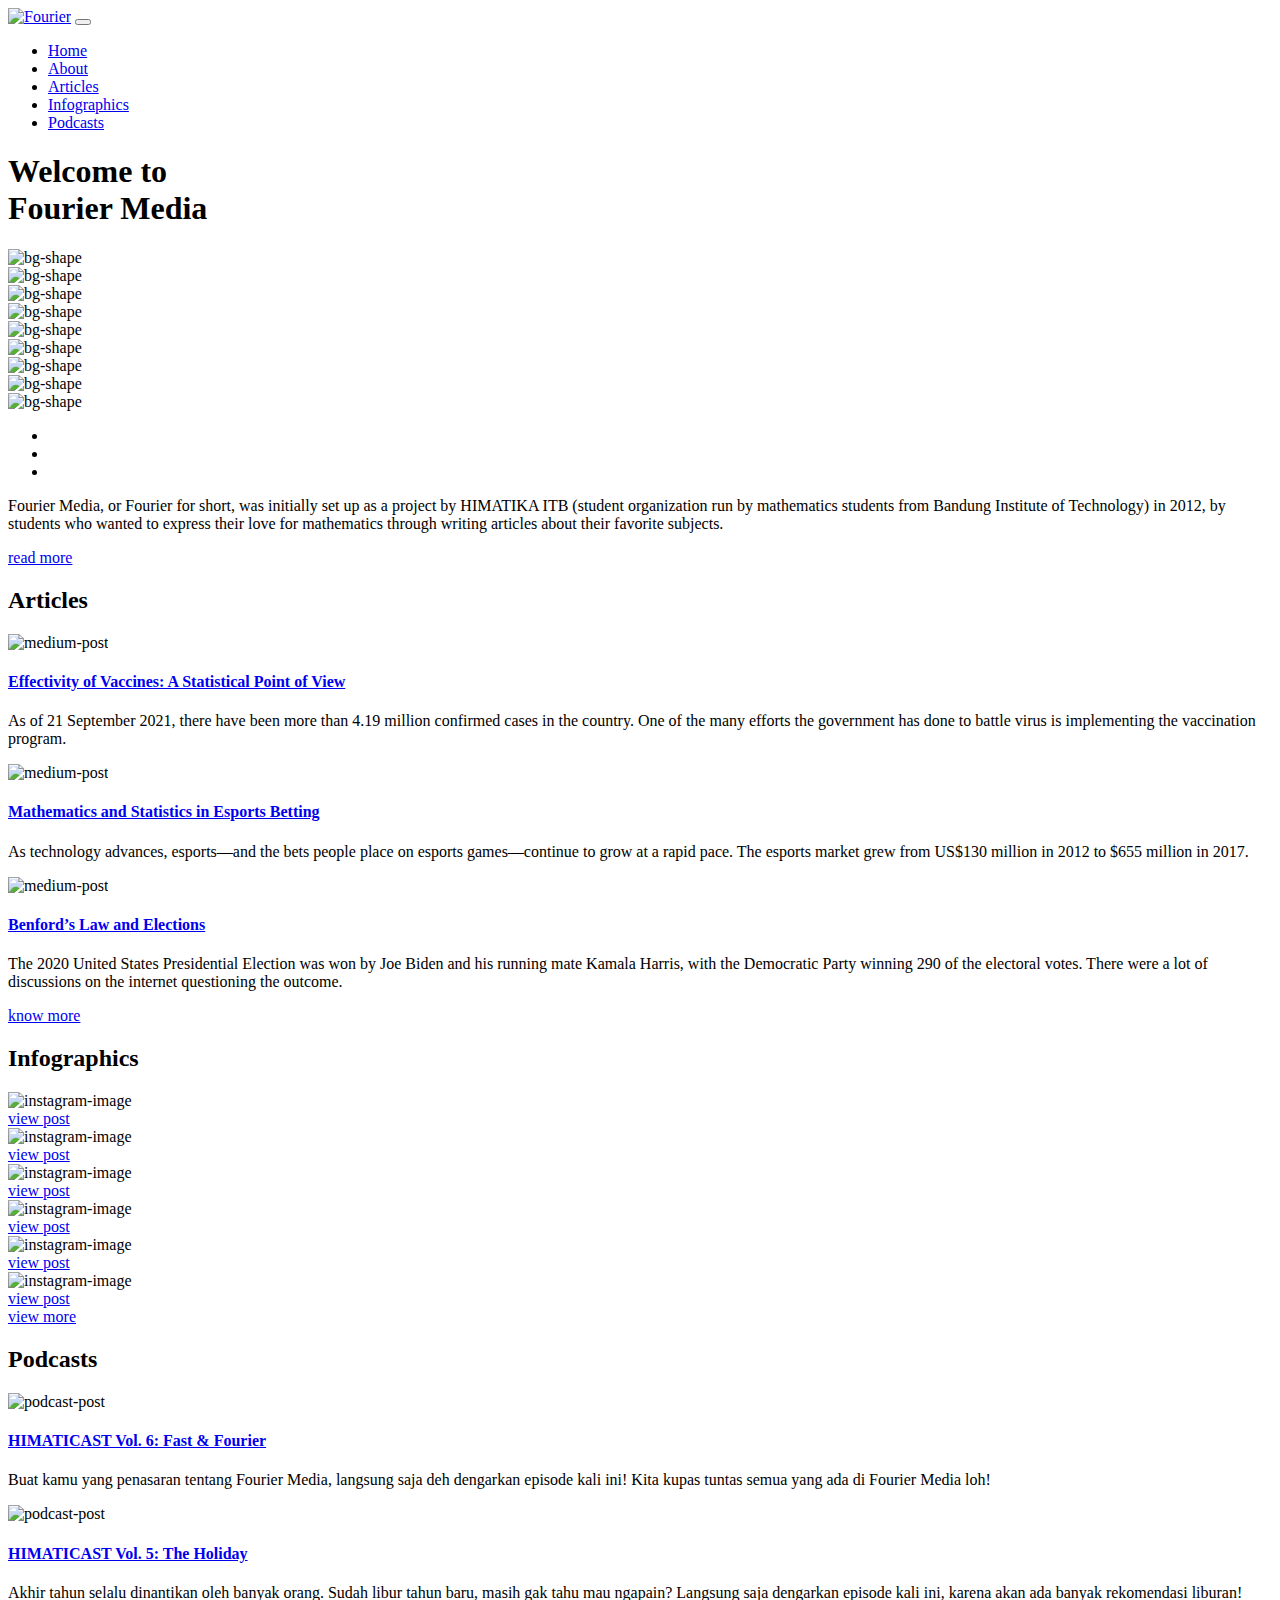
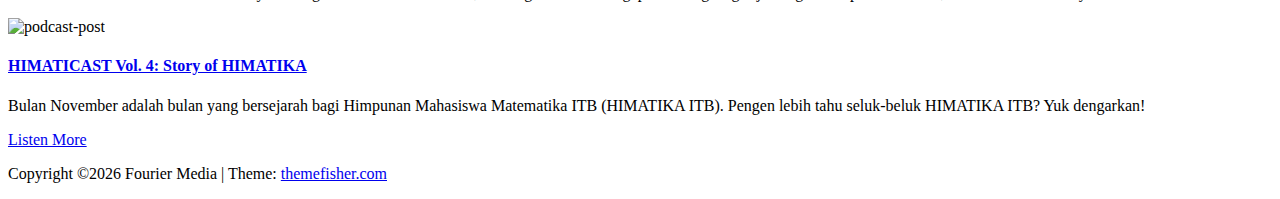
==== index.html @ 77a24170 "Add files via upload" ====
<!DOCTYPE html>
<html lang="zxx">

<head>
  <meta charset="utf-8">
  <title>Fourier Media</title>

  <!-- mobile specific metas -->
  <meta http-equiv="X-UA-Compatible" content="IE=edge">
  <meta name="viewport" content="width=device-width, initial-scale=1.0, maximum-scale=5.0">
  
  <!-- ** plugins needed for the website ** -->
  <!-- bootstrap -->
  <link rel="stylesheet" href="plugins/bootstrap/bootstrap.min.css">
  <!-- slick slider -->
  <link rel="stylesheet" href="plugins/slick/slick.css">
  <!-- themefy-icon -->
  <link rel="stylesheet" href="plugins/themify-icons/themify-icons.css">

  <!-- main stylesheet -->
  <link href="css/style.css" rel="stylesheet">
  
  <!-- favicon -->
  <link rel="apple-touch-icon" sizes="180x180" href="images/favicon/apple-touch-icon.png">
  <link rel="icon" type="image/png" sizes="32x32" href="images/favicon/favicon-32x32.png">
  <link rel="icon" type="image/png" sizes="16x16" href="images/favicon/favicon-16x16.png">
  <link rel="manifest" href="images/favicon/site.webmanifest">
</head>

<body>
  

<header class="navigation fixed-top">
  <nav class="navbar navbar-expand-lg navbar-dark py-0">
    <a class="navbar-brand font-tertiary h3" href="index.html"><img src="images/logo.png" alt="Fourier" class="img-responsive"></a>
    <button class="navbar-toggler" type="button" data-toggle="collapse" data-target="#navigation"
      aria-controls="navigation" aria-expanded="false" aria-label="Toggle navigation">
      <span class="navbar-toggler-icon"></span>
    </button>

    <div class="collapse navbar-collapse text-center" id="navigation">
      <ul class="navbar-nav ml-auto">
        <li class="nav-item active">
          <a class="nav-link" href="index.html">Home</a>
        </li>
        <li class="nav-item">
          <a class="nav-link" href="about.html">About</a>
        </li>
        <li class="nav-item">
          <a class="nav-link" href="medium.html">Articles</a>
        </li>
        <li class="nav-item">
          <a class="nav-link" href="instagram.html">Infographics</a>
        </li>
        <li class="nav-item">
          <a class="nav-link" href="podcast.html">Podcasts</a>
        </li>
      </ul>
    </div>
  </nav>
</header>

<!-- hero area -->
<section class="hero-area bg-primary" id="parallax">
  <div class="container">
    <div class="row">
      <div class="col-lg-11 mx-auto">
        <h1 class="text-white font-tertiary"> Welcome to <br> Fourier Media </h1>
      </div>
    </div>
  </div>
  <div class="layer-bg w-100">
    <img class="img-fluid w-100" src="images/illustrations/leaf-bg.png" alt="bg-shape">
  </div>
  <div class="layer" id="l2">
    <img src="images/illustrations/dots-cyan.png" alt="bg-shape">
  </div>
  <div class="layer" id="l3">
    <img src="images/illustrations/leaf-orange.png" alt="bg-shape">
  </div>
  <div class="layer" id="l4">
    <img src="images/illustrations/dots-orange.png" alt="bg-shape">
  </div>
  <div class="layer" id="l5">
    <img src="images/illustrations/leaf-yellow.png" alt="bg-shape">
  </div>
  <div class="layer" id="l6">
    <img src="images/illustrations/leaf-cyan.png" alt="bg-shape">
  </div>
  <div class="layer" id="l7">
    <img src="images/illustrations/dots-group-orange.png" alt="bg-shape">
  </div>
  <div class="layer" id="l8">
    <img src="images/illustrations/leaf-pink-round.png" alt="bg-shape">
  </div>
  <div class="layer" id="l9">
    <img src="images/illustrations/leaf-cyan-2.png" alt="bg-shape">
  </div>
  <!-- social icon -->
  <ul class="list-unstyled ml-5 mt-3 position-relative zindex-1">
    <li class="mb-3"><a class="text-white" href="https://www.instagram.com/fourier_media/"><i class="ti-instagram"></i></a></li>
    <li class="mb-3"><a class="text-white" href="https://github.com/fouriermedia/"><i class="ti-github"></i></a></li>
    <li class="mb-3"><a class="text-white" href="https://www.linkedin.com/company/fourier-media"><i class="ti-linkedin"></i></a></li>
  </ul>
  <!-- /social icon -->
</section>
<!-- /hero area -->

<!-- about -->
<section class="section">
  <div class="container">
    <div class="row">
      <div class="col-lg-10 mx-auto text-center">
        <p class="font-secondary paragraph-lg text-dark about-align">Fourier Media, or Fourier for short, was initially set up as a project by HIMATIKA ITB 
          (student organization run by mathematics students from Bandung Institute of Technology) in 2012, by students who wanted to express 
          their love for mathematics through writing articles about their favorite subjects.
        </p>
        <a href="about.html" class="btn btn-transparent">read more</a>
      </div>
    </div>
  </div>
</section>
<!-- /about -->

<!-- medium -->
<section class="section">
  <div class="container">
    <div class="row">
      <div class="col-12 text-center">
        <h2 class="section-title">Articles</h2>
      </div>
      <div class="blog-preview">
        <div class="col-lg-4 col-sm-6 mb-4 mb-lg-0">
          <article class="card shadow-sm text-justify">
            <img class="rounded card-img-top" src="images/medium/vaccine-eng.jpg" alt="medium-post">
            <div class="card-body">
              <h4 class="card-title"><a class="text-dark" href="https://medium.com/fourier-media/effectivity-of-vaccines-a-statistical-point-of-view-83ea5b8eb19a">Effectivity of Vaccines: A Statistical Point of View</a>
              </h4>
              <p class="card-text"> As of 21 September 2021, there have been more than 4.19 million 
                confirmed cases in the country. One of the many efforts the government has done 
                to battle virus is implementing the vaccination program.
              </p>
            </div>
          </article>
        </div>
        <div class="col-lg-4 col-sm-6 mb-4 mb-lg-0">
          <article class="card shadow-sm text-justify">
            <img class="rounded card-img-top" src="images/medium/esports-eng.png" alt="medium-post">
            <div class="card-body">
              <h4 class="card-title"><a class="text-dark" href="https://medium.com/fourier-media/mathematics-and-statistics-in-esports-betting-621600ec71dc">Mathematics and Statistics in Esports Betting</a>
              </h4>
              <p class="card-text"> As technology advances, esports—and the bets people place on 
                esports games—continue to grow at a rapid pace. The esports market grew from US$130 
                million in 2012 to $655 million in 2017.
              </p>
            </div>
          </article>
        </div>
        <div class="col-lg-4 col-sm-6 mb-4 mb-lg-0">
          <article class="card shadow-sm text-justify">
            <img class="rounded card-img-top" src="images/medium/benford-eng.png" alt="medium-post">
            <div class="card-body">
              <h4 class="card-title"><a class="text-dark" href="https://medium.com/fourier-media/benfords-law-and-elections-dba8e0cf2582">Benford’s Law and Elections</a>
              </h4>
              <p class="card-text">The 2020 United States Presidential Election was won by Joe 
                Biden and his running mate Kamala Harris, with the Democratic Party winning 290 
                of the electoral votes. There were a lot of discussions on the internet 
                questioning the outcome.
              </p>
            </div>
          </article>
        </div>
      </div>
      <div class="col-lg-10 mx-auto text-center">
        <a href="medium.html" class="btn btn-transparent">know more</a>
      </div>
    </div>
  </div>
</section>
<!-- /medium -->

<!-- instagram -->
<section class="section">
  <div class="container">
    <div class="row">
      <div class="col-12 text-center">
        <h2 class="section-title">Infographics</h2>
      </div>
    </div>
    <div class="row shuffle-wrapper">
      <div class="col-lg-4 col-6 mb-4 shuffle-item">
        <div class="position-relative rounded hover-wrapper">
          <img src="images/instagram/maternals.png" alt="instagram-image" class="img-fluid rounded w-100">
          <div class="hover-overlay">
            <div class="hover-content">
              <a class="btn btn-light btn-sm" href="https://www.instagram.com/p/CZE3UITPGUM/">view post</a>
            </div>
          </div>
        </div>
      </div>
      <div class="col-lg-4 col-6 mb-4 shuffle-item">
        <div class="position-relative rounded hover-wrapper">
          <img src="images/instagram/unusual.png" alt="instagram-image" class="img-fluid rounded w-100">
          <div class="hover-overlay">
            <div class="hover-content">
              <a class="btn btn-light btn-sm" href="https://www.instagram.com/p/CY1Jmqev5iL/">view post</a>
            </div>
          </div>
        </div>
      </div>
      <div class="col-lg-4 col-6 mb-4 shuffle-item">
        <div class="position-relative rounded hover-wrapper">
          <img src="images/instagram/squid_game.png" alt="instagram-image" class="img-fluid rounded w-100">
          <div class="hover-overlay">
            <div class="hover-content">
              <a class="btn btn-light btn-sm" href="https://www.instagram.com/p/CW3KdEavZOp/">view post</a>
            </div>
          </div>
        </div>
      </div>
      <div class="col-lg-4 col-6 mb-4 shuffle-item">
        <div class="position-relative rounded hover-wrapper">
          <img src="images/instagram/van_gogh.png" alt="instagram-image" class="img-fluid rounded w-100">
          <div class="hover-overlay">
            <div class="hover-content">
              <a class="btn btn-light btn-sm" href="https://www.instagram.com/p/CWvQxpCvP8j/">view post</a>
            </div>
          </div>
        </div>
      </div>
      <div class="col-lg-4 col-6 mb-4 shuffle-item">
        <div class="position-relative rounded hover-wrapper">
          <img src="images/instagram/mayan.png" alt="instagram-image" class="img-fluid rounded w-100">
          <div class="hover-overlay">
            <div class="hover-content">
              <a class="btn btn-light btn-sm" href="https://www.instagram.com/p/CWLQ-HpP4ag/">view post</a>
            </div>
          </div>
        </div>
      </div>
      <div class="col-lg-4 col-6 mb-4 shuffle-item">
        <div class="position-relative rounded hover-wrapper">
          <img src="images/instagram/wifi.png" alt="instagram-image" class="img-fluid rounded w-100">
          <div class="hover-overlay">
            <div class="hover-content">
              <a class="btn btn-light btn-sm" href="https://www.instagram.com/p/CWA7JqJl2ht/">view post</a>
            </div>
          </div>
        </div>
      </div>
    </div>
    <div class="row">
      <div class="col-lg-10 mx-auto text-center">
        <a href="instagram.html" class="btn btn-transparent">view more</a>
      </div>
    </div>
  </div>
</section>
<!-- /instagram -->

<!-- podcast -->
<section class="section">
  <div class="container">
    <div class="row">
      <div class="col-12 text-center">
        <h2 class="section-title">Podcasts</h2>
      </div>
      <div class="podcast-preview">      
        <div class="col-lg-4 col-6 mb-4 shuffle-item">
          <article class="card shadow-sm text-justify">
            <img class="rounded card-img-top" src="images/podcast/himaticast-ep6.png" alt="podcast-post">
            <div class="card-body">
              <h4 class="card-title"><a class="text-dark" href="https://open.spotify.com/episode/5DUEd30yua2Na8h2TtctXb">HIMATICAST Vol. 6: Fast & Fourier</a>
              </h4>
              <p class="card-text">Buat kamu yang penasaran tentang Fourier Media, langsung saja deh dengarkan episode kali ini! Kita kupas tuntas semua yang ada di Fourier Media loh!
              </p>
            </div>
          </article>
        </div>
        <div class="col-lg-4 col-6 mb-4 shuffle-item">
          <article class="card shadow-sm text-justify">
            <img class="rounded card-img-top" src="images/podcast/himaticast-ep5.jpg" alt="podcast-post">
            <div class="card-body">
              <h4 class="card-title"><a class="text-dark" href="https://open.spotify.com/episode/2L0lKzwBHWfqrCPsvZblBb">HIMATICAST Vol. 5: The Holiday</a>
              </h4>
              <p class="card-text">Akhir tahun selalu dinantikan oleh banyak orang. Sudah libur tahun baru, masih gak tahu mau ngapain? Langsung saja dengarkan episode kali ini, karena akan ada banyak rekomendasi liburan!
              </p>
            </div>
          </article>
        </div>
        <div class="col-lg-4 col-6 mb-4 shuffle-item">
          <article class="card shadow-sm text-justify">
            <img class="rounded card-img-top" src="images/podcast/himaticast-ep4.png" alt="podcast-post">
            <div class="card-body">
              <h4 class="card-title"><a class="text-dark" href="https://open.spotify.com/episode/3wxie4jsiqoZbdBhMKy2mf">HIMATICAST Vol. 4: Story of HIMATIKA</a>
              </h4>
              <p class="card-text"> Bulan November adalah bulan yang bersejarah bagi Himpunan Mahasiswa Matematika ITB (HIMATIKA ITB). Pengen lebih tahu seluk-beluk HIMATIKA ITB? Yuk dengarkan!
              </p>
            </div>
          </article>
        </div>
      </div>
      <div class="col-lg-10 mx-auto text-center">
        <a href="podcast.html" class="btn btn-transparent">Listen More</a>
      </div>
    </div>
  </div>
</section>
<!-- /podcast -->

<!-- footer -->
<footer class="footer-section">
  <div class="text-center border-dark py-4">
    <p class="mb-0 text-light">Copyright ©<script>
        var CurrentYear = new Date().getFullYear()
        document.write(CurrentYear)
      </script> Fourier Media | Theme: <a href="https://themefisher.com">themefisher.com</a></p>
  </div>
</footer>
<!-- /footer -->

<!-- jQuery -->
<script src="plugins/jQuery/jquery.min.js"></script>
<!-- bootstrap JS -->
<script src="plugins/bootstrap/bootstrap.min.js"></script>
<!-- slick slider -->
<script src="plugins/slick/slick.min.js"></script>
<!-- filter -->
<script src="plugins/shuffle/shuffle.min.js"></script>

<!-- main script -->
<script src="js/script.js"></script>

</body>
</html>
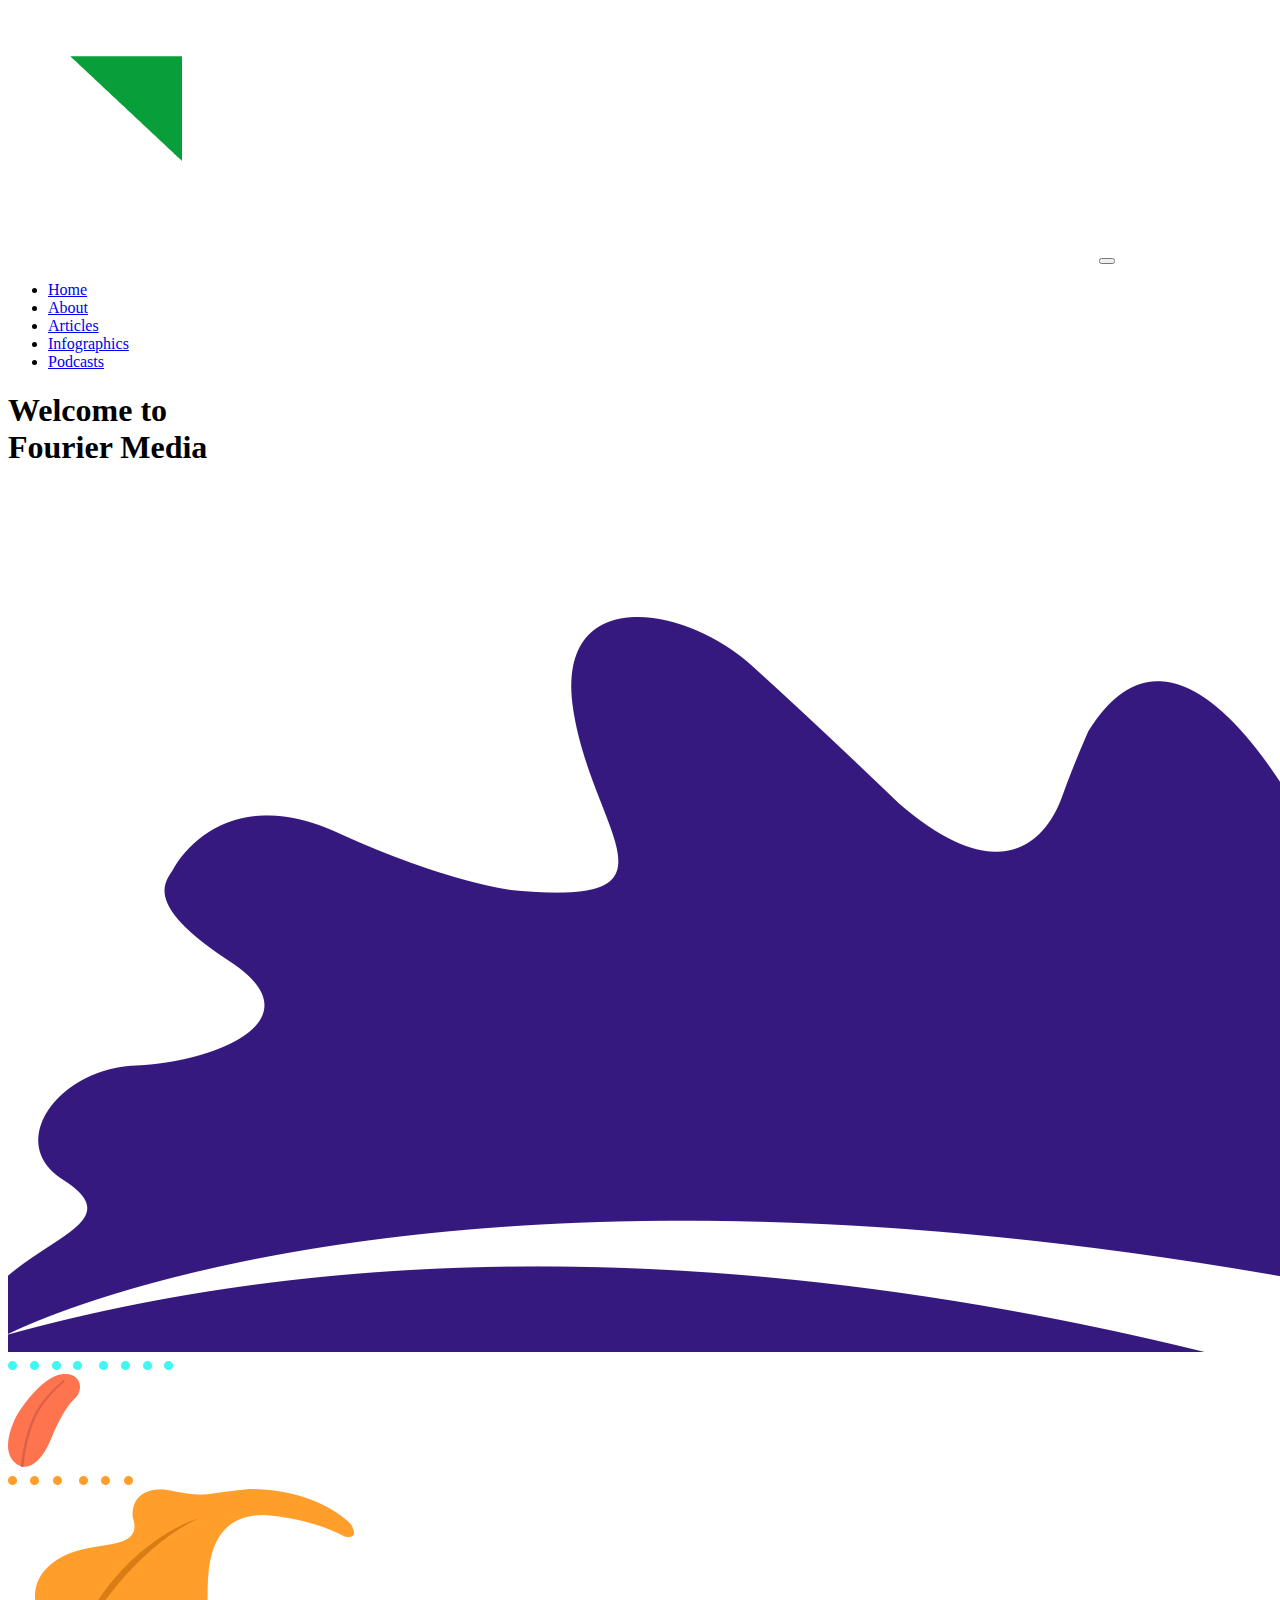
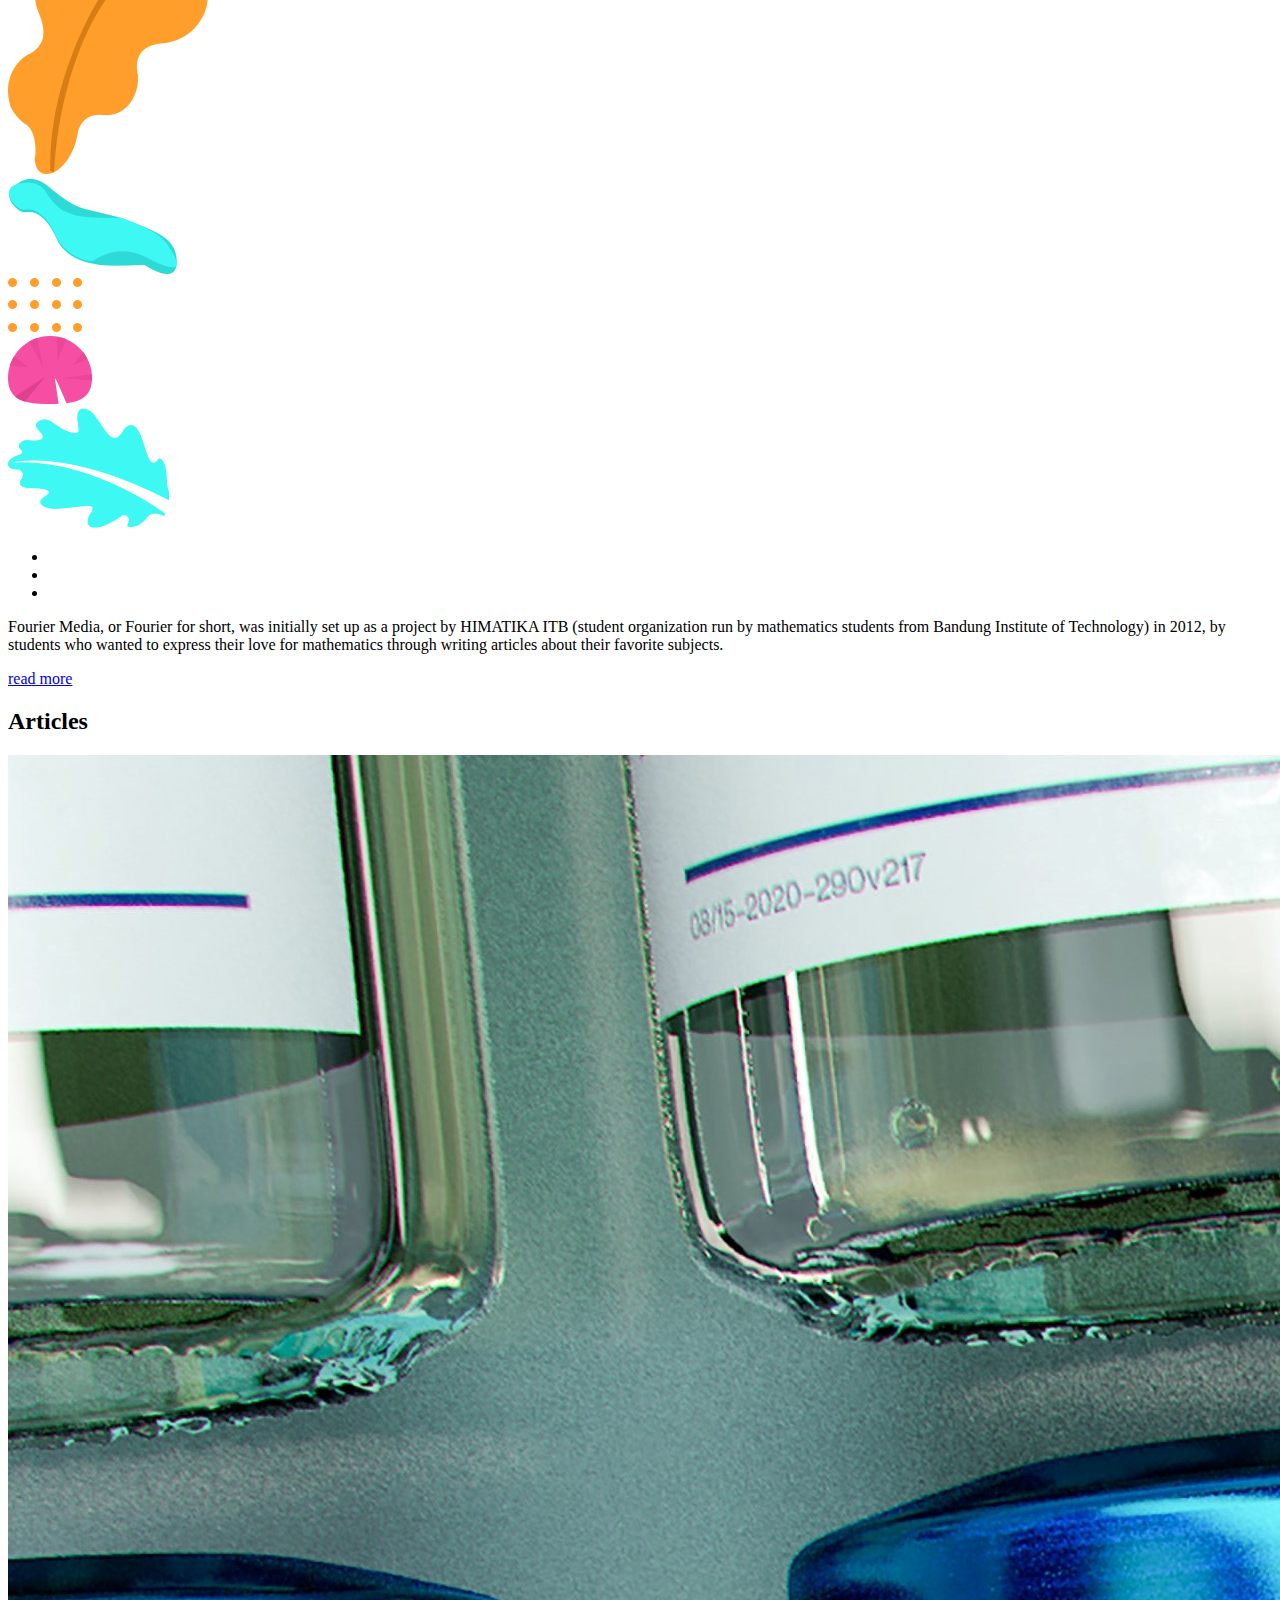
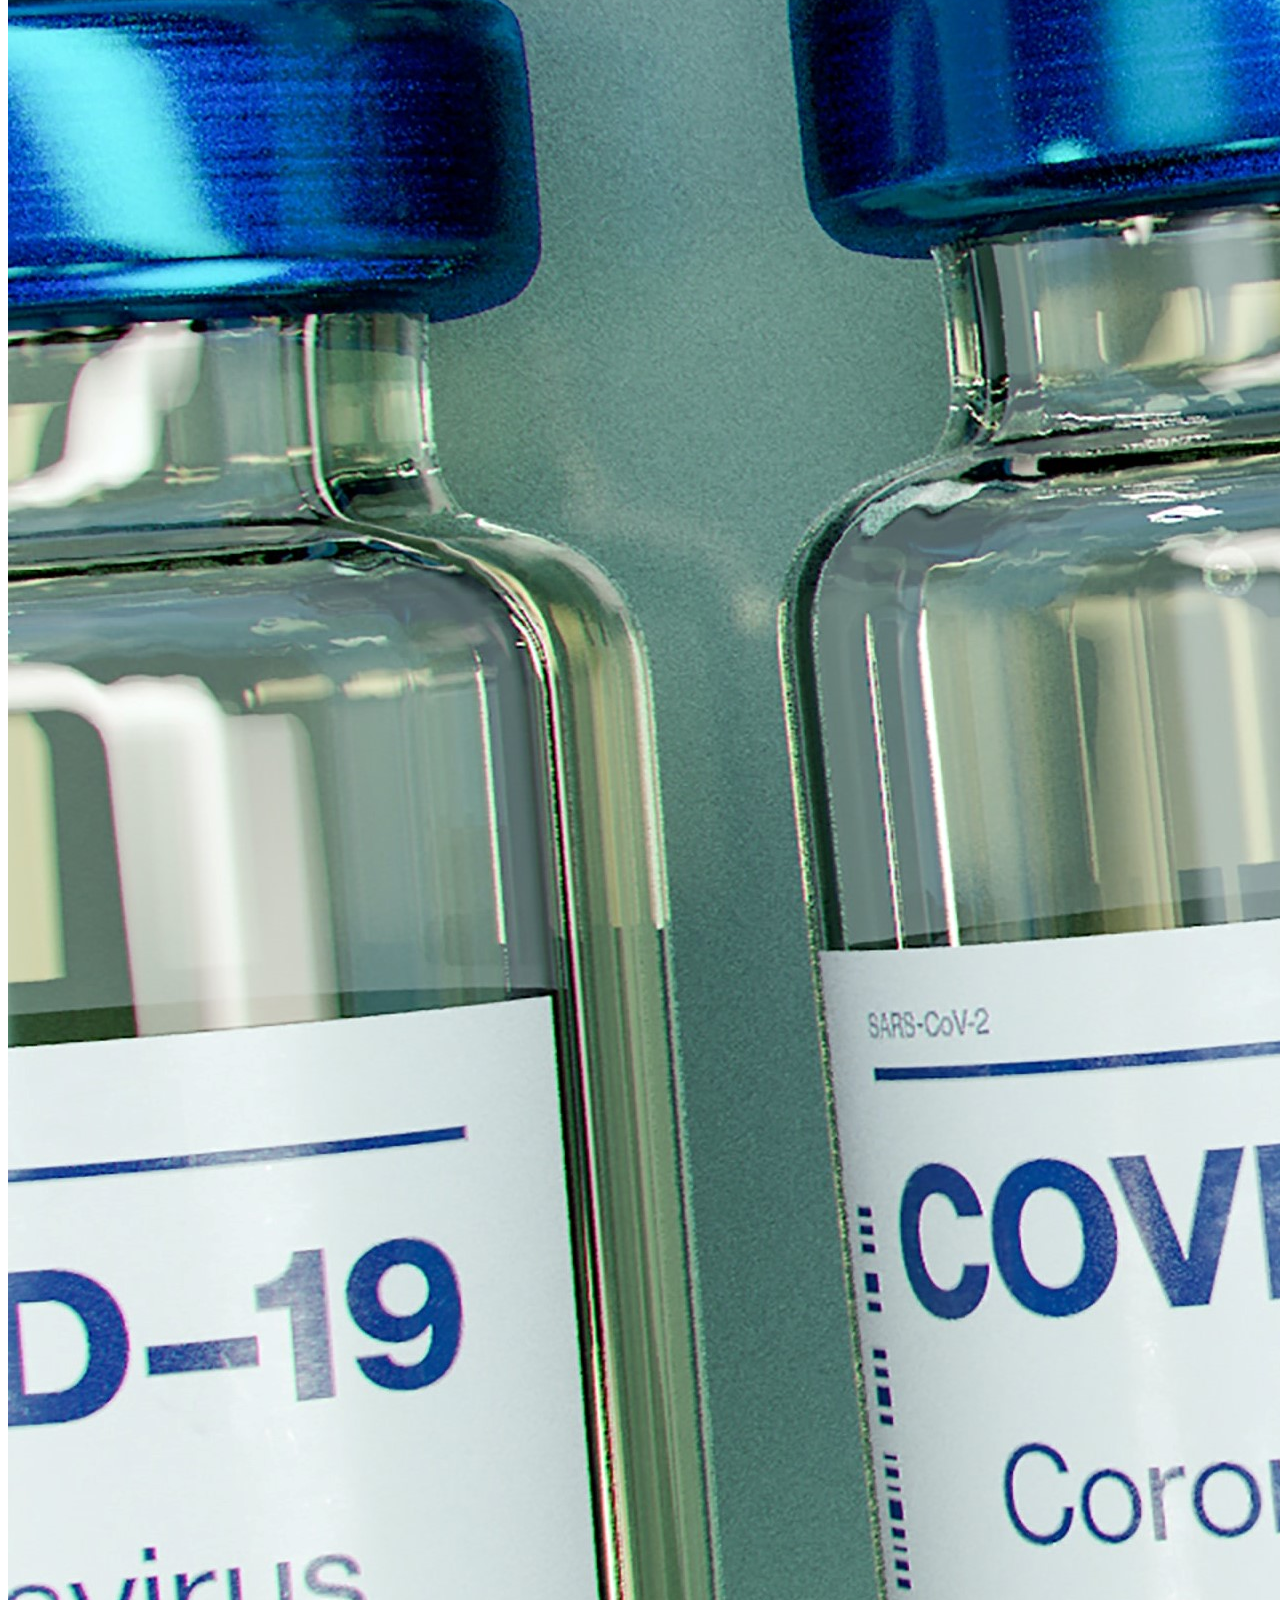
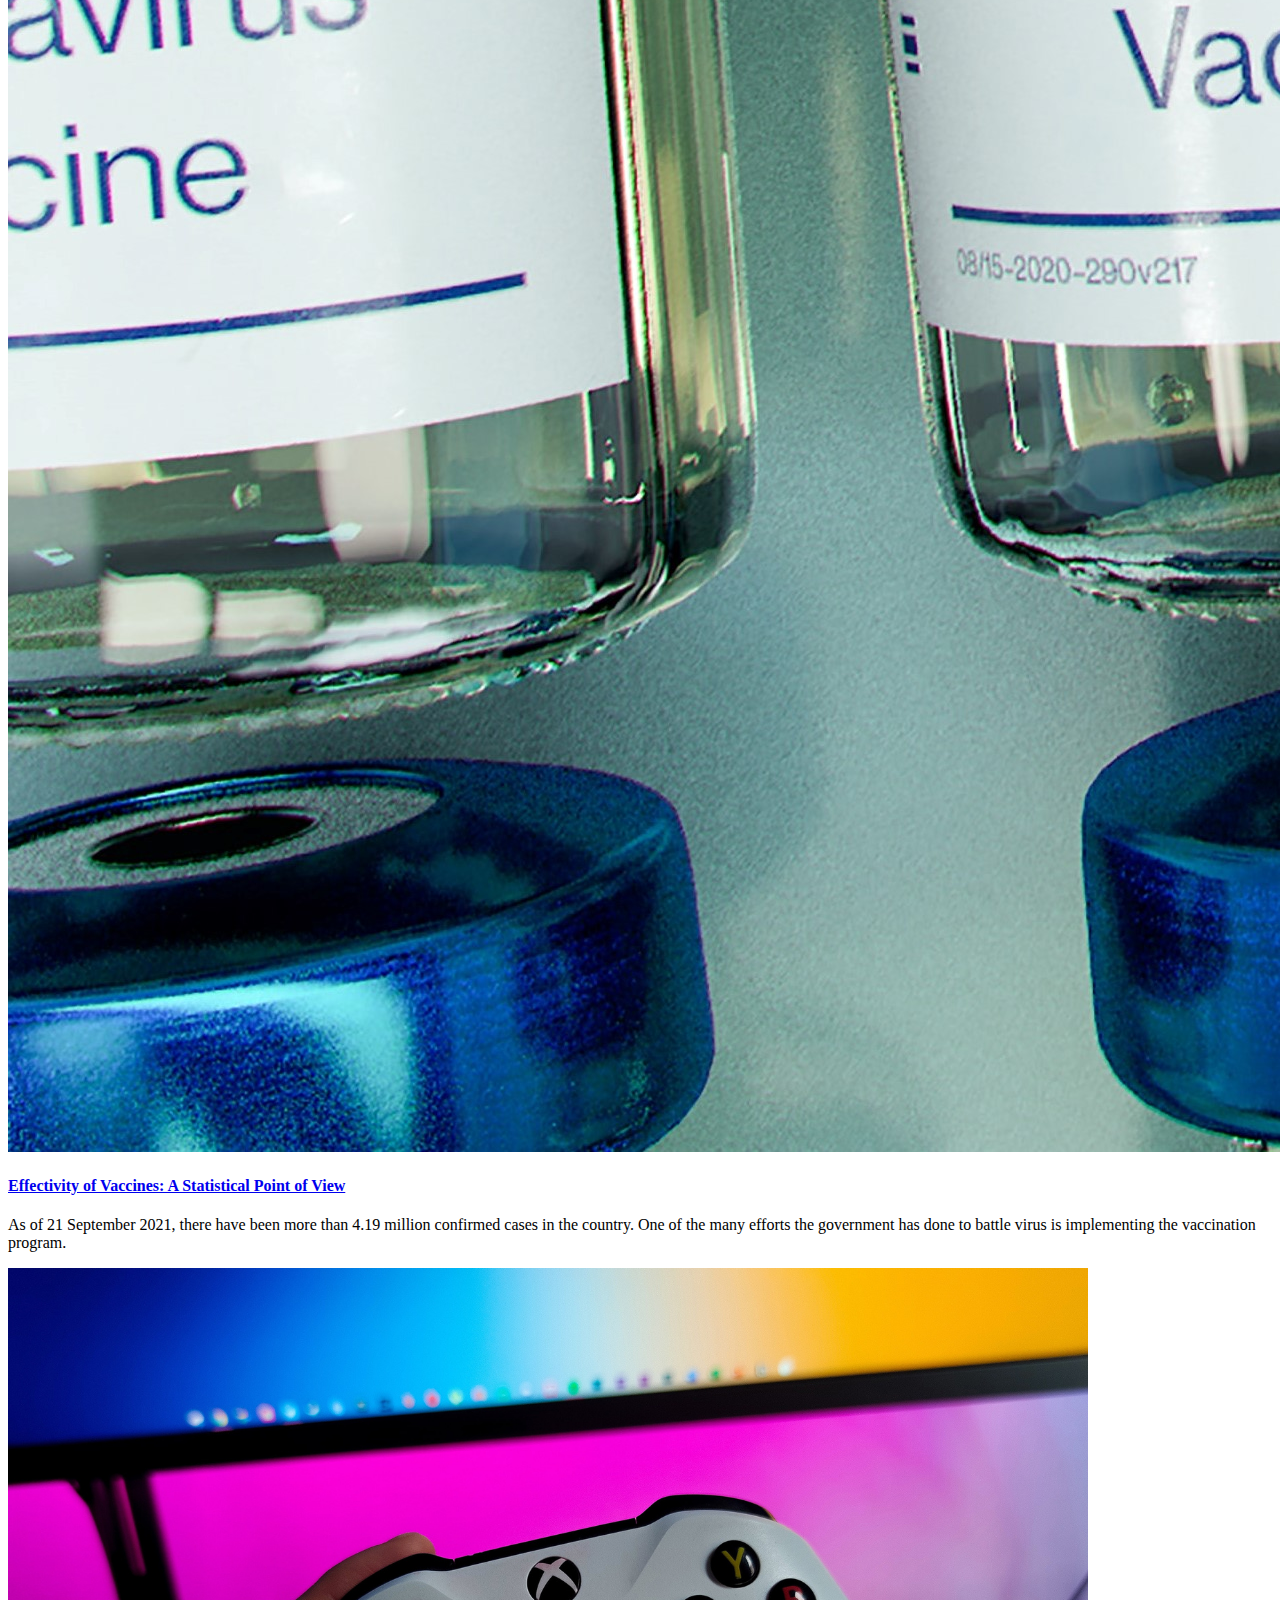
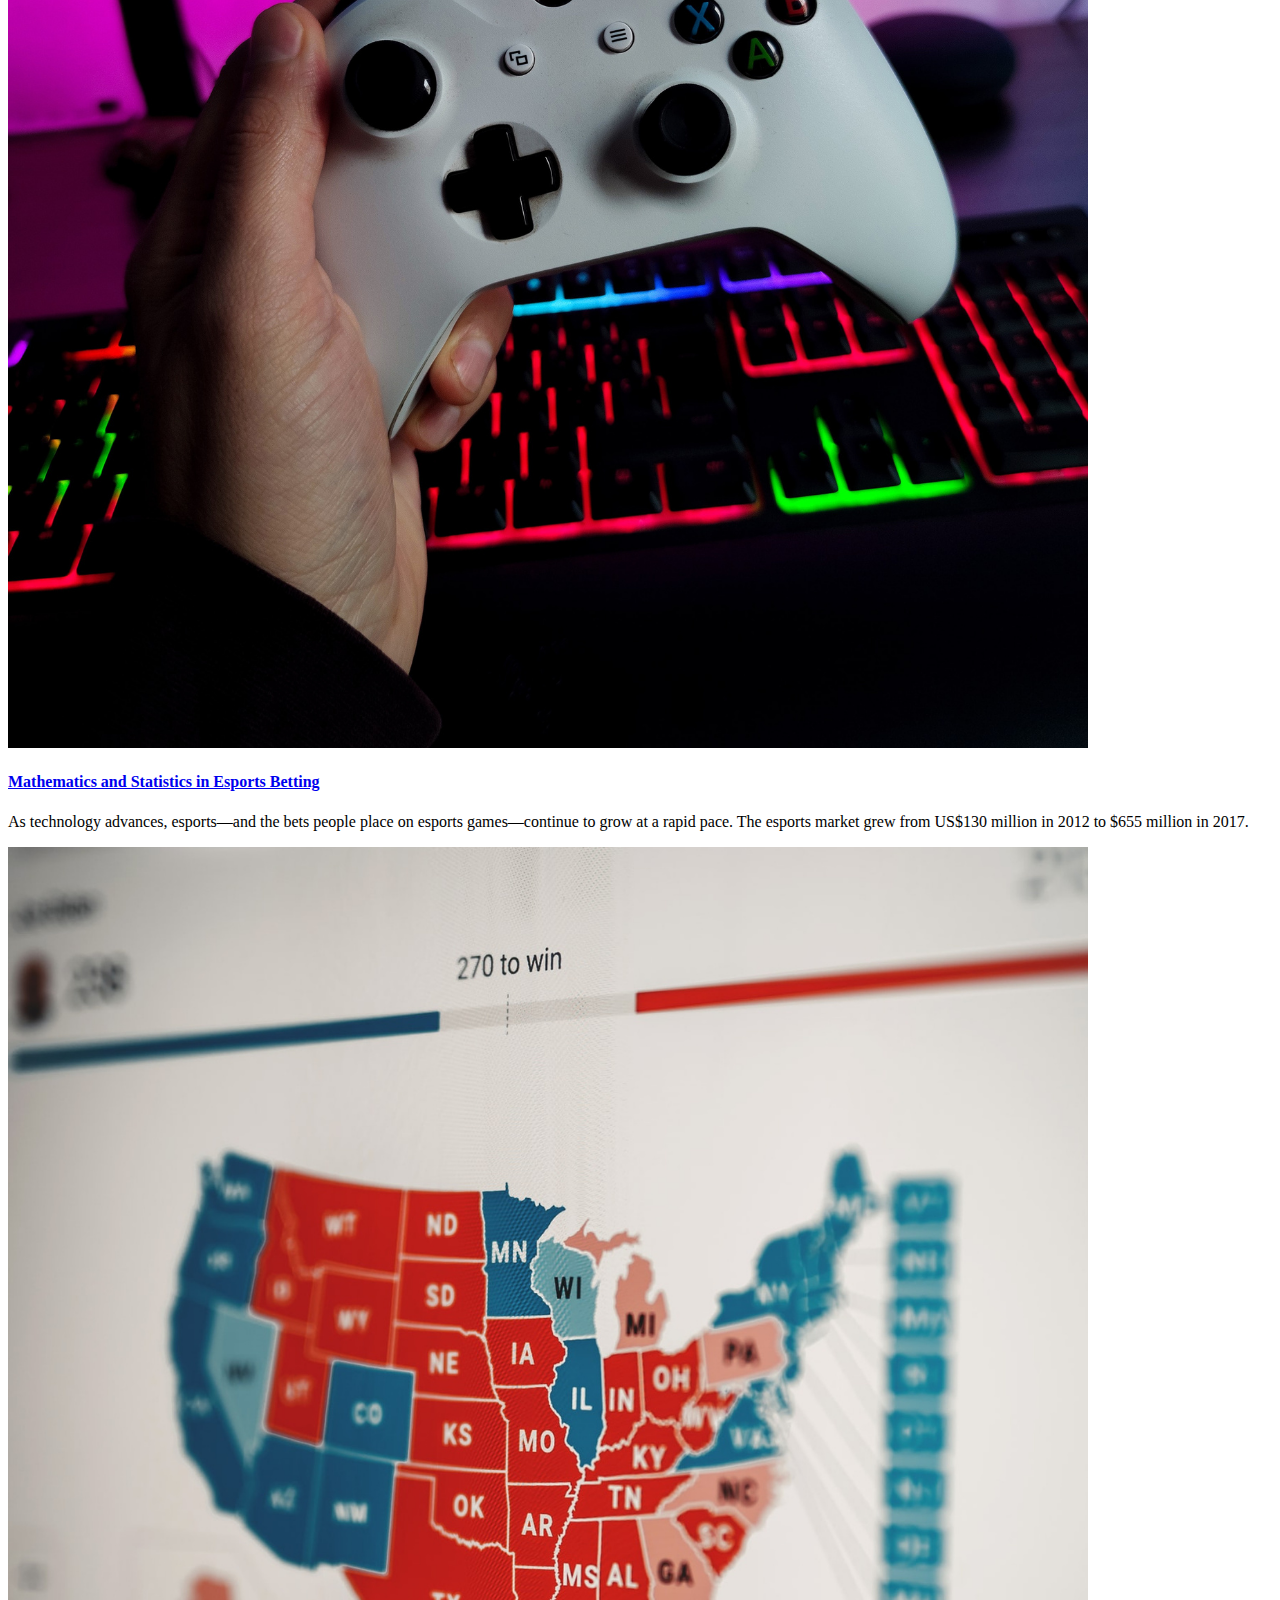
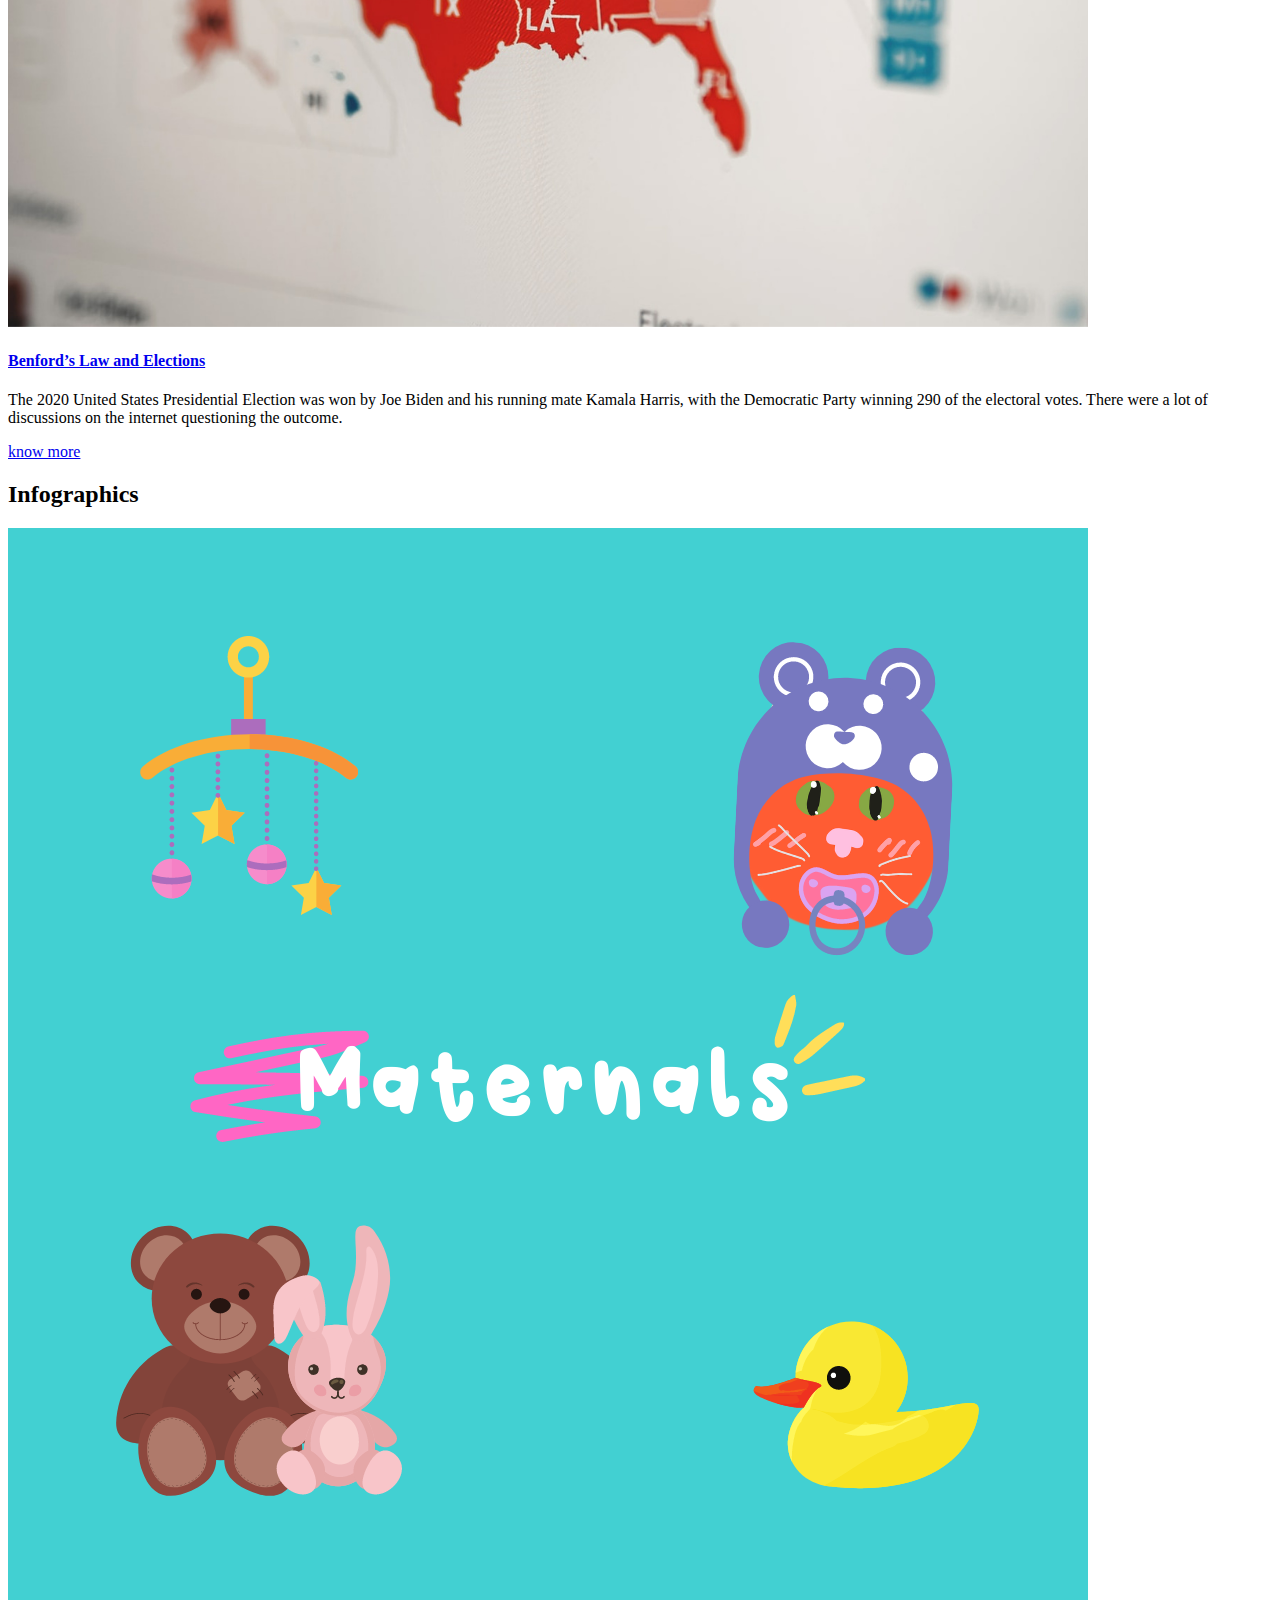
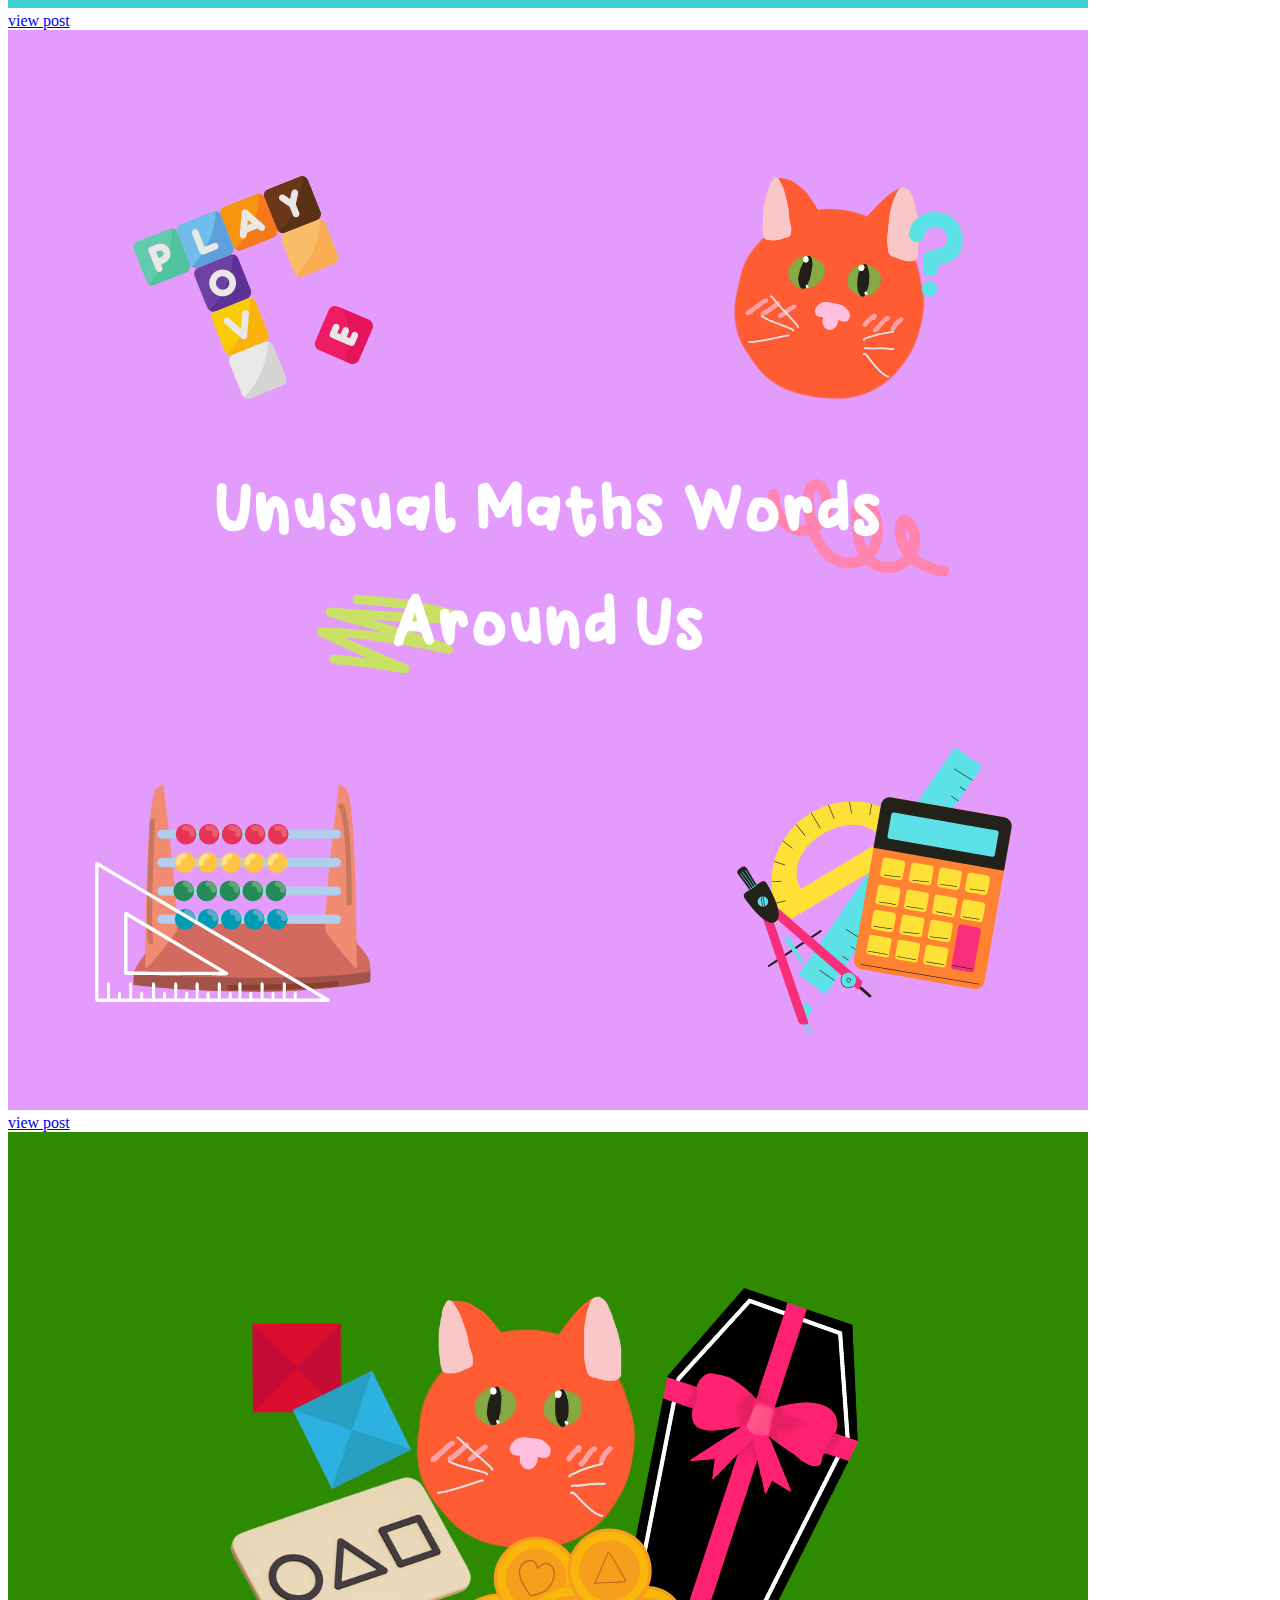
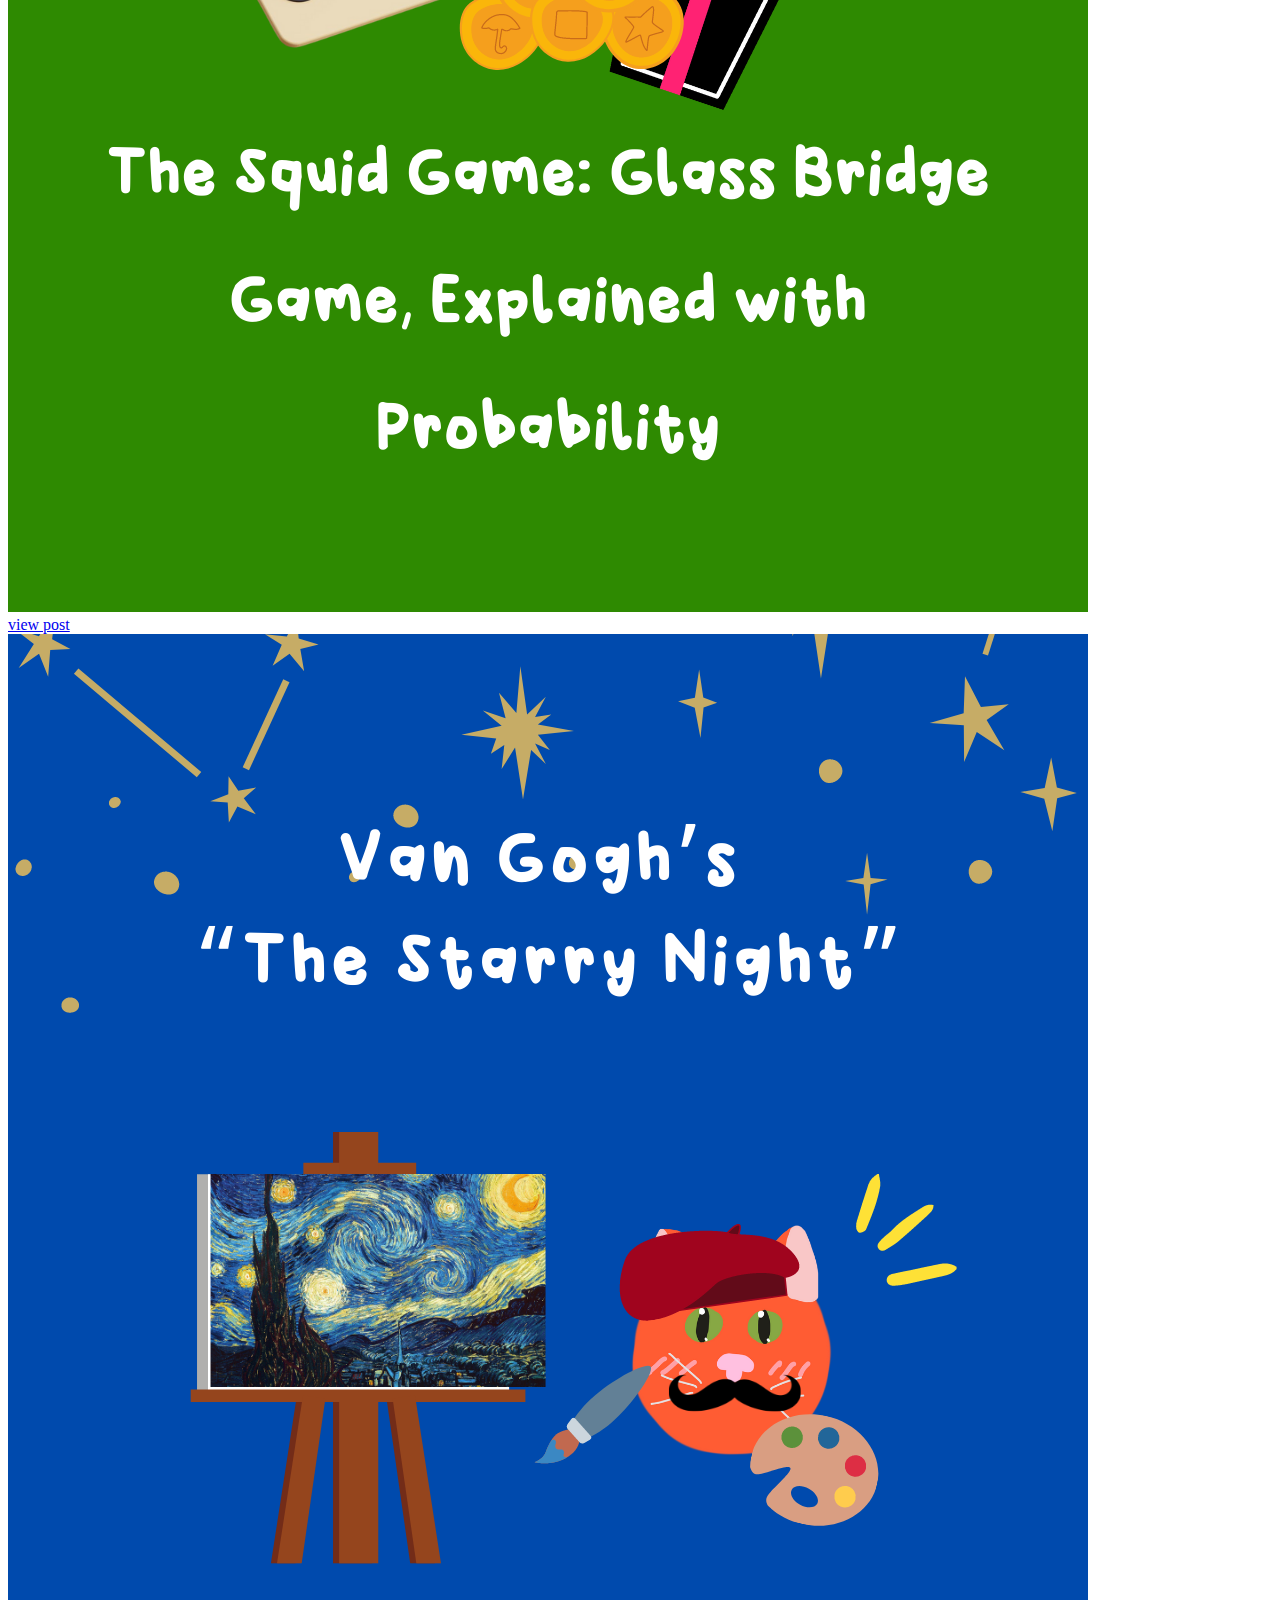
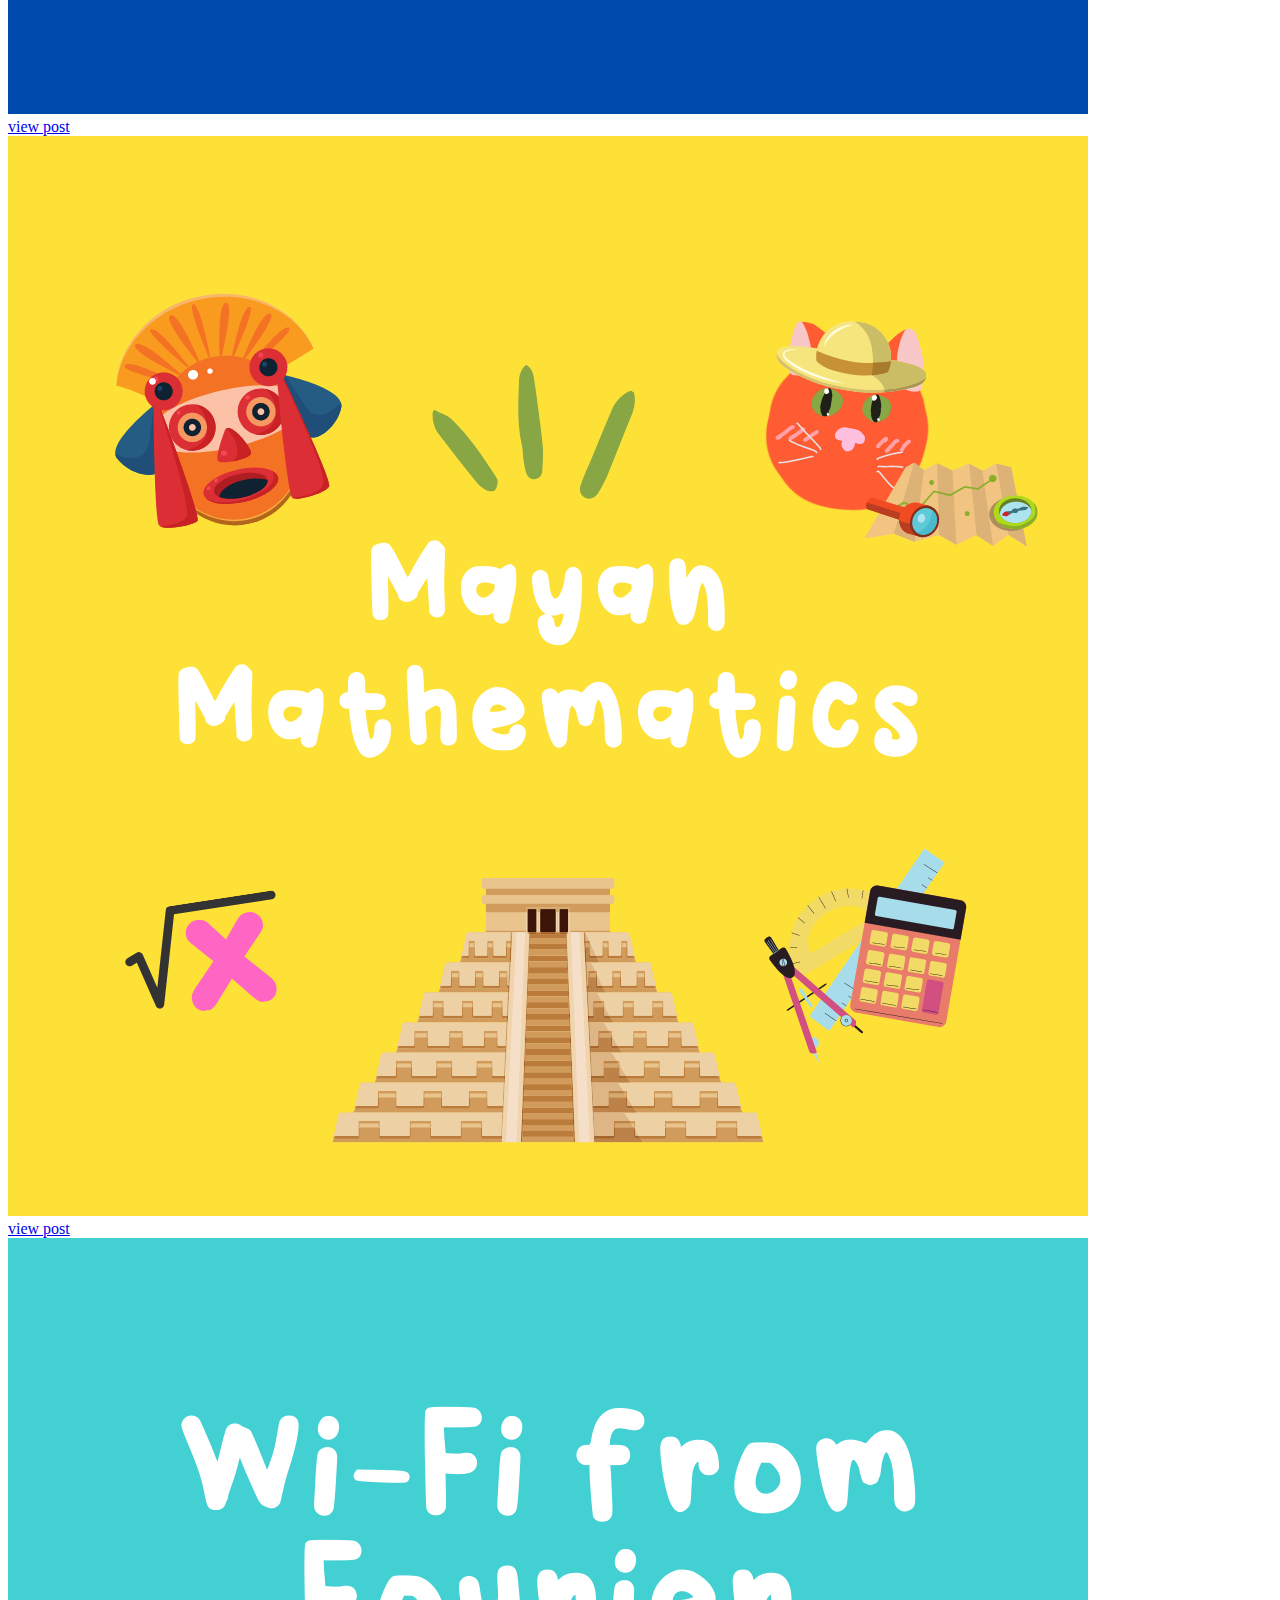
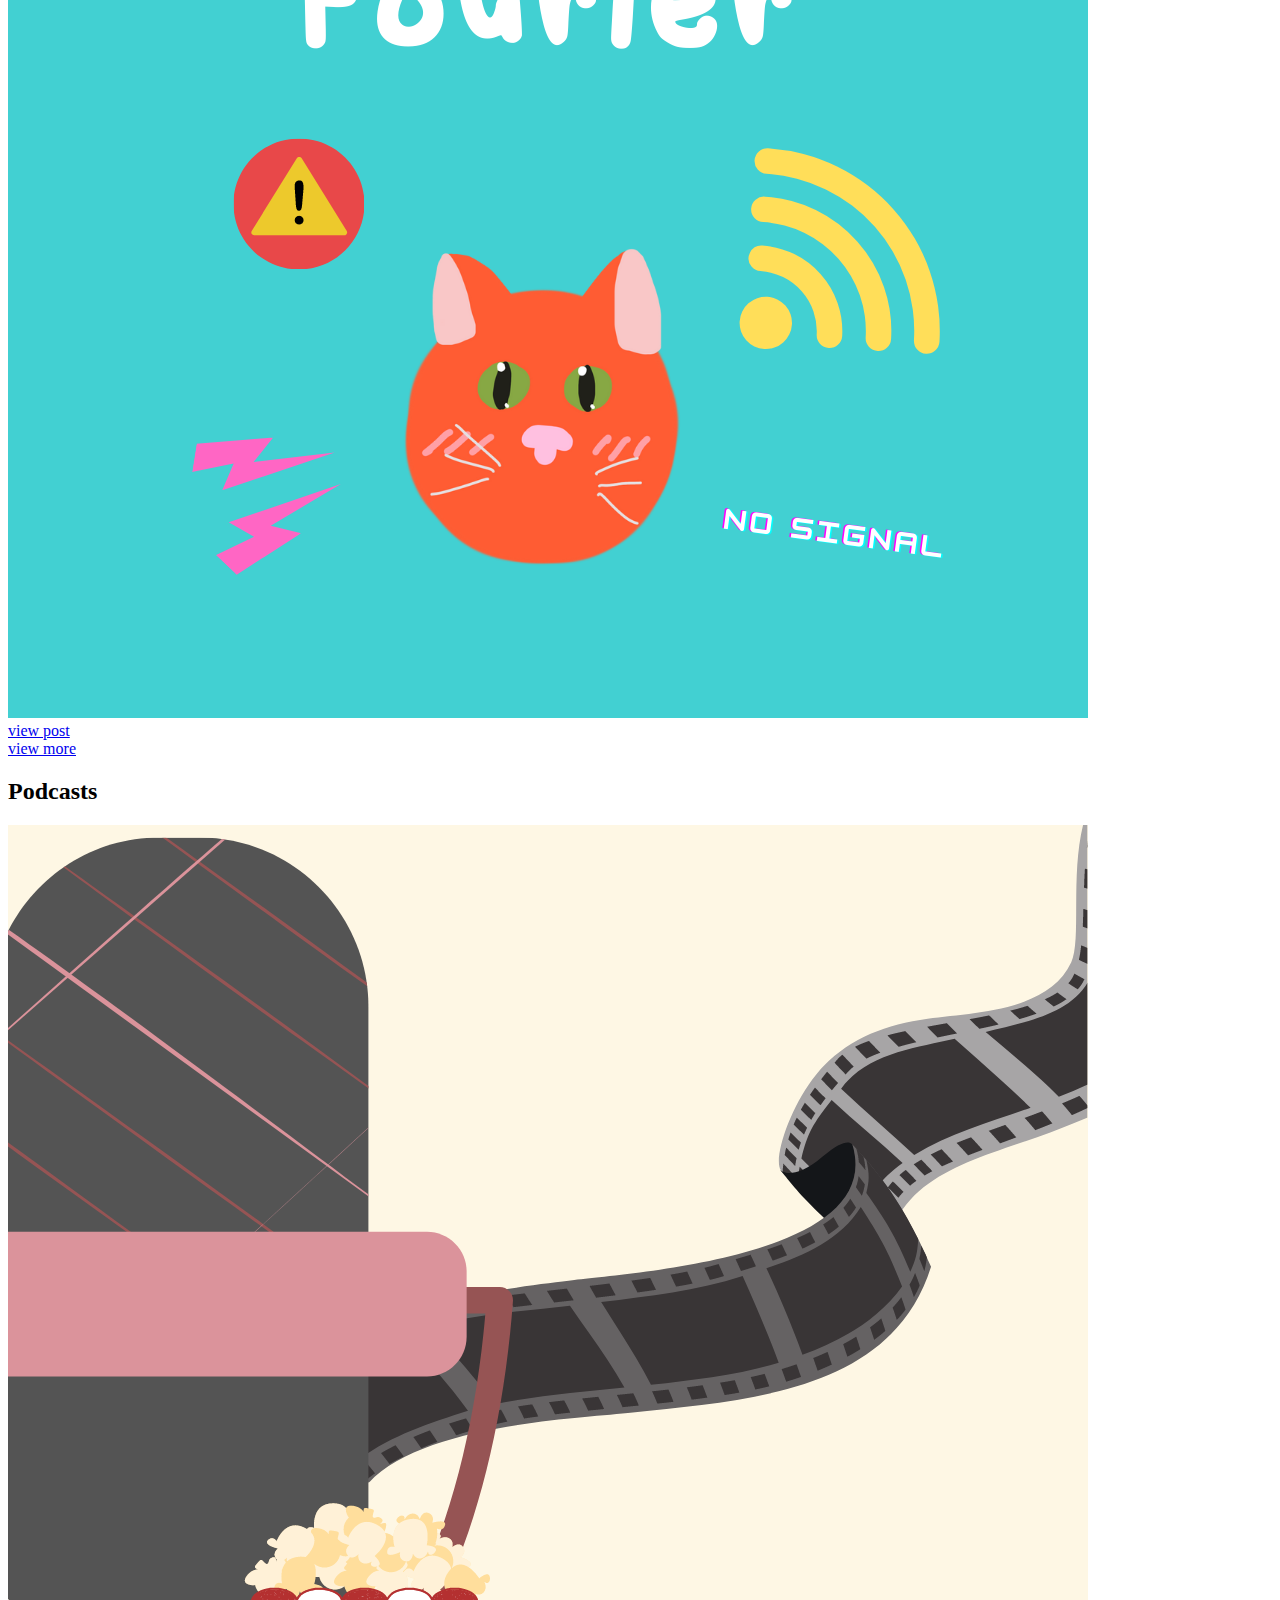
==== commit 94e9b0fa: "Update index.html" ====
--- a/index.html
+++ b/index.html
@@ -98,9 +98,9 @@
   </div>
   <!-- social icon -->
   <ul class="list-unstyled ml-5 mt-3 position-relative zindex-1">
-    <li class="mb-3"><a class="text-white" href="https://www.instagram.com/fourier_media/"><i class="ti-instagram"></i></a></li>
-    <li class="mb-3"><a class="text-white" href="https://github.com/fouriermedia/"><i class="ti-github"></i></a></li>
-    <li class="mb-3"><a class="text-white" href="https://www.linkedin.com/company/fourier-media"><i class="ti-linkedin"></i></a></li>
+    <li class="mb-3"><a class="text-white" href="https://www.instagram.com/fourier_media/" target="_blank" rel="noopener noreferrer"><i class="ti-instagram"></i></a></li>
+    <li class="mb-3"><a class="text-white" href="https://github.com/fouriermedia/" target="_blank" rel="noopener noreferrer"><i class="ti-github"></i></a></li>
+    <li class="mb-3"><a class="text-white" href="https://www.linkedin.com/company/fourier-media" target="_blank" rel="noopener noreferrer"><i class="ti-linkedin"></i></a></li>
   </ul>
   <!-- /social icon -->
 </section>
@@ -134,7 +134,7 @@
           <article class="card shadow-sm text-justify">
             <img class="rounded card-img-top" src="images/medium/vaccine-eng.jpg" alt="medium-post">
             <div class="card-body">
-              <h4 class="card-title"><a class="text-dark" href="https://medium.com/fourier-media/effectivity-of-vaccines-a-statistical-point-of-view-83ea5b8eb19a">Effectivity of Vaccines: A Statistical Point of View</a>
+              <h4 class="card-title"><a class="text-dark" href="https://medium.com/fourier-media/effectivity-of-vaccines-a-statistical-point-of-view-83ea5b8eb19a" target="_blank" rel="noopener noreferrer">Effectivity of Vaccines: A Statistical Point of View</a>
               </h4>
               <p class="card-text"> As of 21 September 2021, there have been more than 4.19 million 
                 confirmed cases in the country. One of the many efforts the government has done 
@@ -147,7 +147,7 @@
           <article class="card shadow-sm text-justify">
             <img class="rounded card-img-top" src="images/medium/esports-eng.png" alt="medium-post">
             <div class="card-body">
-              <h4 class="card-title"><a class="text-dark" href="https://medium.com/fourier-media/mathematics-and-statistics-in-esports-betting-621600ec71dc">Mathematics and Statistics in Esports Betting</a>
+              <h4 class="card-title"><a class="text-dark" href="https://medium.com/fourier-media/mathematics-and-statistics-in-esports-betting-621600ec71dc" target="_blank" rel="noopener noreferrer">Mathematics and Statistics in Esports Betting</a>
               </h4>
               <p class="card-text"> As technology advances, esports—and the bets people place on 
                 esports games—continue to grow at a rapid pace. The esports market grew from US$130 
@@ -160,7 +160,7 @@
           <article class="card shadow-sm text-justify">
             <img class="rounded card-img-top" src="images/medium/benford-eng.png" alt="medium-post">
             <div class="card-body">
-              <h4 class="card-title"><a class="text-dark" href="https://medium.com/fourier-media/benfords-law-and-elections-dba8e0cf2582">Benford’s Law and Elections</a>
+              <h4 class="card-title"><a class="text-dark" href="https://medium.com/fourier-media/benfords-law-and-elections-dba8e0cf2582" target="_blank" rel="noopener noreferrer">Benford’s Law and Elections</a>
               </h4>
               <p class="card-text">The 2020 United States Presidential Election was won by Joe 
                 Biden and his running mate Kamala Harris, with the Democratic Party winning 290 
@@ -193,7 +193,7 @@
           <img src="images/instagram/maternals.png" alt="instagram-image" class="img-fluid rounded w-100">
           <div class="hover-overlay">
             <div class="hover-content">
-              <a class="btn btn-light btn-sm" href="https://www.instagram.com/p/CZE3UITPGUM/">view post</a>
+              <a class="btn btn-light btn-sm" href="https://www.instagram.com/p/CZE3UITPGUM/" target="_blank" rel="noopener noreferrer">view post</a>
             </div>
           </div>
         </div>
@@ -203,7 +203,7 @@
           <img src="images/instagram/unusual.png" alt="instagram-image" class="img-fluid rounded w-100">
           <div class="hover-overlay">
             <div class="hover-content">
-              <a class="btn btn-light btn-sm" href="https://www.instagram.com/p/CY1Jmqev5iL/">view post</a>
+              <a class="btn btn-light btn-sm" href="https://www.instagram.com/p/CY1Jmqev5iL/" target="_blank" rel="noopener noreferrer">view post</a>
             </div>
           </div>
         </div>
@@ -213,7 +213,7 @@
           <img src="images/instagram/squid_game.png" alt="instagram-image" class="img-fluid rounded w-100">
           <div class="hover-overlay">
             <div class="hover-content">
-              <a class="btn btn-light btn-sm" href="https://www.instagram.com/p/CW3KdEavZOp/">view post</a>
+              <a class="btn btn-light btn-sm" href="https://www.instagram.com/p/CW3KdEavZOp/" target="_blank" rel="noopener noreferrer">view post</a>
             </div>
           </div>
         </div>
@@ -223,7 +223,7 @@
           <img src="images/instagram/van_gogh.png" alt="instagram-image" class="img-fluid rounded w-100">
           <div class="hover-overlay">
             <div class="hover-content">
-              <a class="btn btn-light btn-sm" href="https://www.instagram.com/p/CWvQxpCvP8j/">view post</a>
+              <a class="btn btn-light btn-sm" href="https://www.instagram.com/p/CWvQxpCvP8j/" target="_blank" rel="noopener noreferrer">view post</a>
             </div>
           </div>
         </div>
@@ -233,7 +233,7 @@
           <img src="images/instagram/mayan.png" alt="instagram-image" class="img-fluid rounded w-100">
           <div class="hover-overlay">
             <div class="hover-content">
-              <a class="btn btn-light btn-sm" href="https://www.instagram.com/p/CWLQ-HpP4ag/">view post</a>
+              <a class="btn btn-light btn-sm" href="https://www.instagram.com/p/CWLQ-HpP4ag/" target="_blank" rel="noopener noreferrer">view post</a>
             </div>
           </div>
         </div>
@@ -243,7 +243,7 @@
           <img src="images/instagram/wifi.png" alt="instagram-image" class="img-fluid rounded w-100">
           <div class="hover-overlay">
             <div class="hover-content">
-              <a class="btn btn-light btn-sm" href="https://www.instagram.com/p/CWA7JqJl2ht/">view post</a>
+              <a class="btn btn-light btn-sm" href="https://www.instagram.com/p/CWA7JqJl2ht/" target="_blank" rel="noopener noreferrer">view post</a>
             </div>
           </div>
         </div>
@@ -270,7 +270,7 @@
           <article class="card shadow-sm text-justify">
             <img class="rounded card-img-top" src="images/podcast/himaticast-ep6.png" alt="podcast-post">
             <div class="card-body">
-              <h4 class="card-title"><a class="text-dark" href="https://open.spotify.com/episode/5DUEd30yua2Na8h2TtctXb">HIMATICAST Vol. 6: Fast & Fourier</a>
+              <h4 class="card-title"><a class="text-dark" href="https://open.spotify.com/episode/5DUEd30yua2Na8h2TtctXb" target="_blank" rel="noopener noreferrer">HIMATICAST Vol. 6: Fast & Fourier</a>
               </h4>
               <p class="card-text">Buat kamu yang penasaran tentang Fourier Media, langsung saja deh dengarkan episode kali ini! Kita kupas tuntas semua yang ada di Fourier Media loh!
               </p>
@@ -281,7 +281,7 @@
           <article class="card shadow-sm text-justify">
             <img class="rounded card-img-top" src="images/podcast/himaticast-ep5.jpg" alt="podcast-post">
             <div class="card-body">
-              <h4 class="card-title"><a class="text-dark" href="https://open.spotify.com/episode/2L0lKzwBHWfqrCPsvZblBb">HIMATICAST Vol. 5: The Holiday</a>
+              <h4 class="card-title"><a class="text-dark" href="https://open.spotify.com/episode/2L0lKzwBHWfqrCPsvZblBb" target="_blank" rel="noopener noreferrer">HIMATICAST Vol. 5: The Holiday</a>
               </h4>
               <p class="card-text">Akhir tahun selalu dinantikan oleh banyak orang. Sudah libur tahun baru, masih gak tahu mau ngapain? Langsung saja dengarkan episode kali ini, karena akan ada banyak rekomendasi liburan!
               </p>
@@ -292,7 +292,7 @@
           <article class="card shadow-sm text-justify">
             <img class="rounded card-img-top" src="images/podcast/himaticast-ep4.png" alt="podcast-post">
             <div class="card-body">
-              <h4 class="card-title"><a class="text-dark" href="https://open.spotify.com/episode/3wxie4jsiqoZbdBhMKy2mf">HIMATICAST Vol. 4: Story of HIMATIKA</a>
+              <h4 class="card-title"><a class="text-dark" href="https://open.spotify.com/episode/3wxie4jsiqoZbdBhMKy2mf" target="_blank" rel="noopener noreferrer">HIMATICAST Vol. 4: Story of HIMATIKA</a>
               </h4>
               <p class="card-text"> Bulan November adalah bulan yang bersejarah bagi Himpunan Mahasiswa Matematika ITB (HIMATIKA ITB). Pengen lebih tahu seluk-beluk HIMATIKA ITB? Yuk dengarkan!
               </p>
@@ -314,7 +314,7 @@
     <p class="mb-0 text-light">Copyright ©<script>
         var CurrentYear = new Date().getFullYear()
         document.write(CurrentYear)
-      </script> Fourier Media | Theme: <a href="https://themefisher.com">themefisher.com</a></p>
+      </script> Fourier Media | Theme: <a href="https://themefisher.com" target="_blank" rel="noopener noreferrer">themefisher.com</a></p>
   </div>
 </footer>
 <!-- /footer -->
@@ -332,4 +332,4 @@
 <script src="js/script.js"></script>
 
 </body>
-</html>+</html>
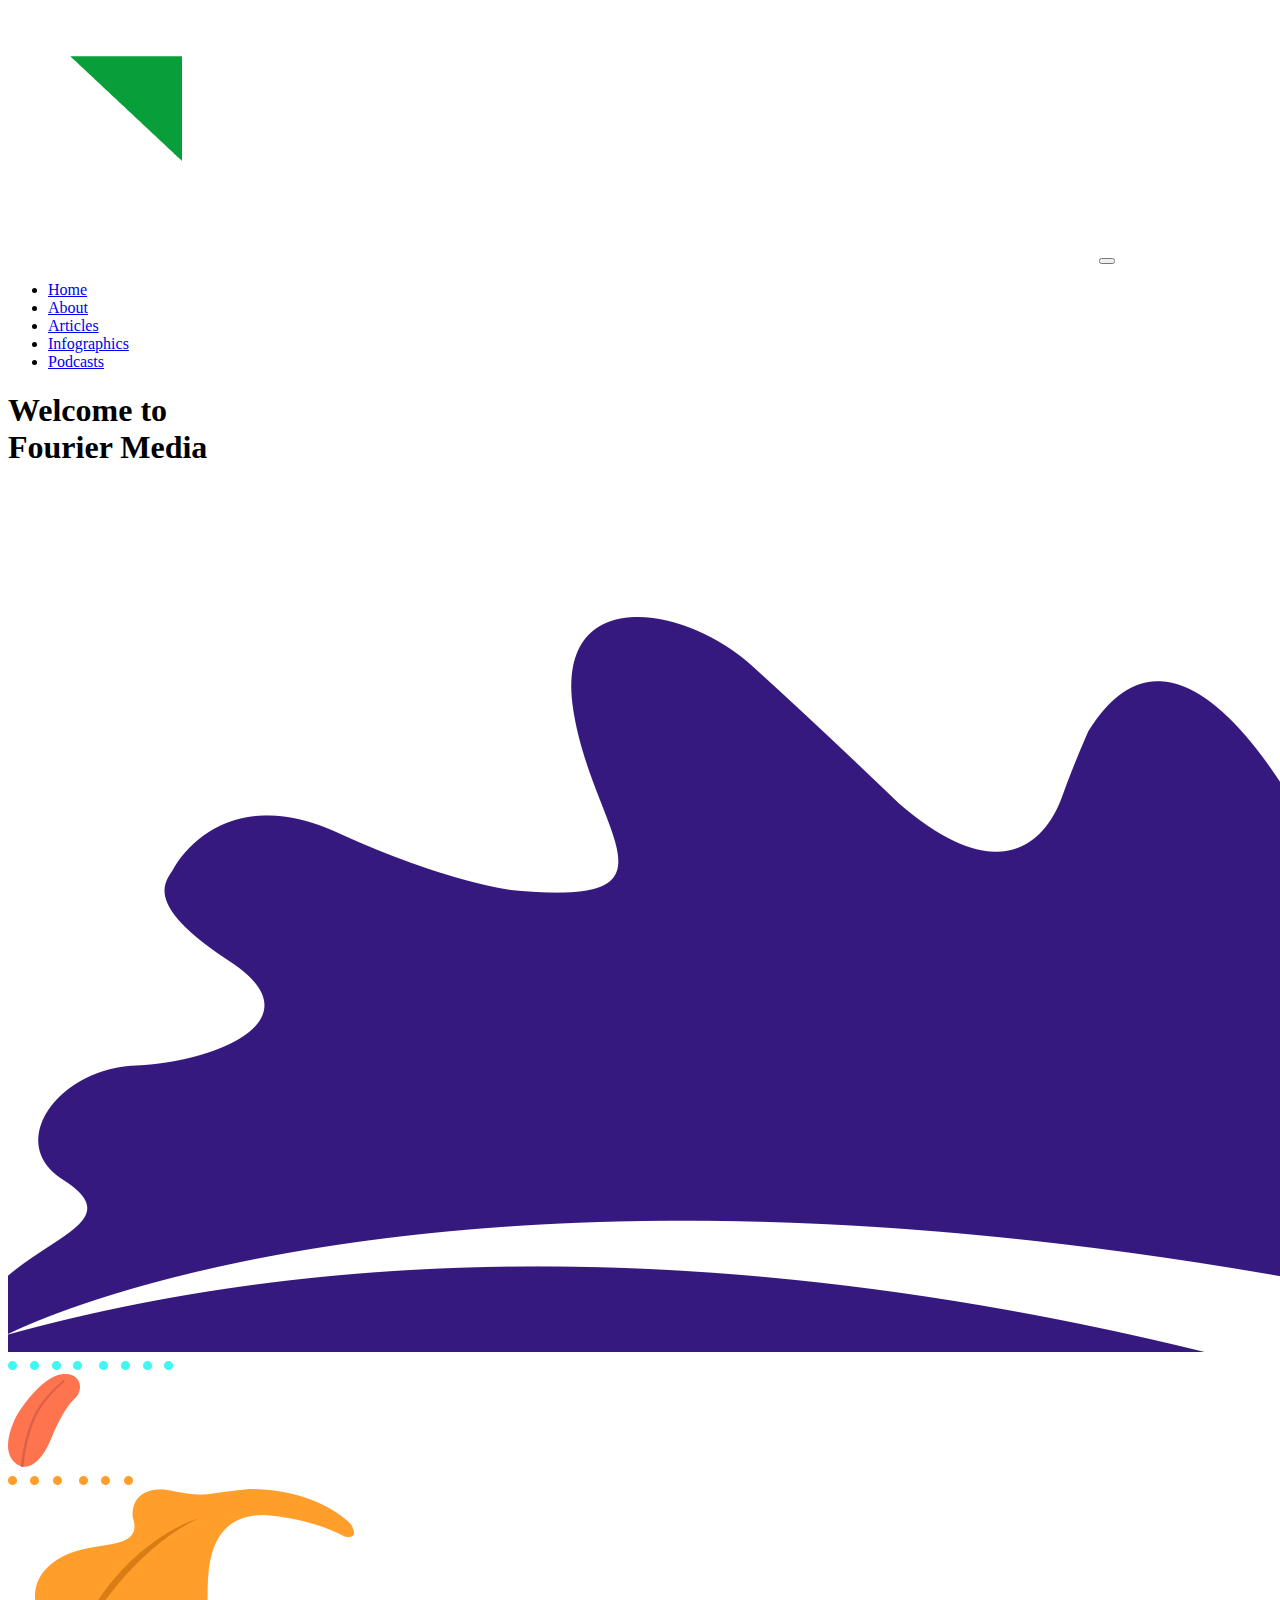
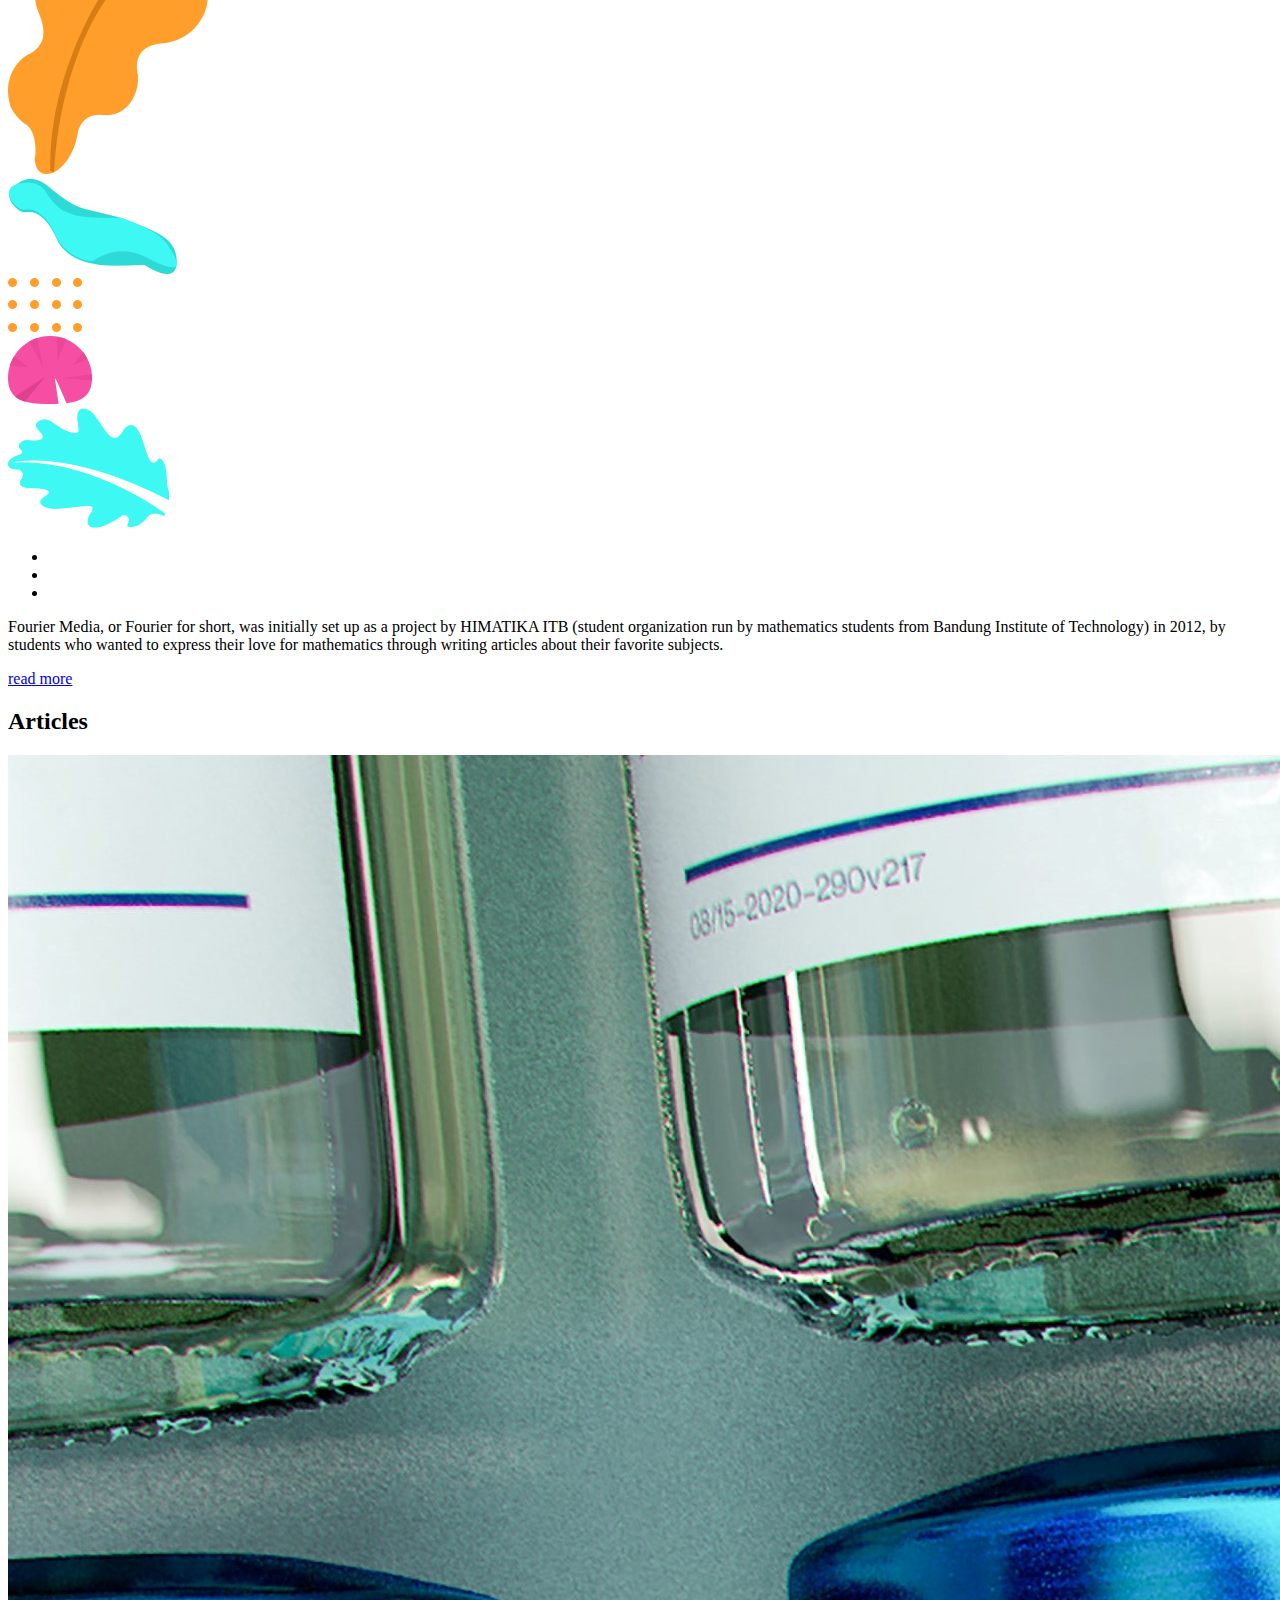
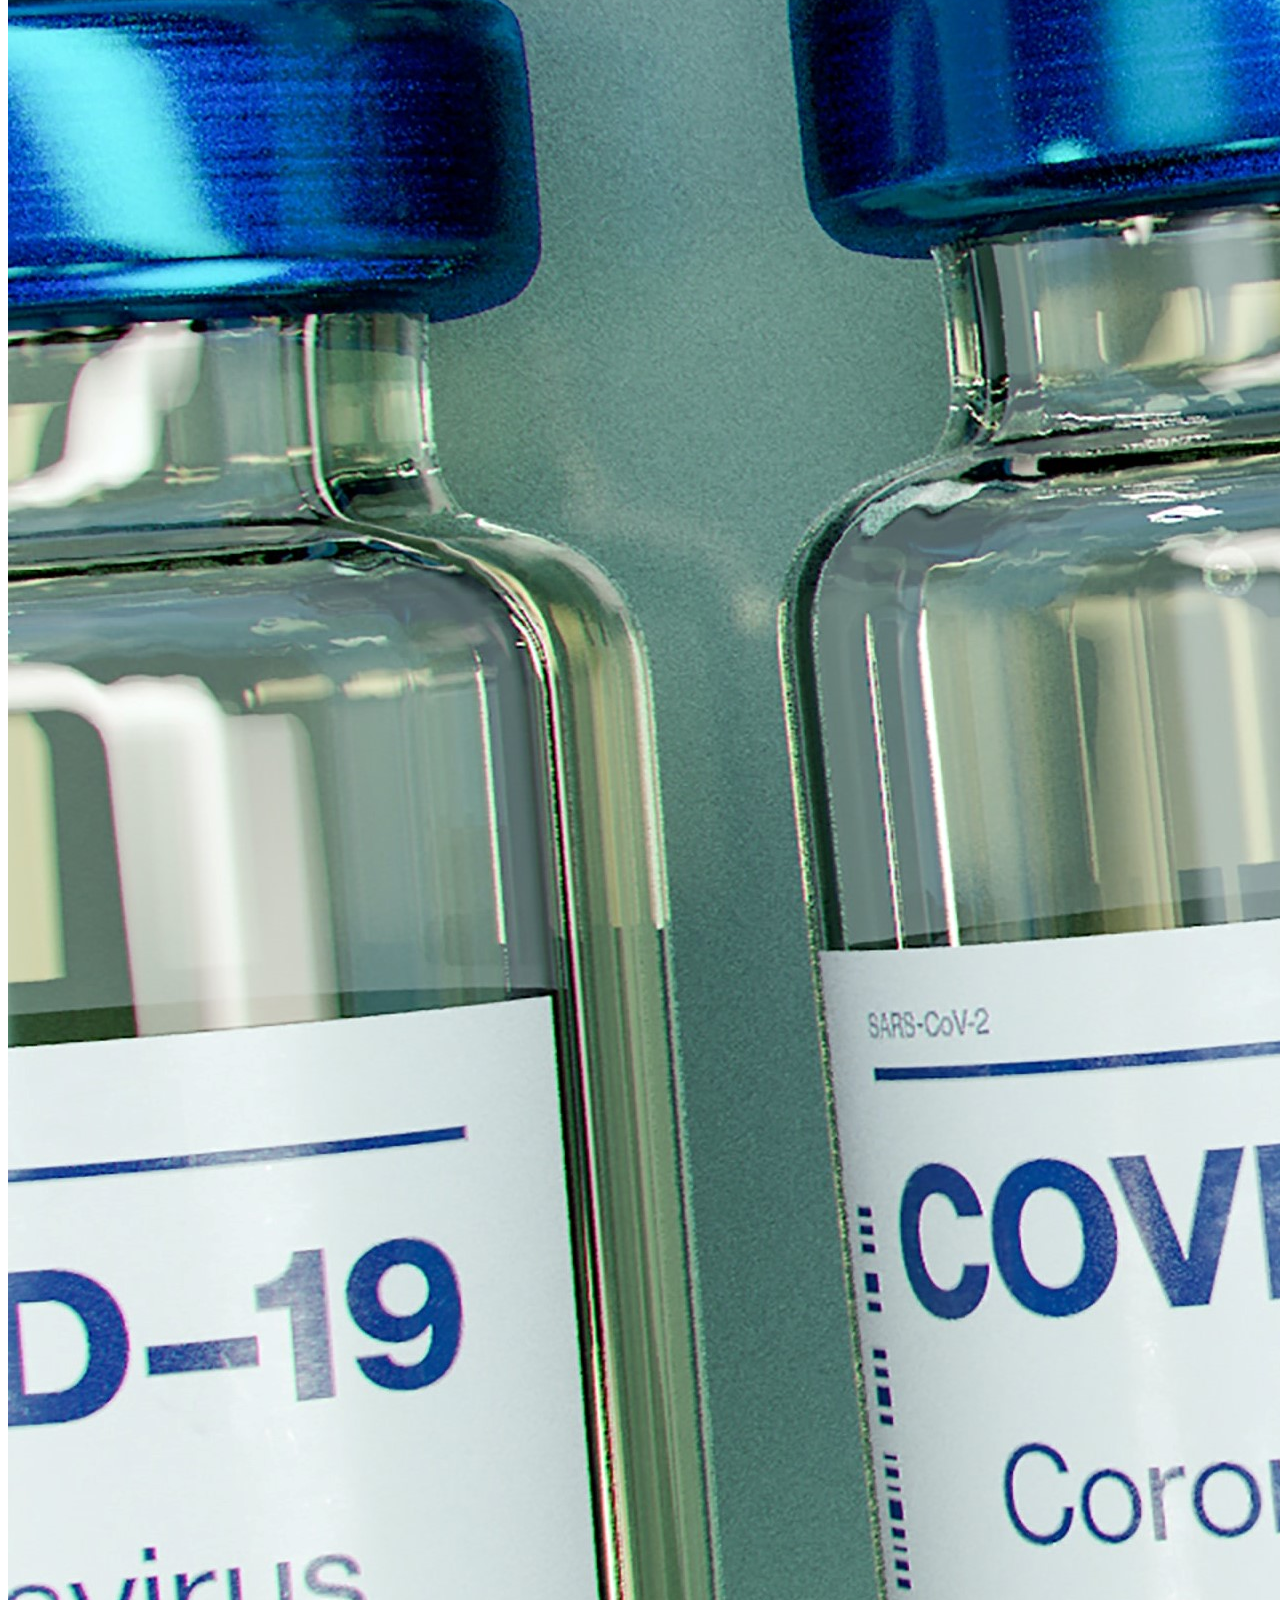
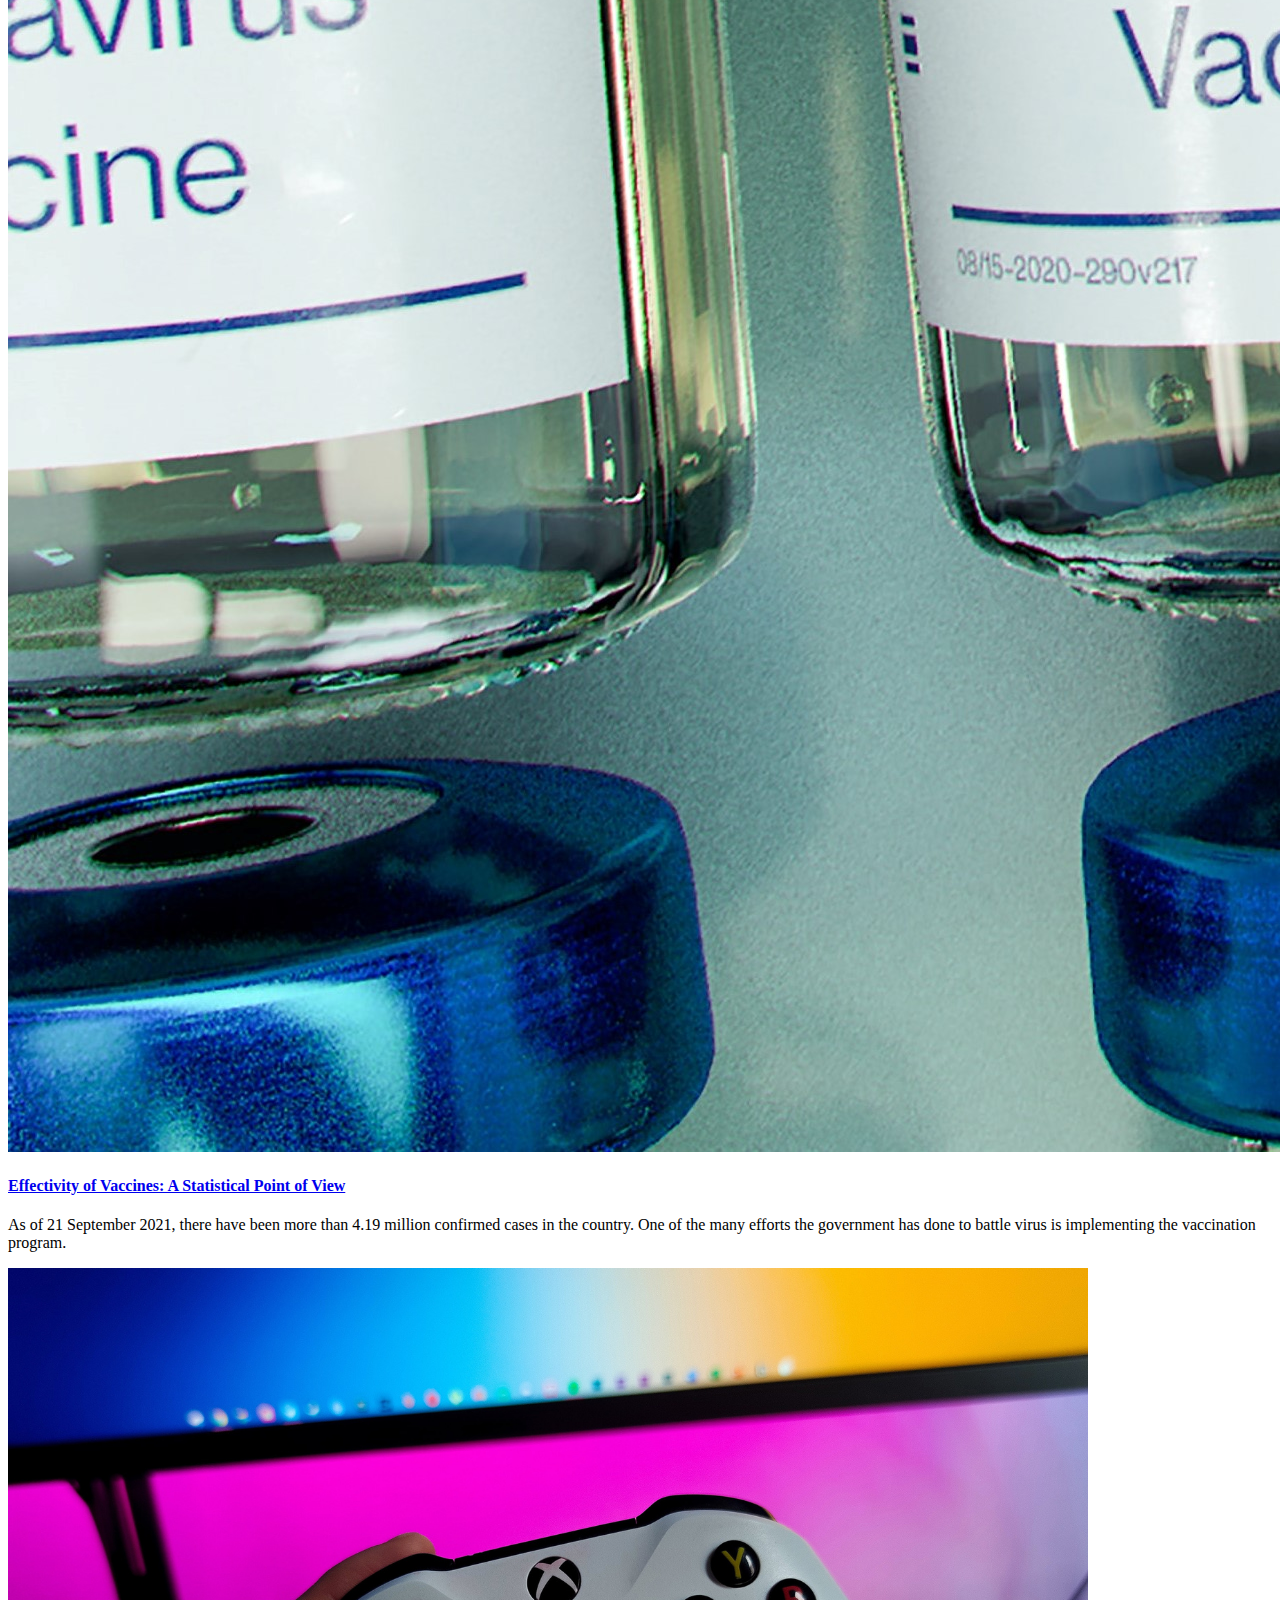
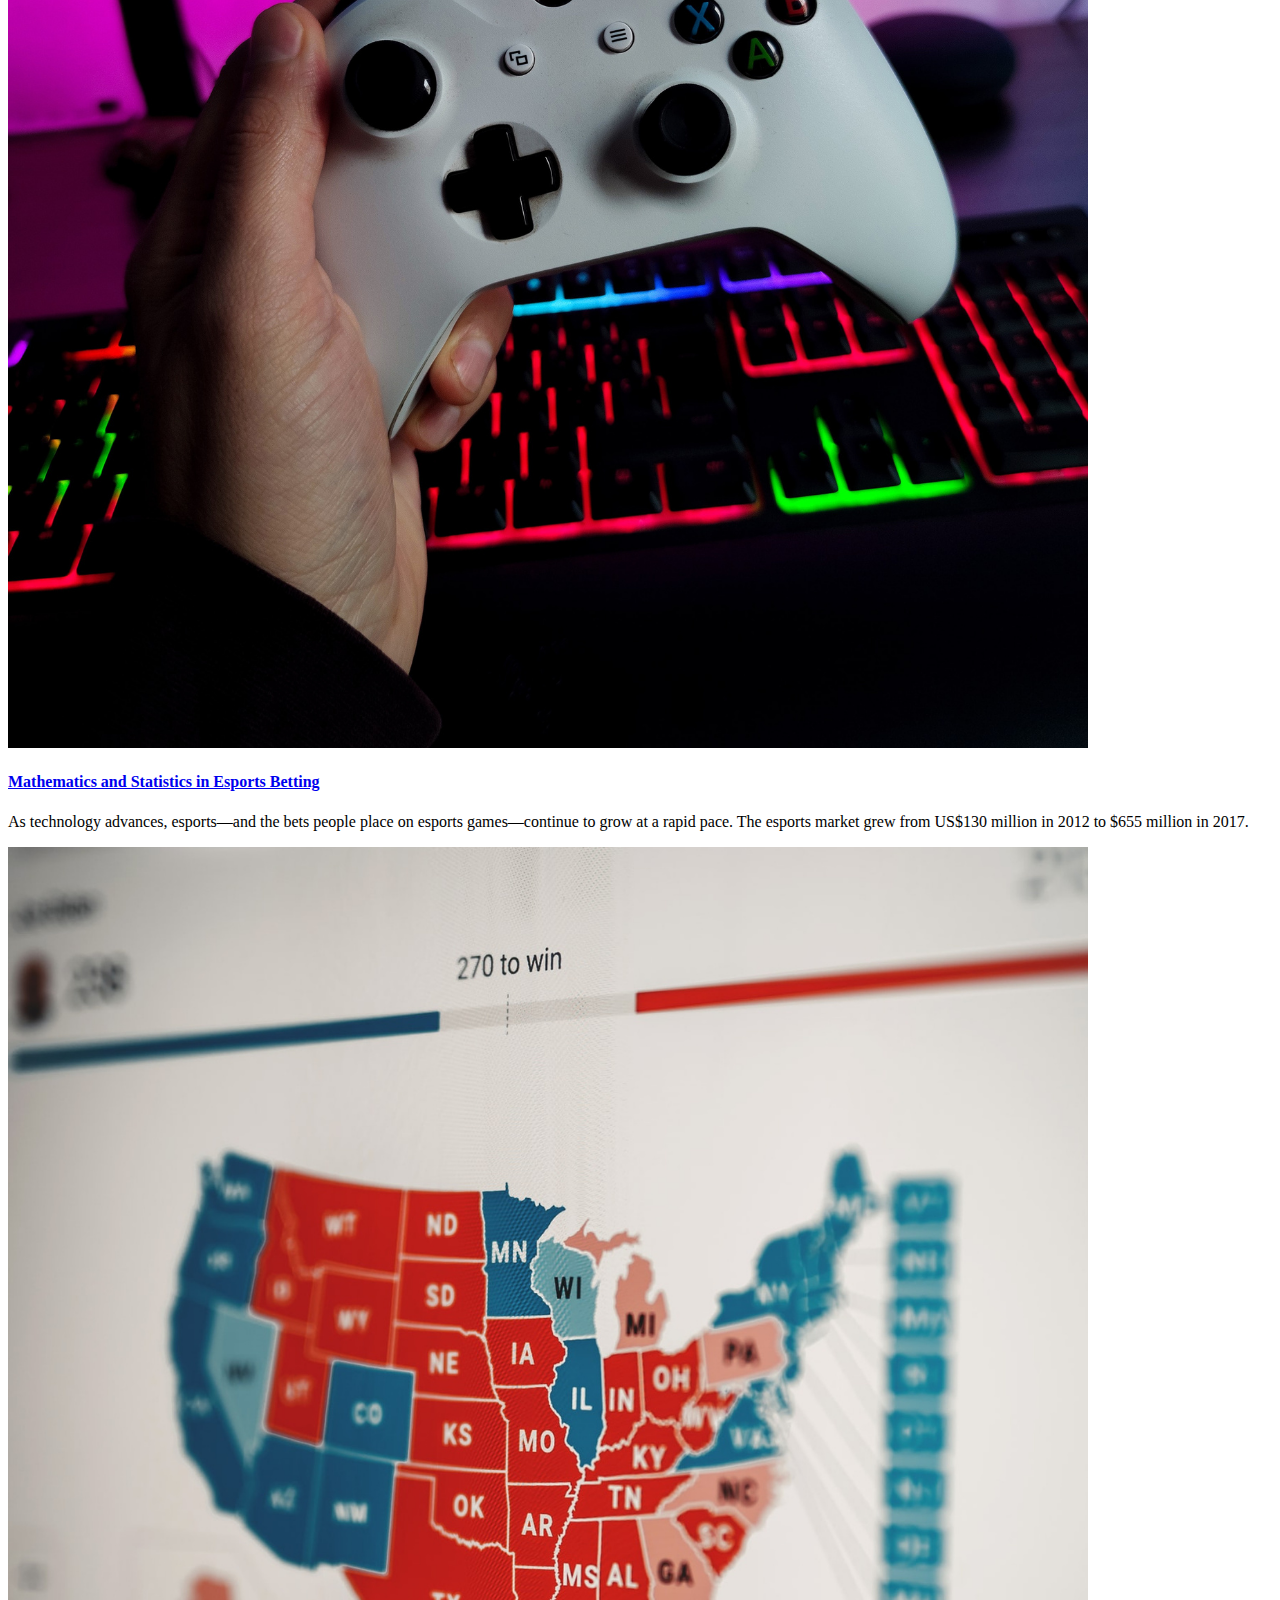
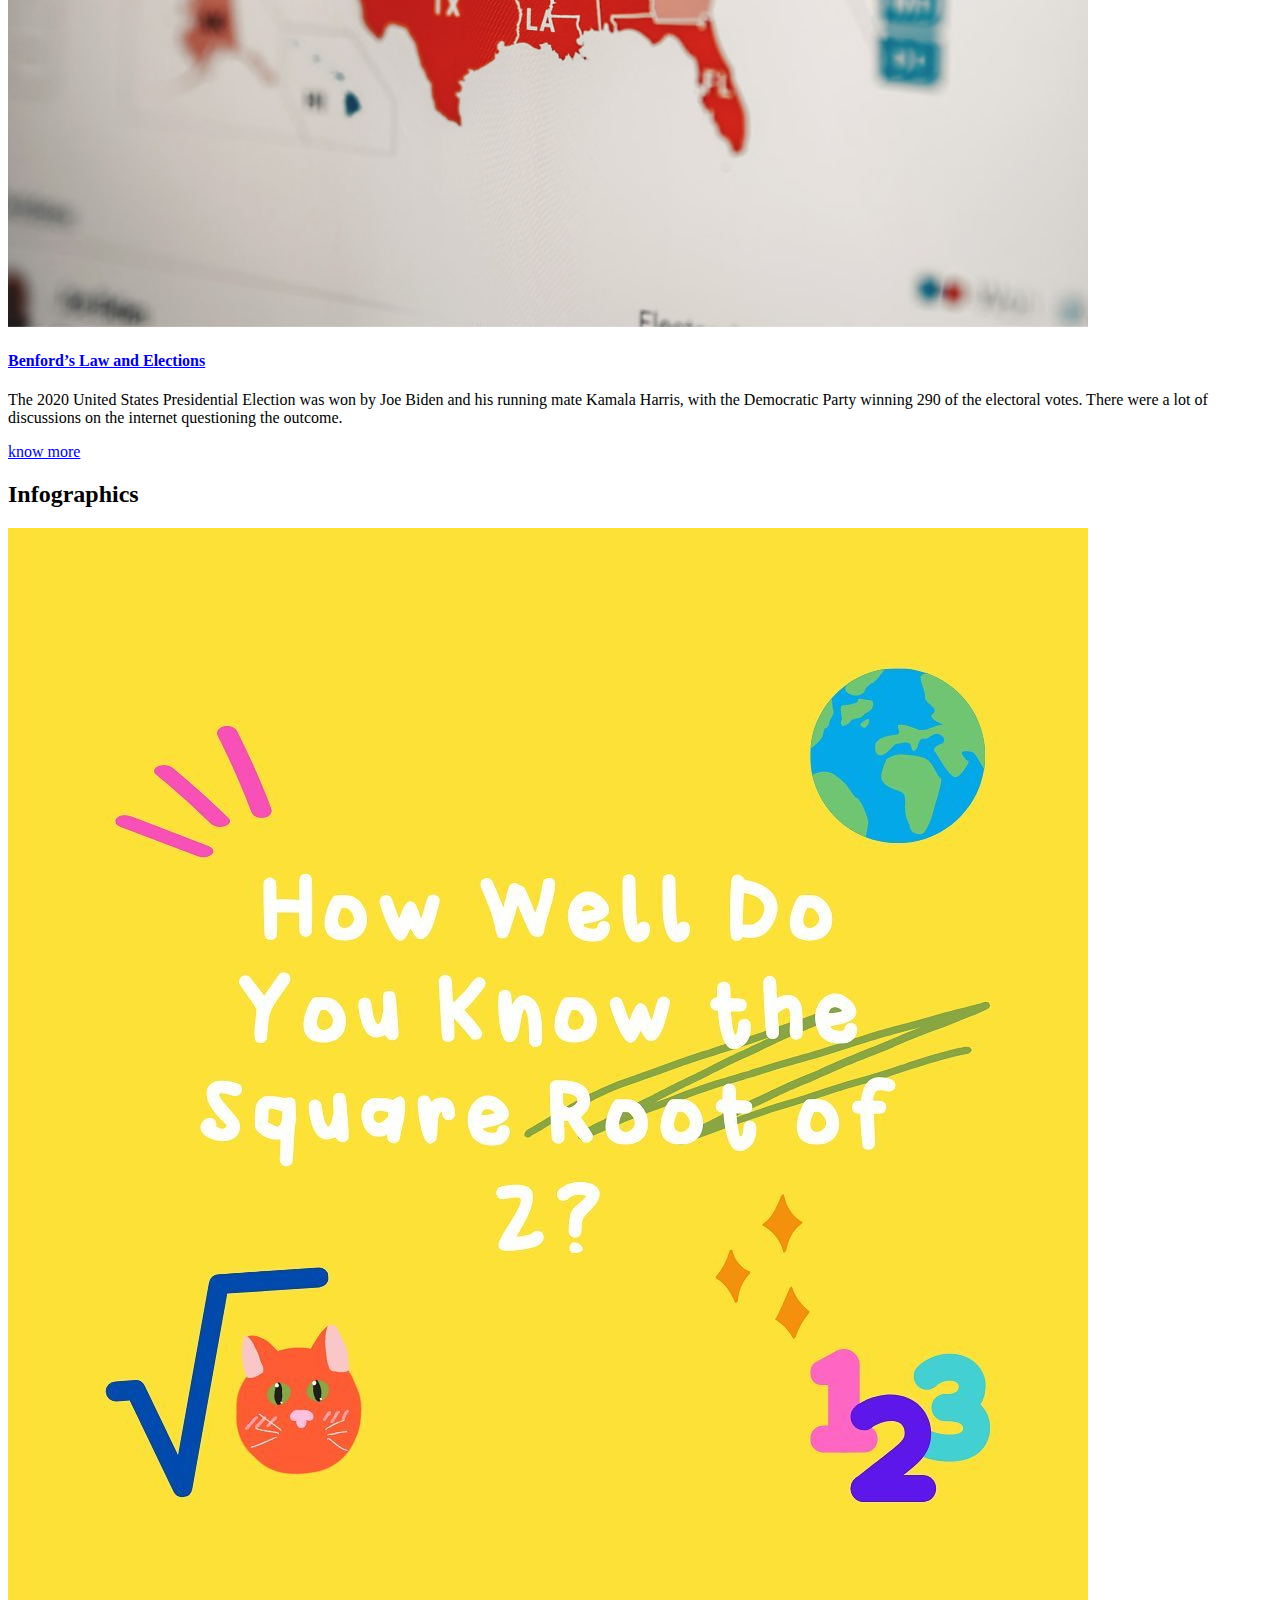
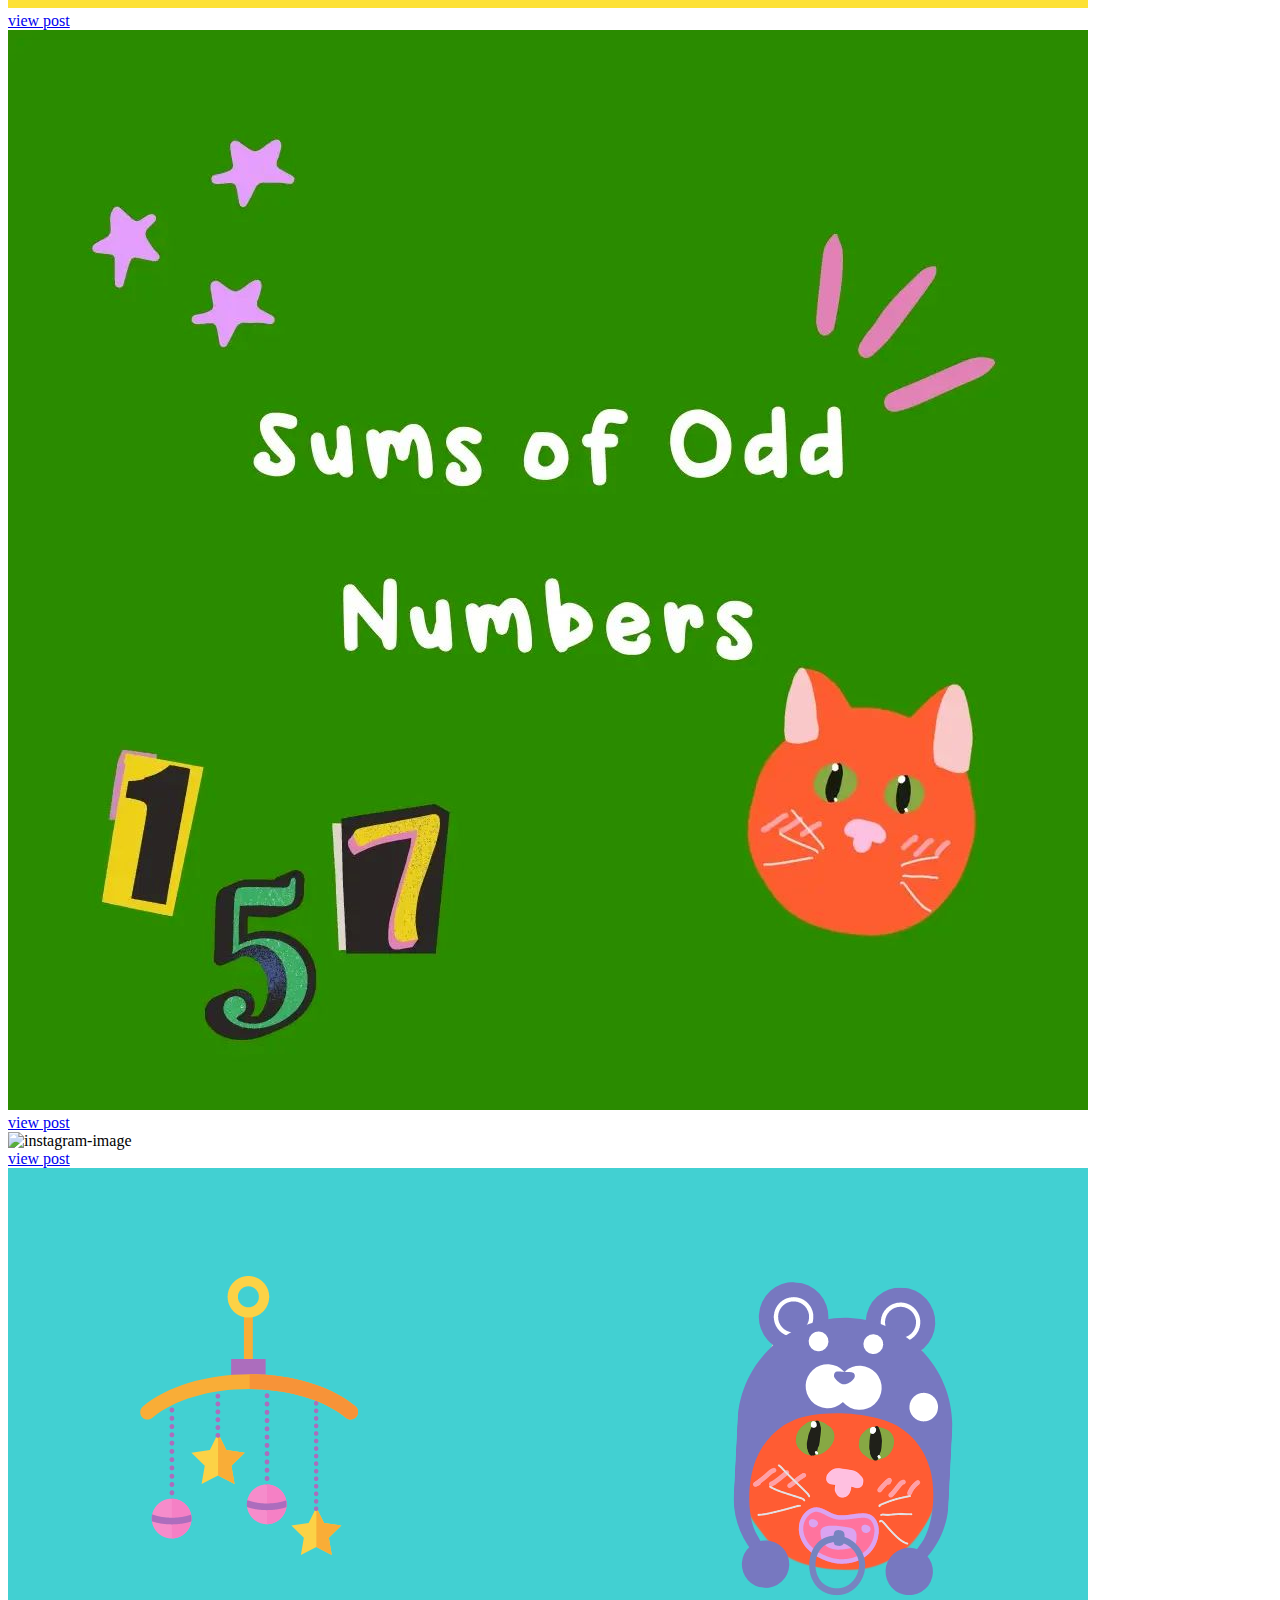
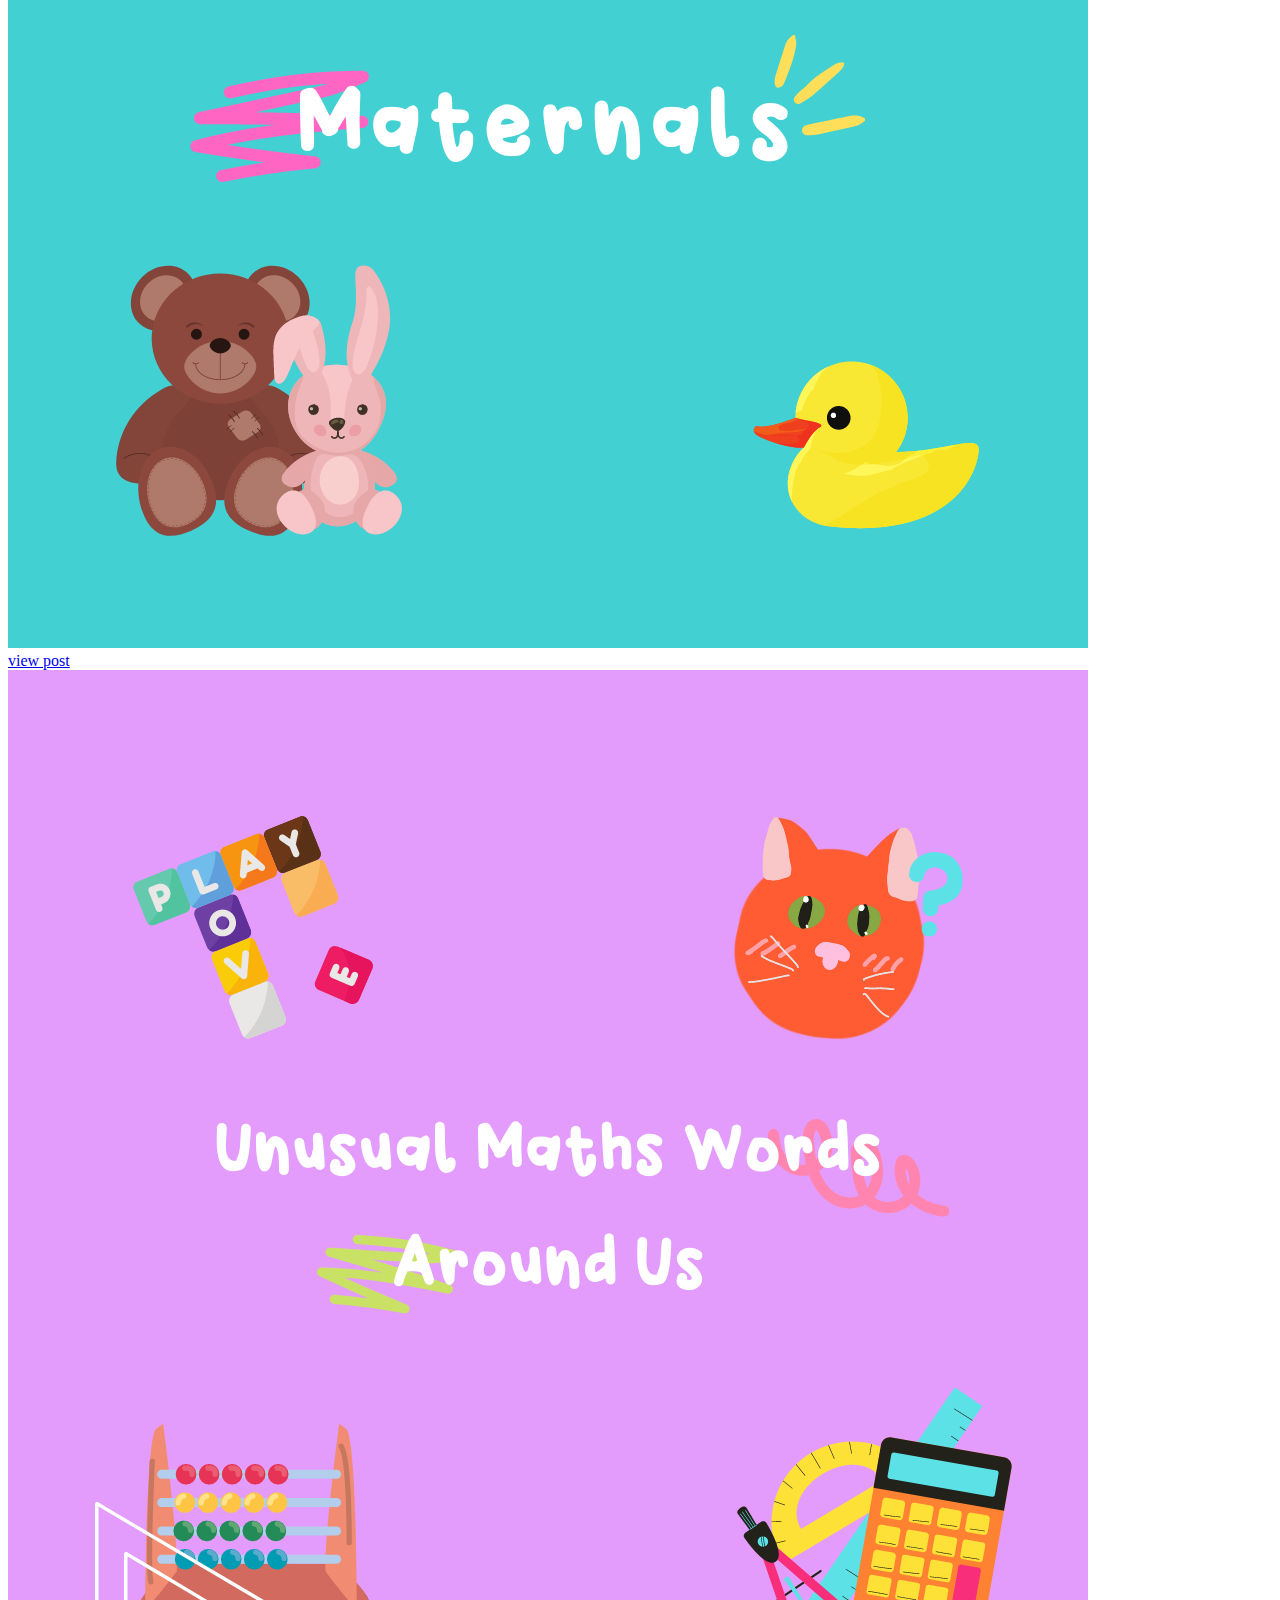
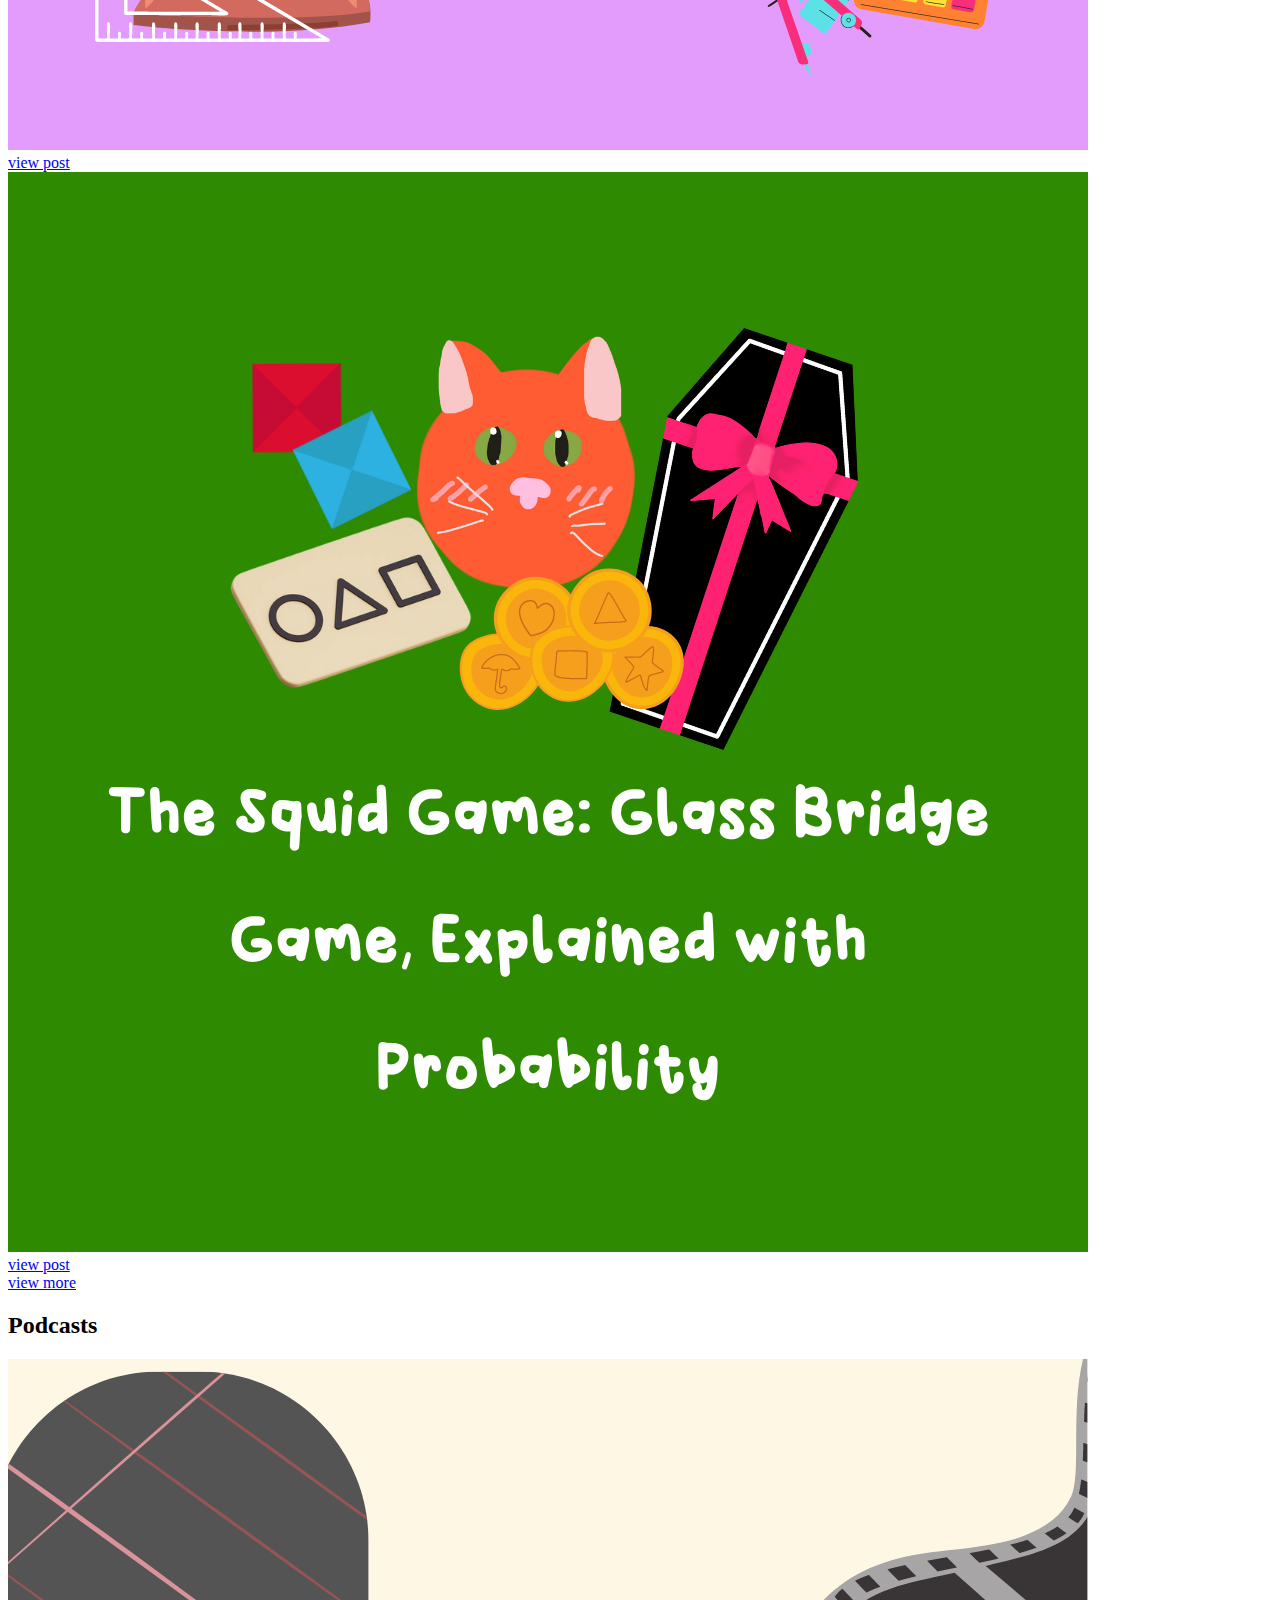
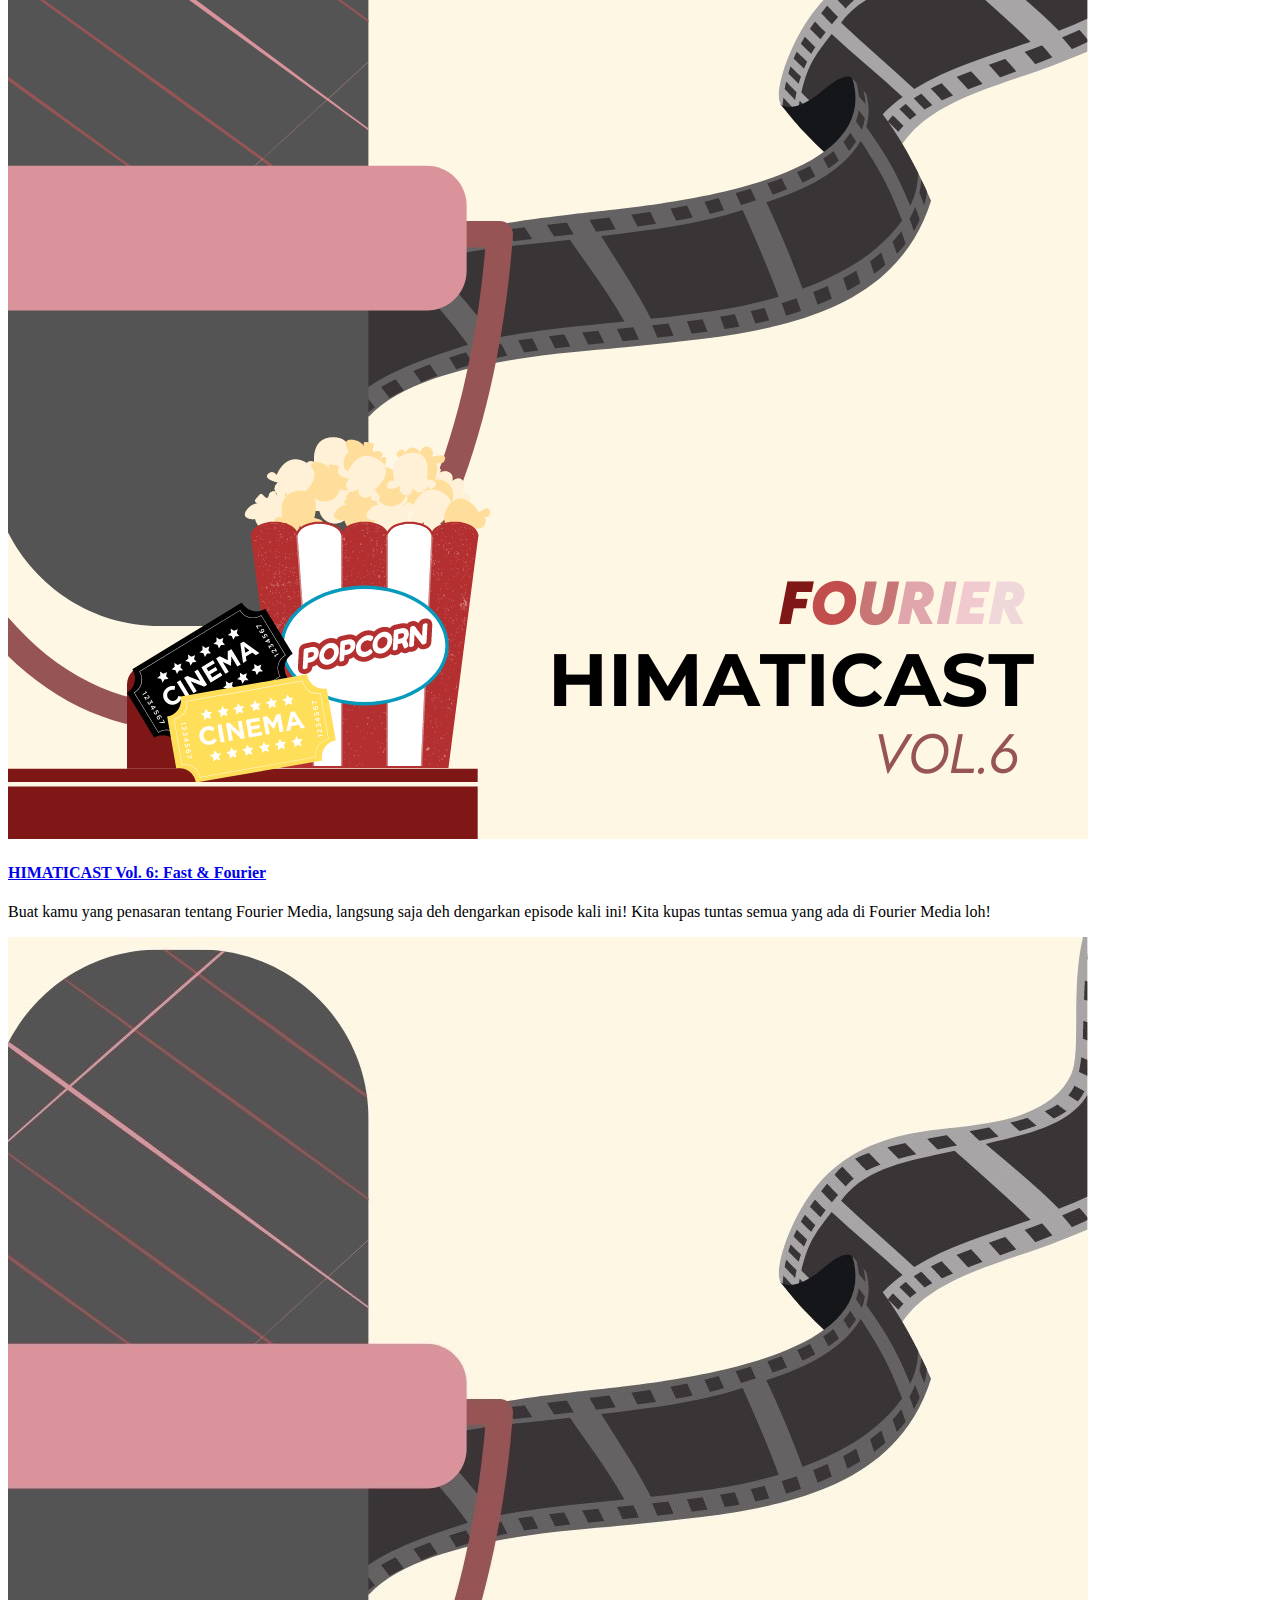
==== commit 51fe7f9e: "Update index.html" ====
--- a/index.html
+++ b/index.html
@@ -190,6 +190,36 @@
     <div class="row shuffle-wrapper">
       <div class="col-lg-4 col-6 mb-4 shuffle-item">
         <div class="position-relative rounded hover-wrapper">
+          <img src="images/instagram/root.jpg" alt="instagram-image" class="img-fluid rounded w-100">
+          <div class="hover-overlay">
+            <div class="hover-content">
+              <a class="btn btn-light btn-sm" href="https://www.instagram.com/p/CZ9X2Uqv9dO/" target="_blank" rel="noopener noreferrer">view post</a>
+            </div>
+          </div>
+        </div>
+      </div>
+      <div class="col-lg-4 col-6 mb-4 shuffle-item">
+        <div class="position-relative rounded hover-wrapper">
+          <img src="images/instagram/oddsums.png" alt="instagram-image" class="img-fluid rounded w-100">
+          <div class="hover-overlay">
+            <div class="hover-content">
+              <a class="btn btn-light btn-sm" href="https://www.instagram.com/p/CZjtq7fv7pb/" target="_blank" rel="noopener noreferrer">view post</a>
+            </div>
+          </div>
+        </div>
+      </div>
+      <div class="col-lg-4 col-6 mb-4 shuffle-item">
+        <div class="position-relative rounded hover-wrapper">
+          <img src="images/instagram/hanoi.png" alt="instagram-image" class="img-fluid rounded w-100">
+          <div class="hover-overlay">
+            <div class="hover-content">
+              <a class="btn btn-light btn-sm" href="https://www.instagram.com/p/CZZUptaPHtW/" target="_blank" rel="noopener noreferrer">view post</a>
+            </div>
+          </div>
+        </div>
+      </div>
+      <div class="col-lg-4 col-6 mb-4 shuffle-item">
+        <div class="position-relative rounded hover-wrapper">
           <img src="images/instagram/maternals.png" alt="instagram-image" class="img-fluid rounded w-100">
           <div class="hover-overlay">
             <div class="hover-content">
@@ -214,36 +244,6 @@
           <div class="hover-overlay">
             <div class="hover-content">
               <a class="btn btn-light btn-sm" href="https://www.instagram.com/p/CW3KdEavZOp/" target="_blank" rel="noopener noreferrer">view post</a>
-            </div>
-          </div>
-        </div>
-      </div>
-      <div class="col-lg-4 col-6 mb-4 shuffle-item">
-        <div class="position-relative rounded hover-wrapper">
-          <img src="images/instagram/van_gogh.png" alt="instagram-image" class="img-fluid rounded w-100">
-          <div class="hover-overlay">
-            <div class="hover-content">
-              <a class="btn btn-light btn-sm" href="https://www.instagram.com/p/CWvQxpCvP8j/" target="_blank" rel="noopener noreferrer">view post</a>
-            </div>
-          </div>
-        </div>
-      </div>
-      <div class="col-lg-4 col-6 mb-4 shuffle-item">
-        <div class="position-relative rounded hover-wrapper">
-          <img src="images/instagram/mayan.png" alt="instagram-image" class="img-fluid rounded w-100">
-          <div class="hover-overlay">
-            <div class="hover-content">
-              <a class="btn btn-light btn-sm" href="https://www.instagram.com/p/CWLQ-HpP4ag/" target="_blank" rel="noopener noreferrer">view post</a>
-            </div>
-          </div>
-        </div>
-      </div>
-      <div class="col-lg-4 col-6 mb-4 shuffle-item">
-        <div class="position-relative rounded hover-wrapper">
-          <img src="images/instagram/wifi.png" alt="instagram-image" class="img-fluid rounded w-100">
-          <div class="hover-overlay">
-            <div class="hover-content">
-              <a class="btn btn-light btn-sm" href="https://www.instagram.com/p/CWA7JqJl2ht/" target="_blank" rel="noopener noreferrer">view post</a>
             </div>
           </div>
         </div>
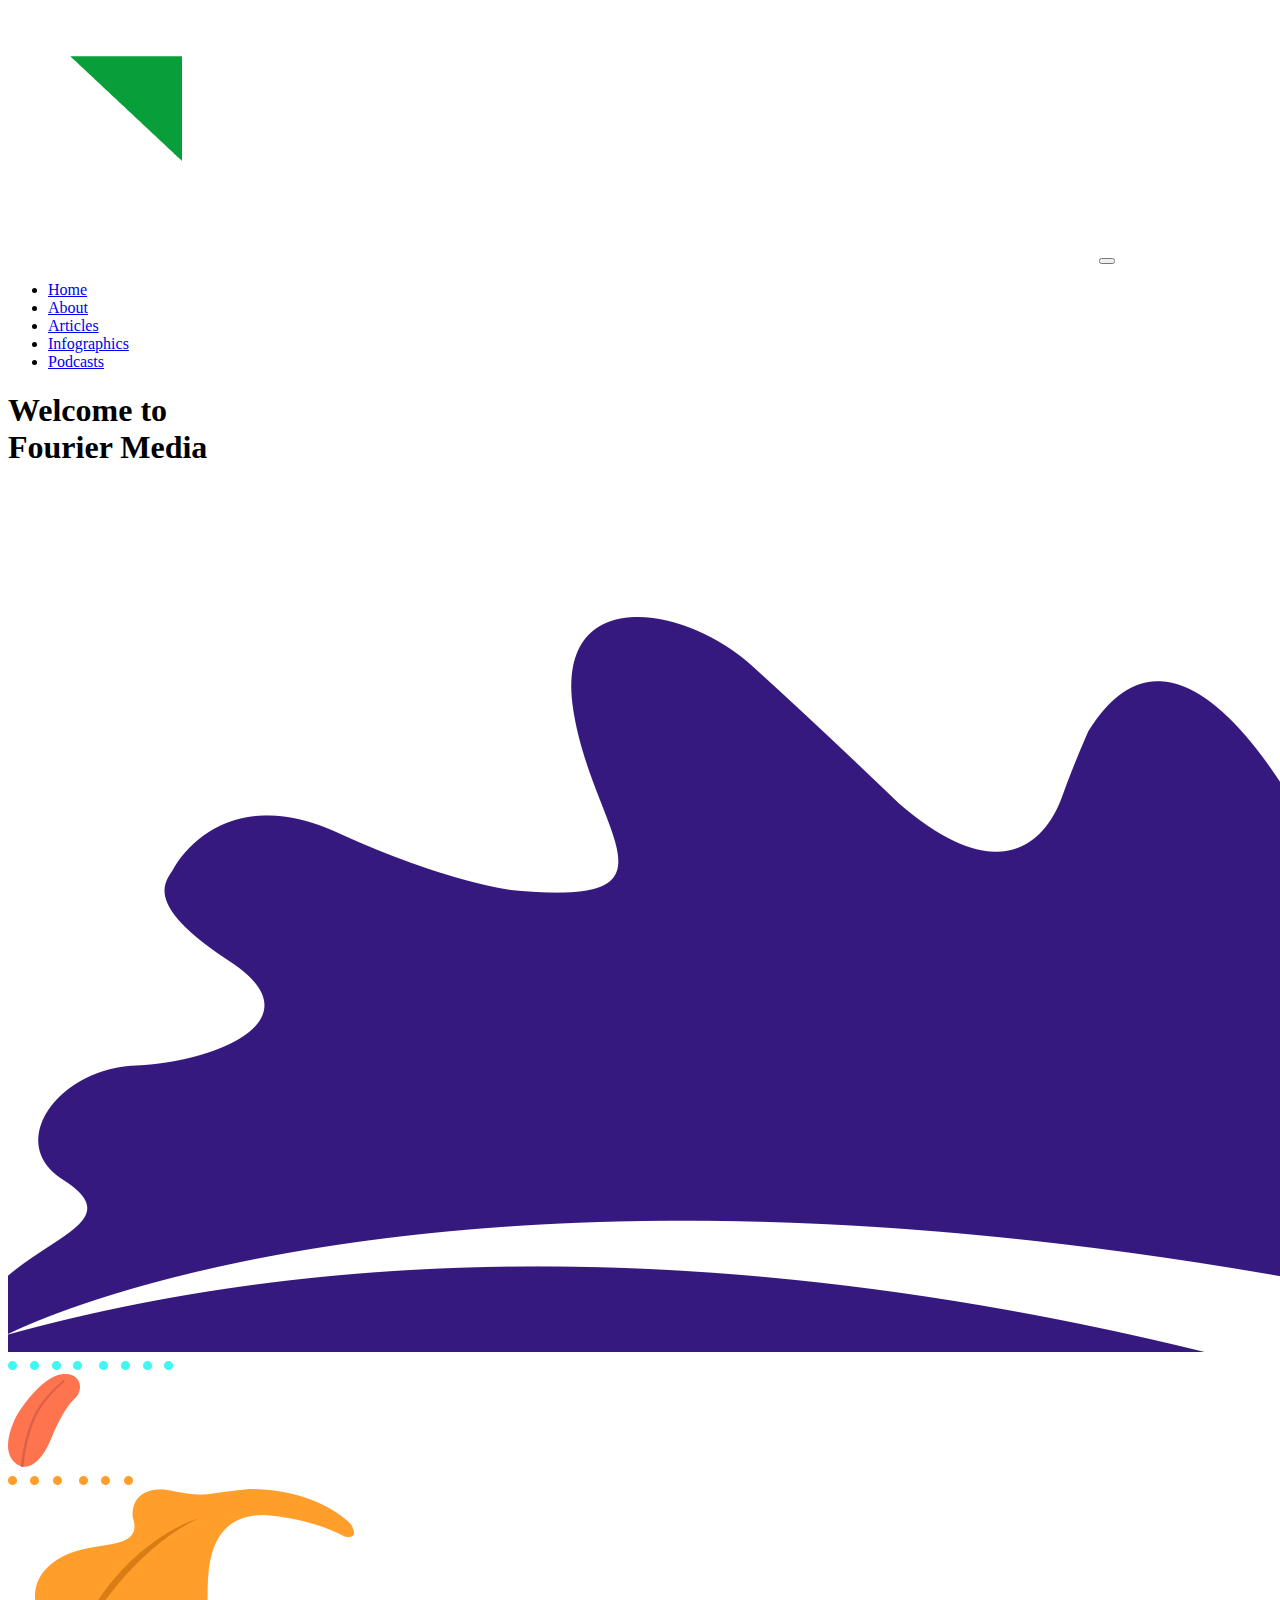
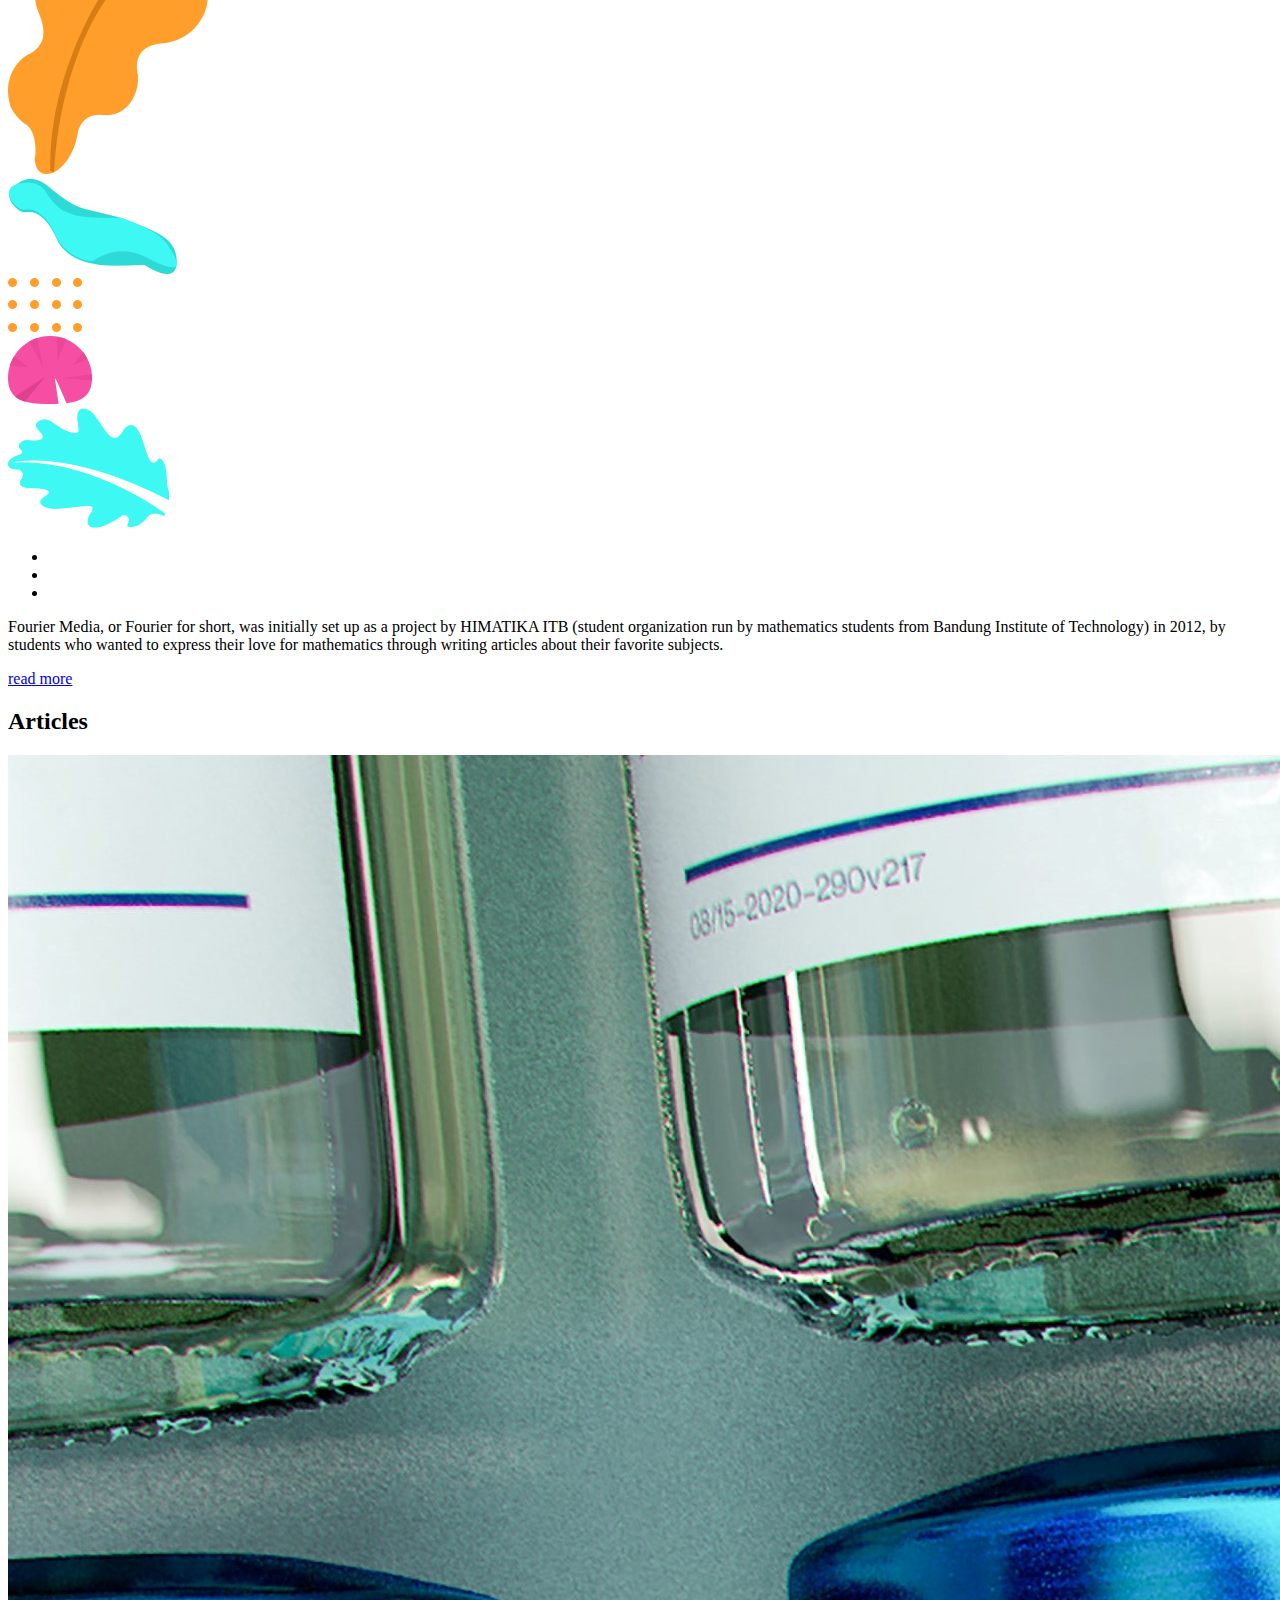
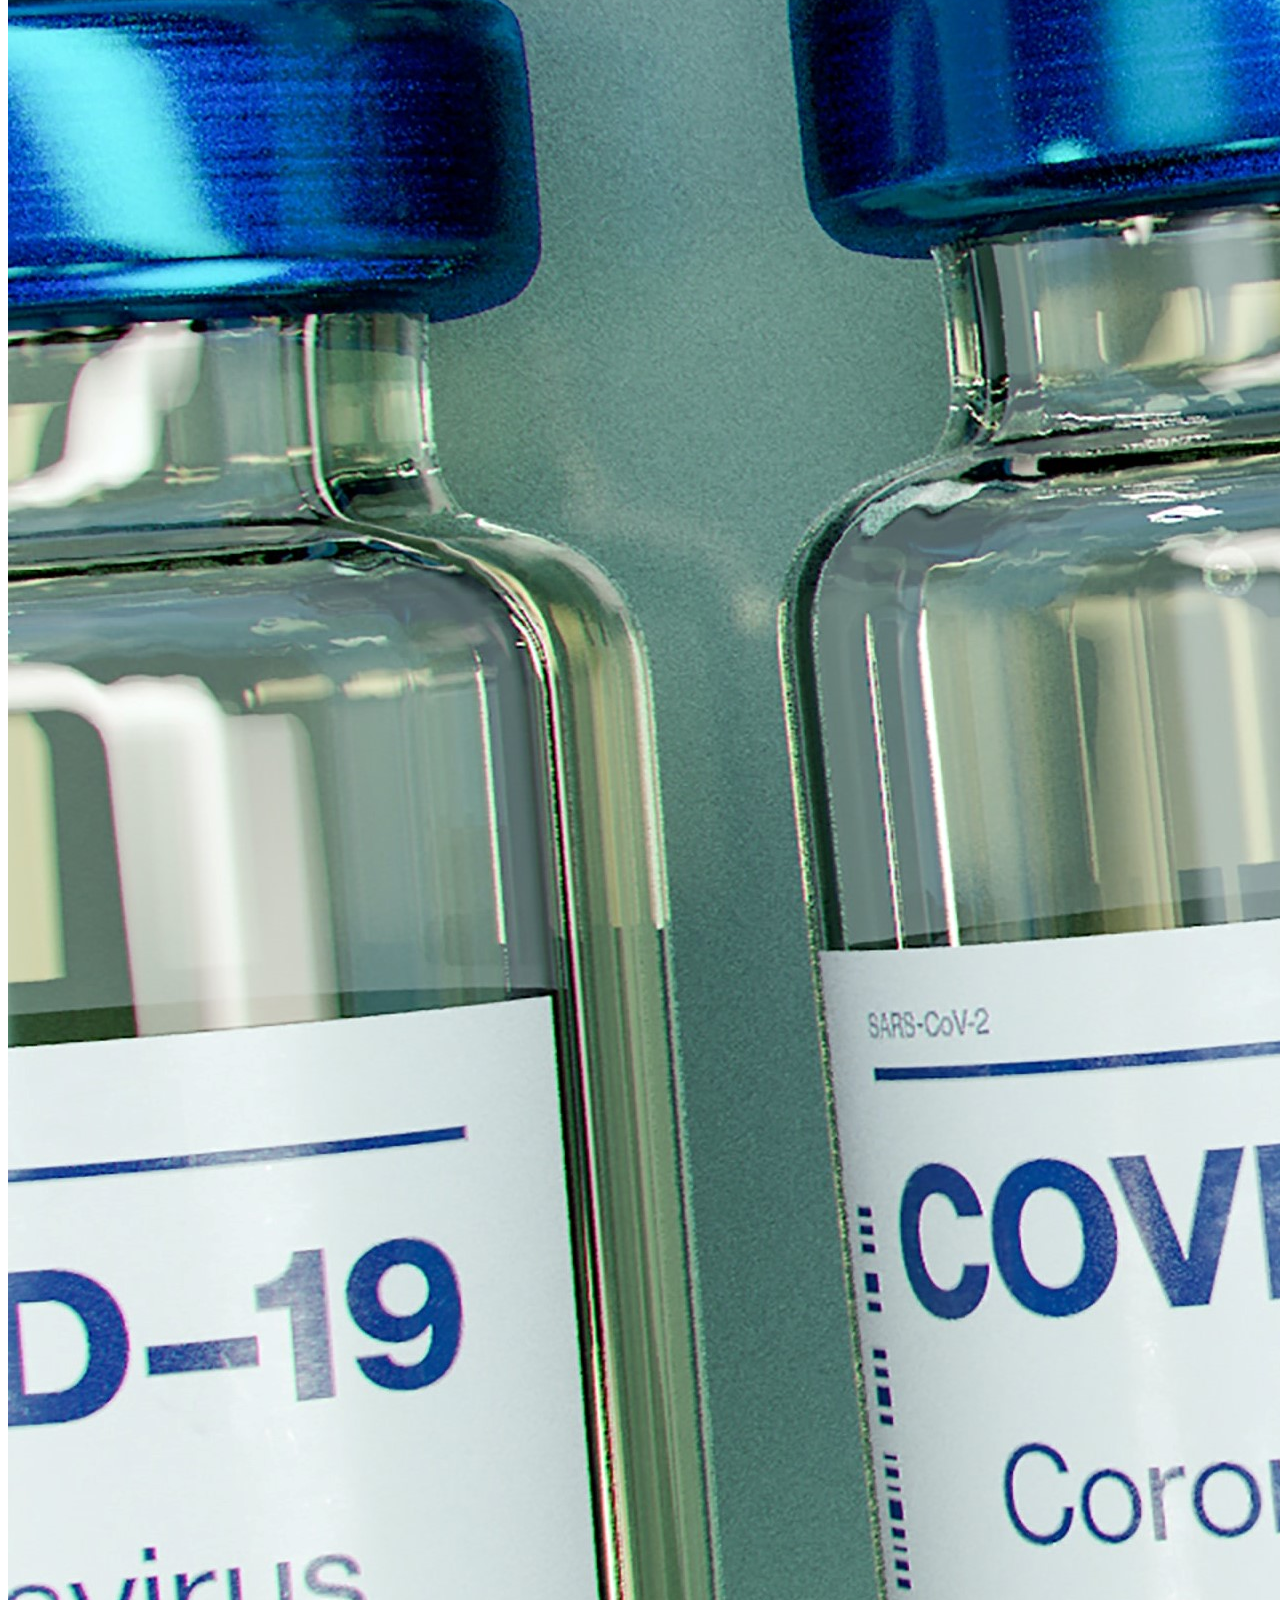
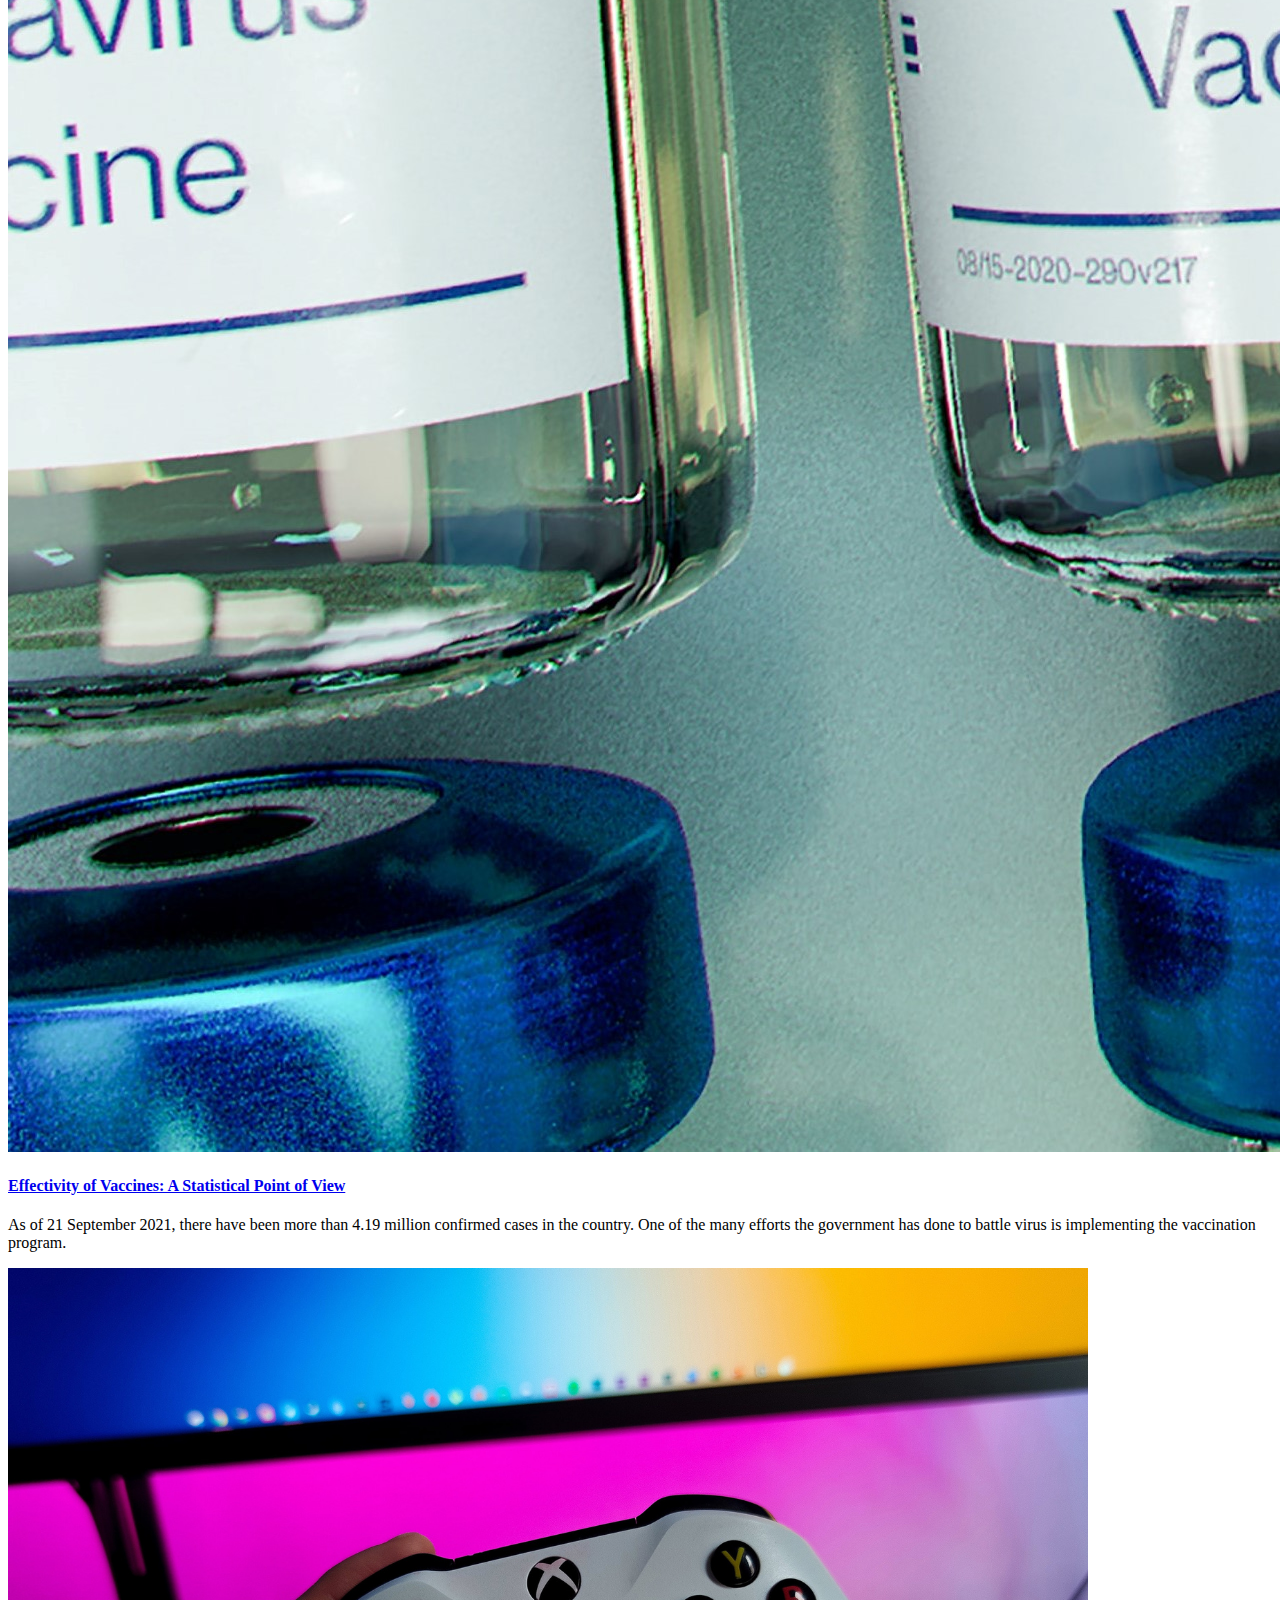
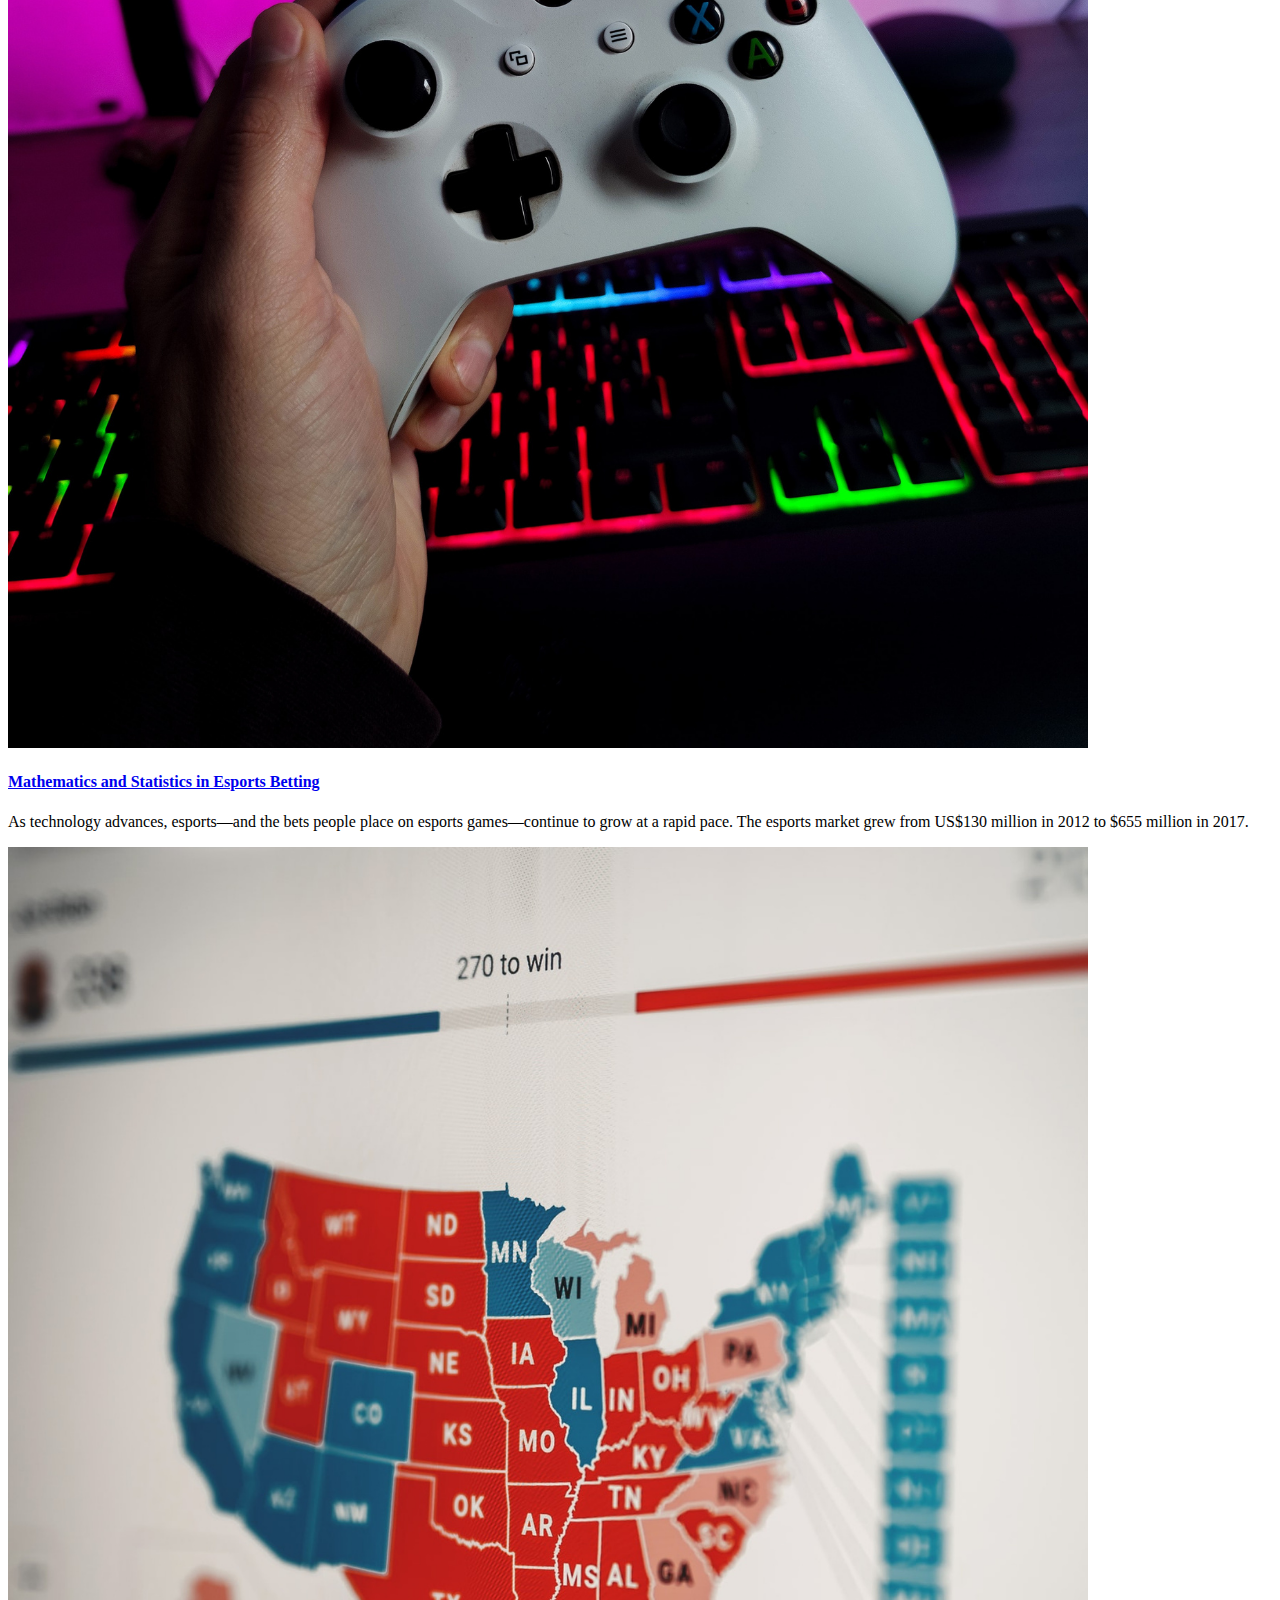
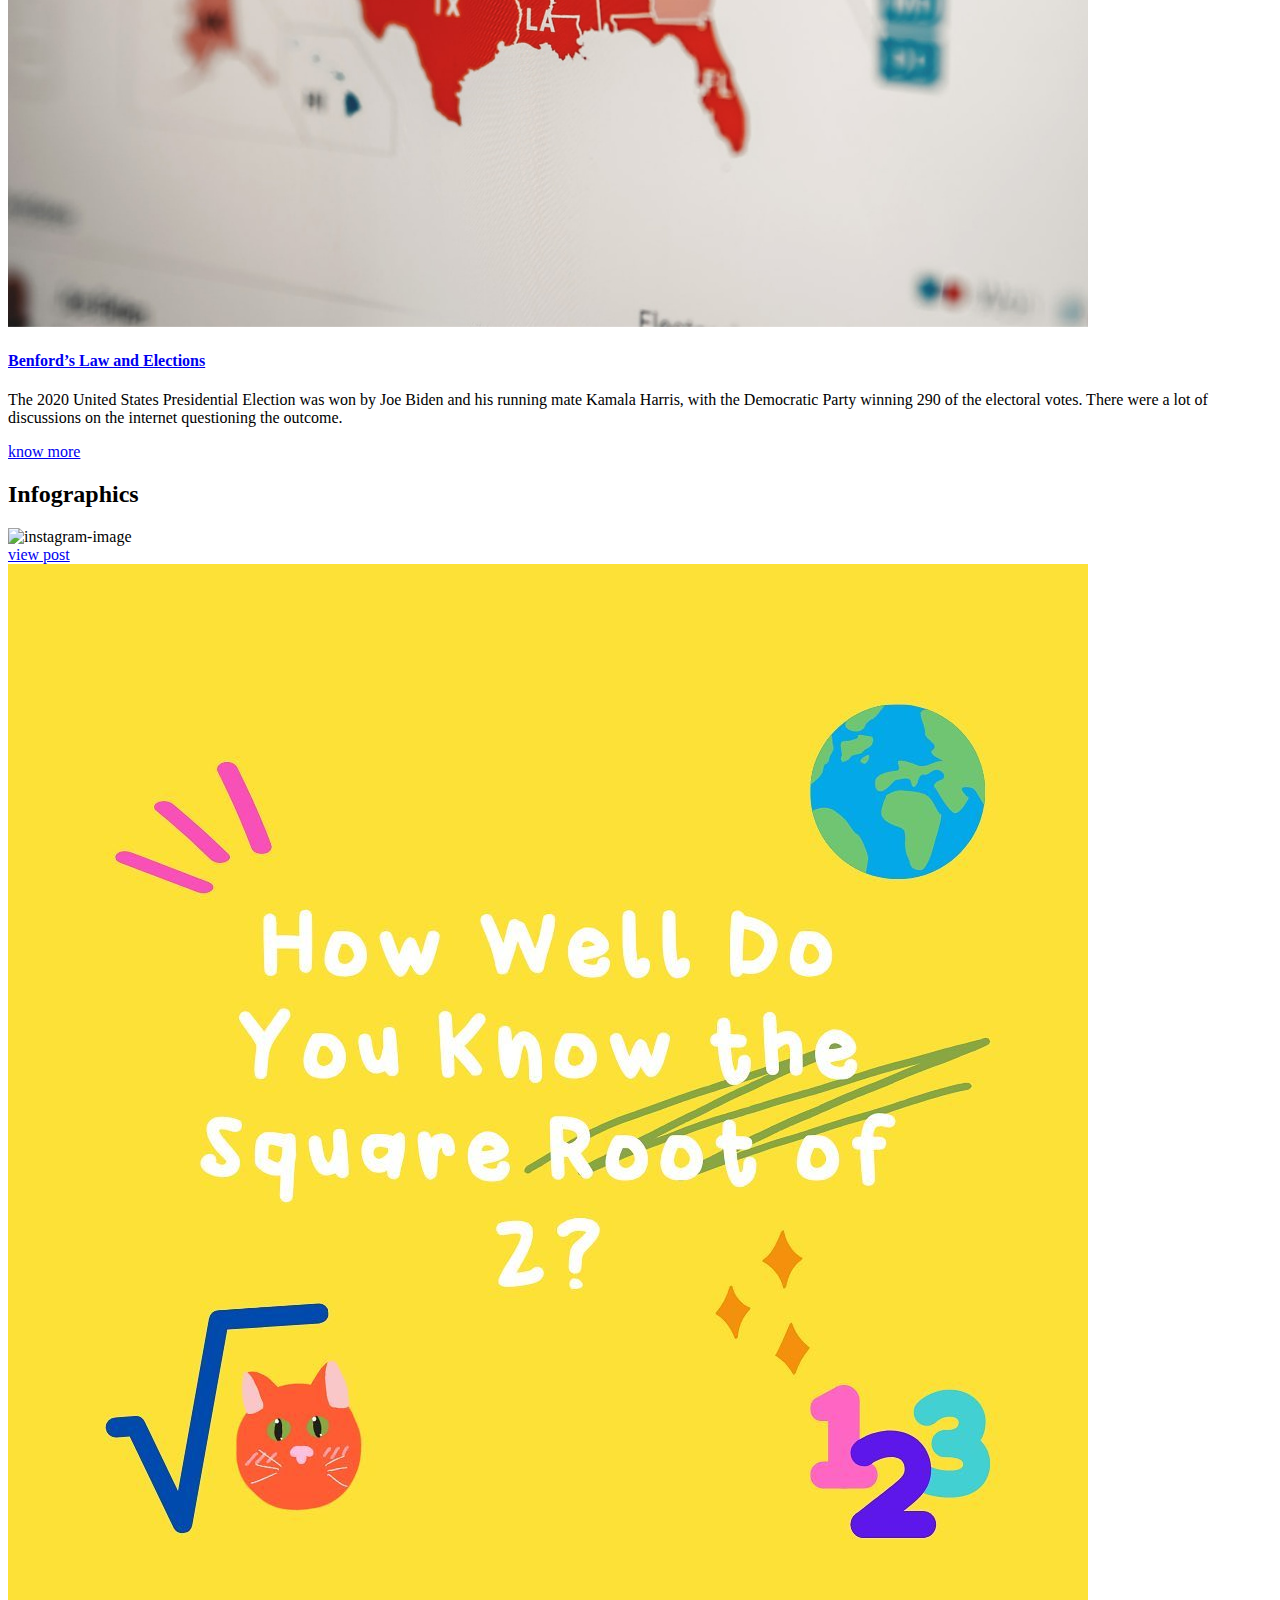
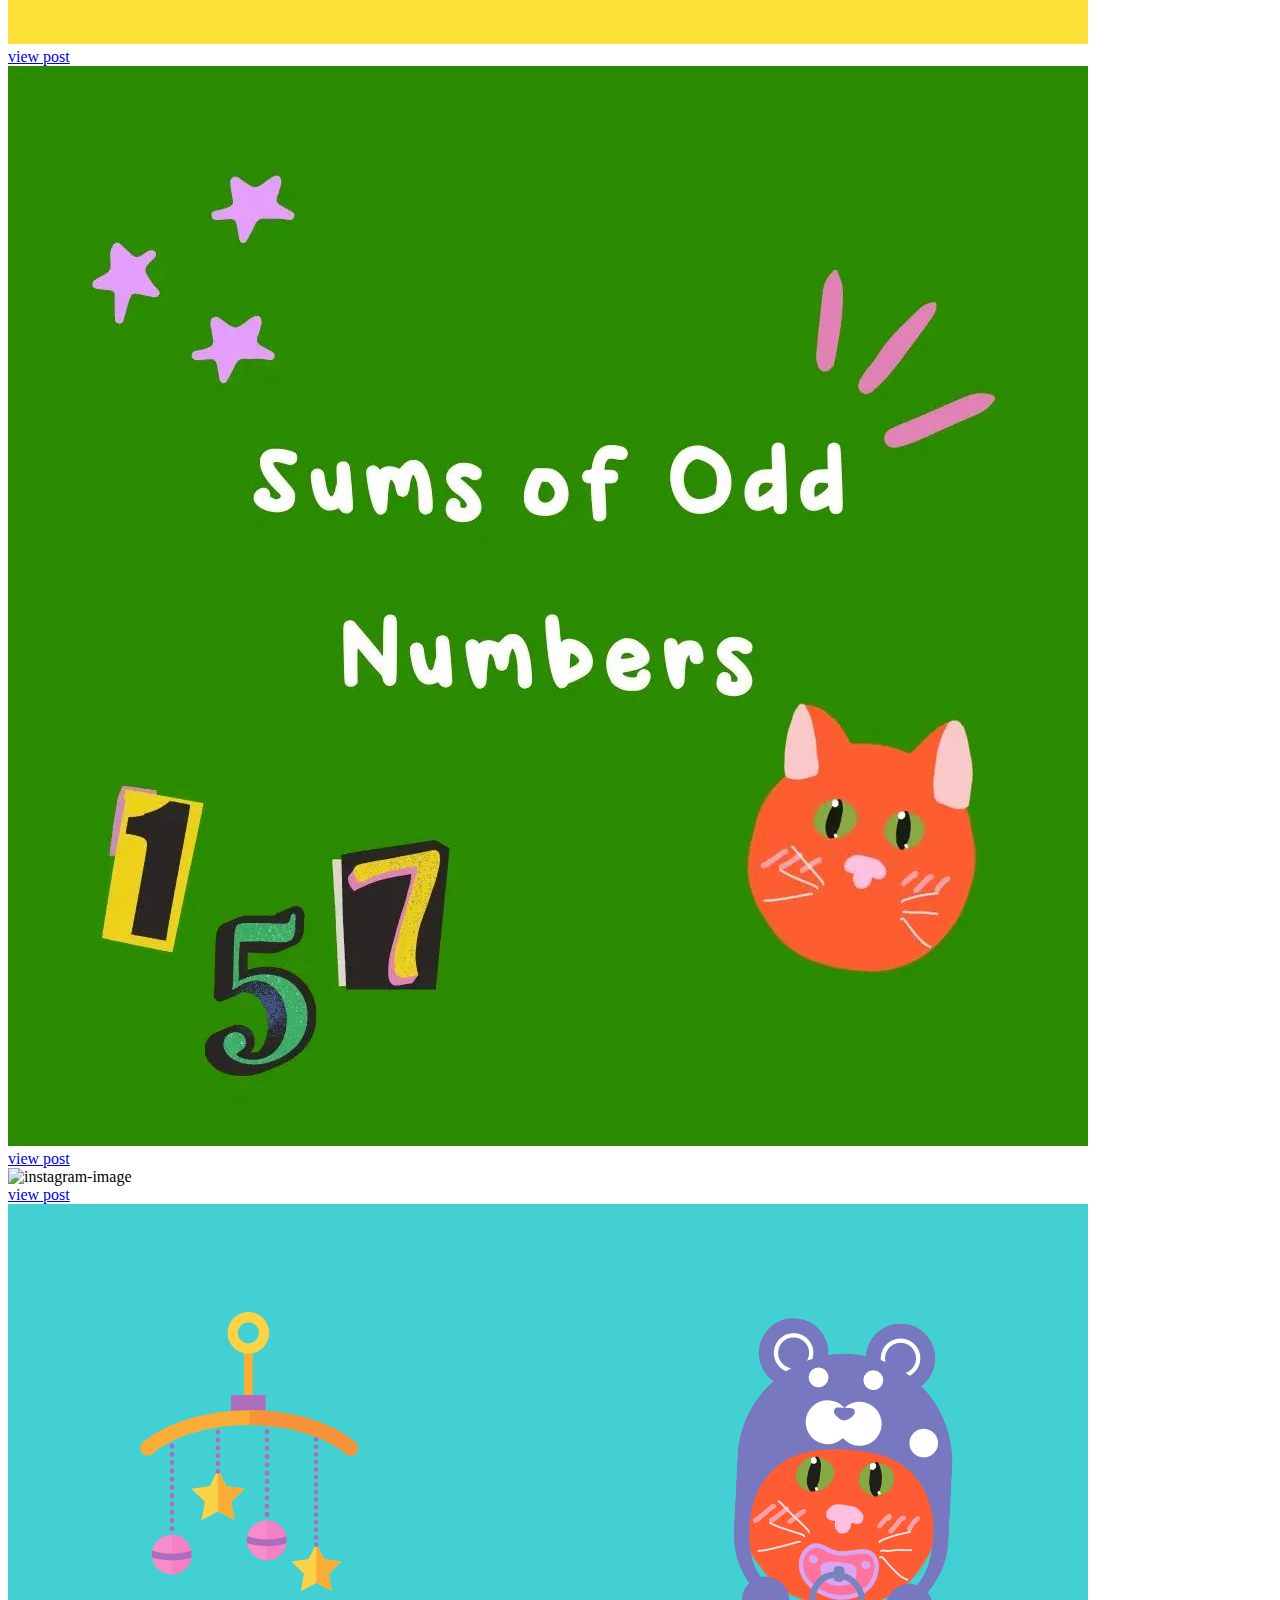
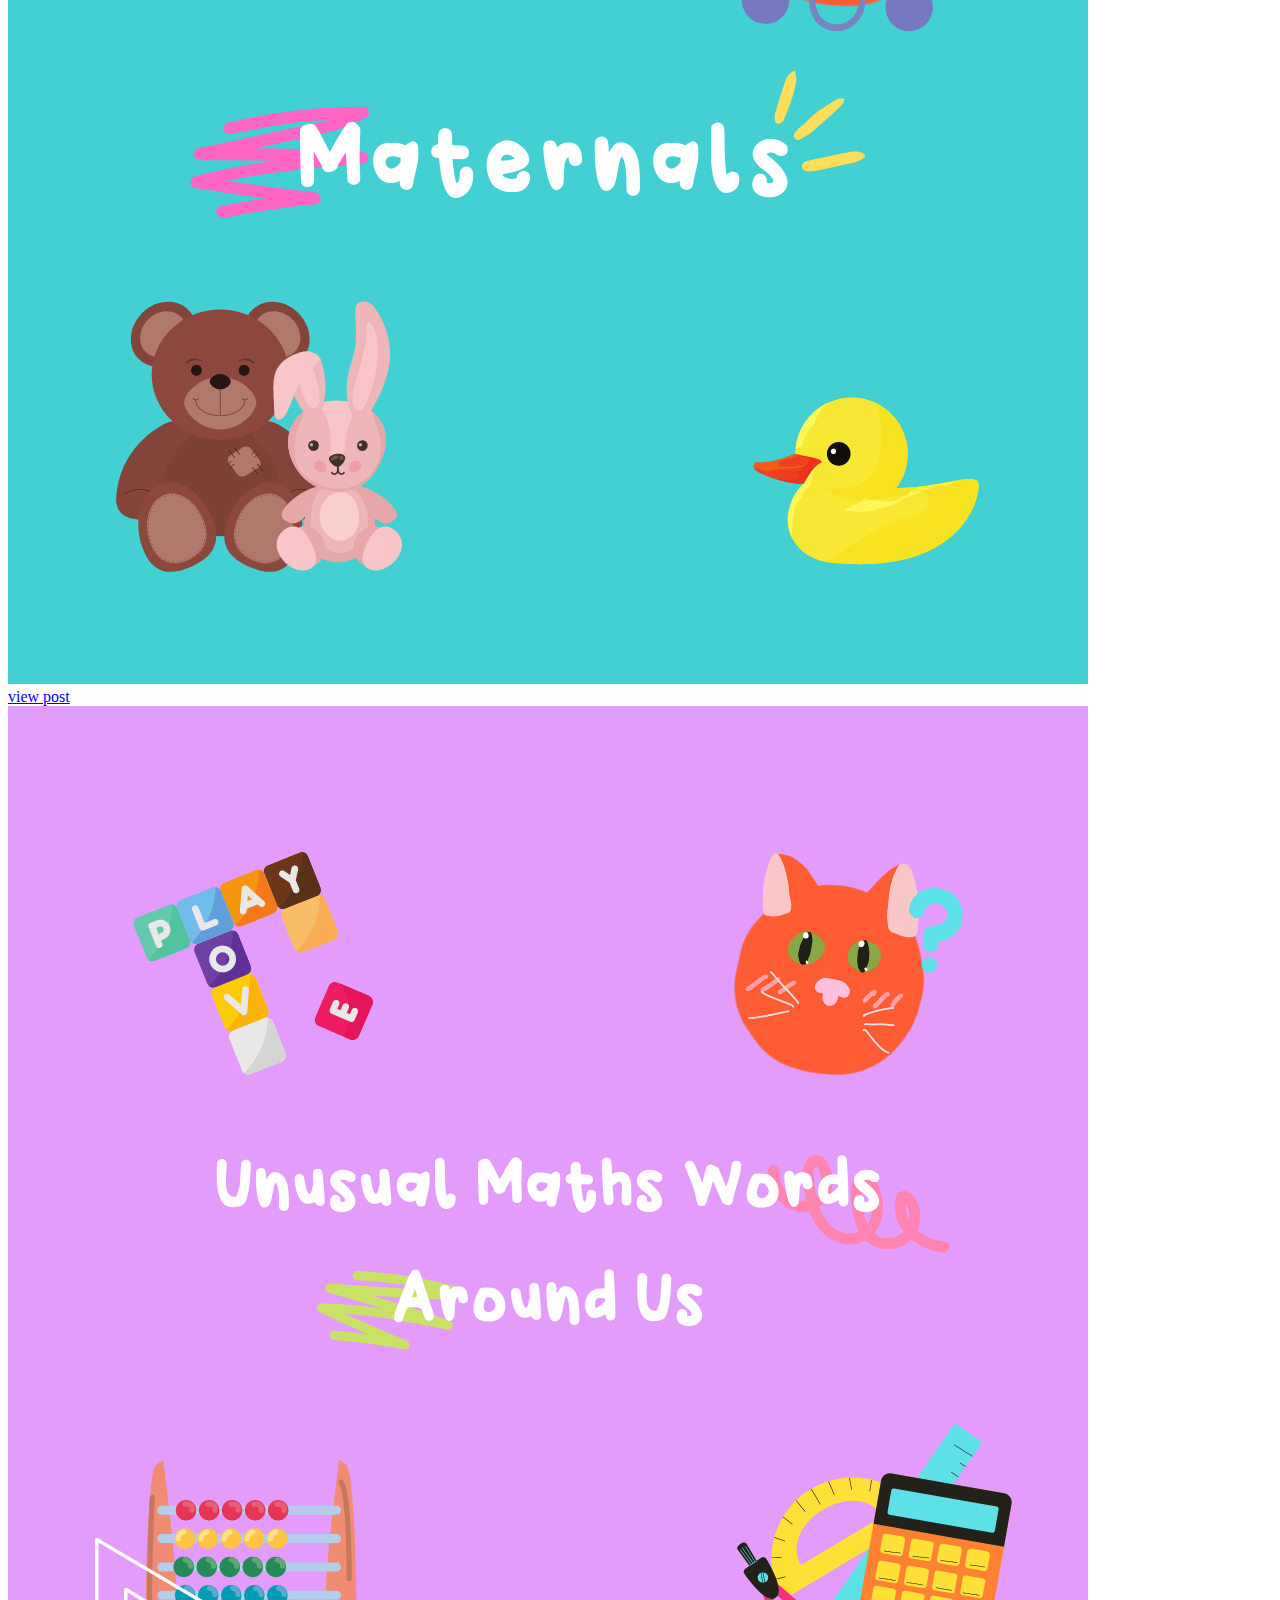
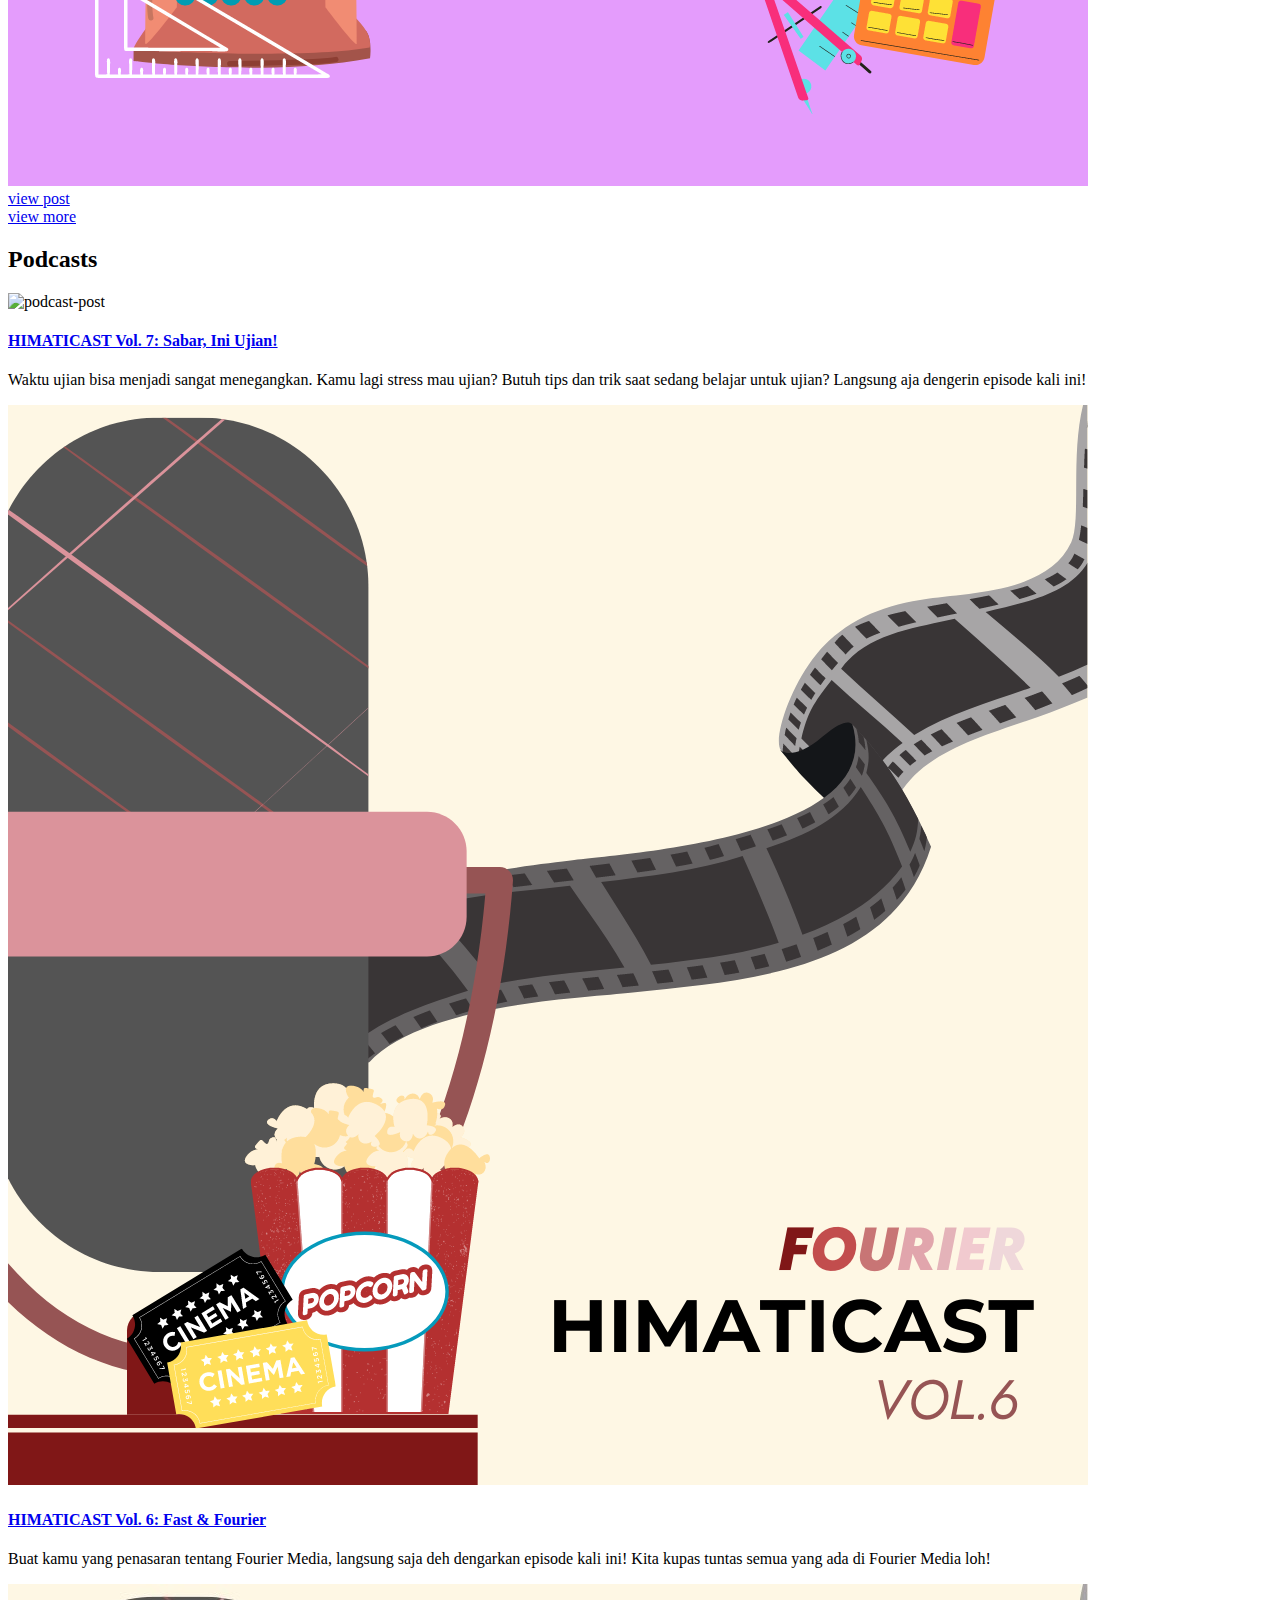
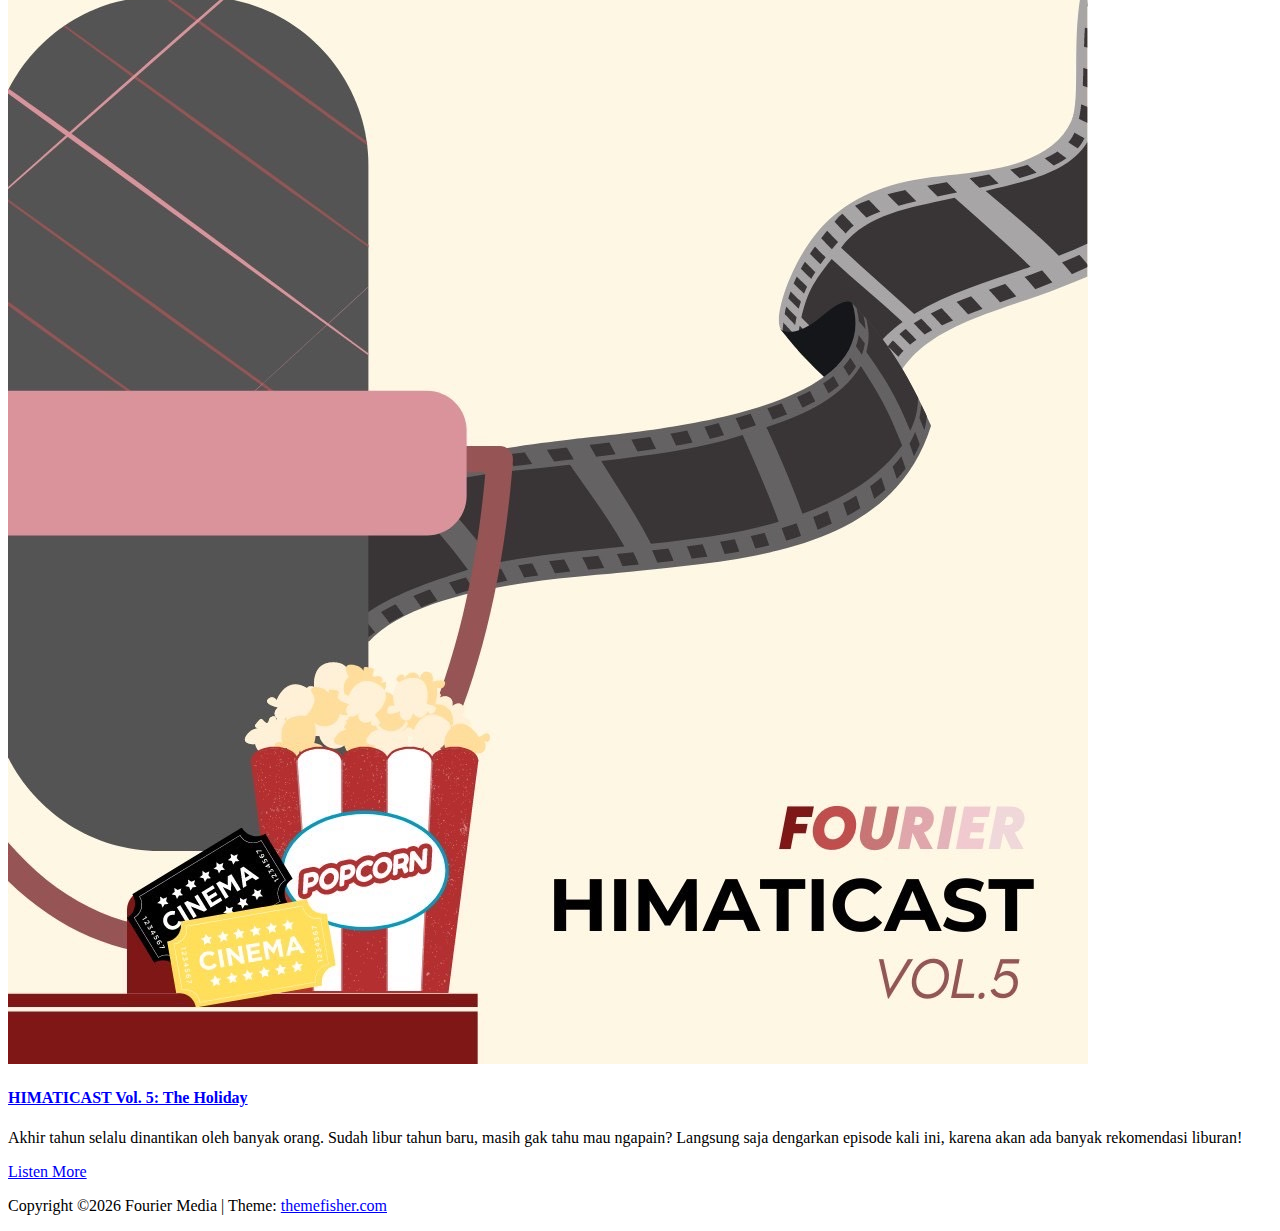
==== commit 4ce61bb6: "Update index.html" ====
--- a/index.html
+++ b/index.html
@@ -190,6 +190,16 @@
     <div class="row shuffle-wrapper">
       <div class="col-lg-4 col-6 mb-4 shuffle-item">
         <div class="position-relative rounded hover-wrapper">
+          <img src="images/instagram/adele.jpg" alt="instagram-image" class="img-fluid rounded w-100">
+          <div class="hover-overlay">
+            <div class="hover-content">
+              <a class="btn btn-light btn-sm" href="https://www.instagram.com/p/CaHnovQPSzC/" target="_blank" rel="noopener noreferrer">view post</a>
+            </div>
+          </div>
+        </div>
+      </div>
+      <div class="col-lg-4 col-6 mb-4 shuffle-item">
+        <div class="position-relative rounded hover-wrapper">
           <img src="images/instagram/root.jpg" alt="instagram-image" class="img-fluid rounded w-100">
           <div class="hover-overlay">
             <div class="hover-content">
@@ -234,16 +244,6 @@
           <div class="hover-overlay">
             <div class="hover-content">
               <a class="btn btn-light btn-sm" href="https://www.instagram.com/p/CY1Jmqev5iL/" target="_blank" rel="noopener noreferrer">view post</a>
-            </div>
-          </div>
-        </div>
-      </div>
-      <div class="col-lg-4 col-6 mb-4 shuffle-item">
-        <div class="position-relative rounded hover-wrapper">
-          <img src="images/instagram/squid_game.png" alt="instagram-image" class="img-fluid rounded w-100">
-          <div class="hover-overlay">
-            <div class="hover-content">
-              <a class="btn btn-light btn-sm" href="https://www.instagram.com/p/CW3KdEavZOp/" target="_blank" rel="noopener noreferrer">view post</a>
             </div>
           </div>
         </div>
@@ -265,9 +265,20 @@
       <div class="col-12 text-center">
         <h2 class="section-title">Podcasts</h2>
       </div>
-      <div class="podcast-preview">      
+      <div class="podcast-preview">
         <div class="col-lg-4 col-6 mb-4 shuffle-item">
           <article class="card shadow-sm text-justify">
+            <img class="rounded card-img-top" src="images/podcast/himaticast-ep7.png" alt="podcast-post">
+            <div class="card-body">
+              <h4 class="card-title"><a class="text-dark" href="https://open.spotify.com/episode/7DZWfvBFI3mdXD3Vitbooi" target="_blank" rel="noopener noreferrer">HIMATICAST Vol. 7: Sabar, Ini Ujian!</a>
+              </h4>
+              <p class="card-text">Waktu ujian bisa menjadi sangat menegangkan. Kamu lagi stress mau ujian? Butuh tips dan trik saat sedang belajar untuk ujian? Langsung aja dengerin episode kali ini!
+              </p>
+            </div>
+          </article>
+        </div>
+        <div class="col-lg-4 col-6 mb-4 shuffle-item">
+          <article class="card shadow-sm text-justify">
             <img class="rounded card-img-top" src="images/podcast/himaticast-ep6.png" alt="podcast-post">
             <div class="card-body">
               <h4 class="card-title"><a class="text-dark" href="https://open.spotify.com/episode/5DUEd30yua2Na8h2TtctXb" target="_blank" rel="noopener noreferrer">HIMATICAST Vol. 6: Fast & Fourier</a>
@@ -284,17 +295,6 @@
               <h4 class="card-title"><a class="text-dark" href="https://open.spotify.com/episode/2L0lKzwBHWfqrCPsvZblBb" target="_blank" rel="noopener noreferrer">HIMATICAST Vol. 5: The Holiday</a>
               </h4>
               <p class="card-text">Akhir tahun selalu dinantikan oleh banyak orang. Sudah libur tahun baru, masih gak tahu mau ngapain? Langsung saja dengarkan episode kali ini, karena akan ada banyak rekomendasi liburan!
-              </p>
-            </div>
-          </article>
-        </div>
-        <div class="col-lg-4 col-6 mb-4 shuffle-item">
-          <article class="card shadow-sm text-justify">
-            <img class="rounded card-img-top" src="images/podcast/himaticast-ep4.png" alt="podcast-post">
-            <div class="card-body">
-              <h4 class="card-title"><a class="text-dark" href="https://open.spotify.com/episode/3wxie4jsiqoZbdBhMKy2mf" target="_blank" rel="noopener noreferrer">HIMATICAST Vol. 4: Story of HIMATIKA</a>
-              </h4>
-              <p class="card-text"> Bulan November adalah bulan yang bersejarah bagi Himpunan Mahasiswa Matematika ITB (HIMATIKA ITB). Pengen lebih tahu seluk-beluk HIMATIKA ITB? Yuk dengarkan!
               </p>
             </div>
           </article>
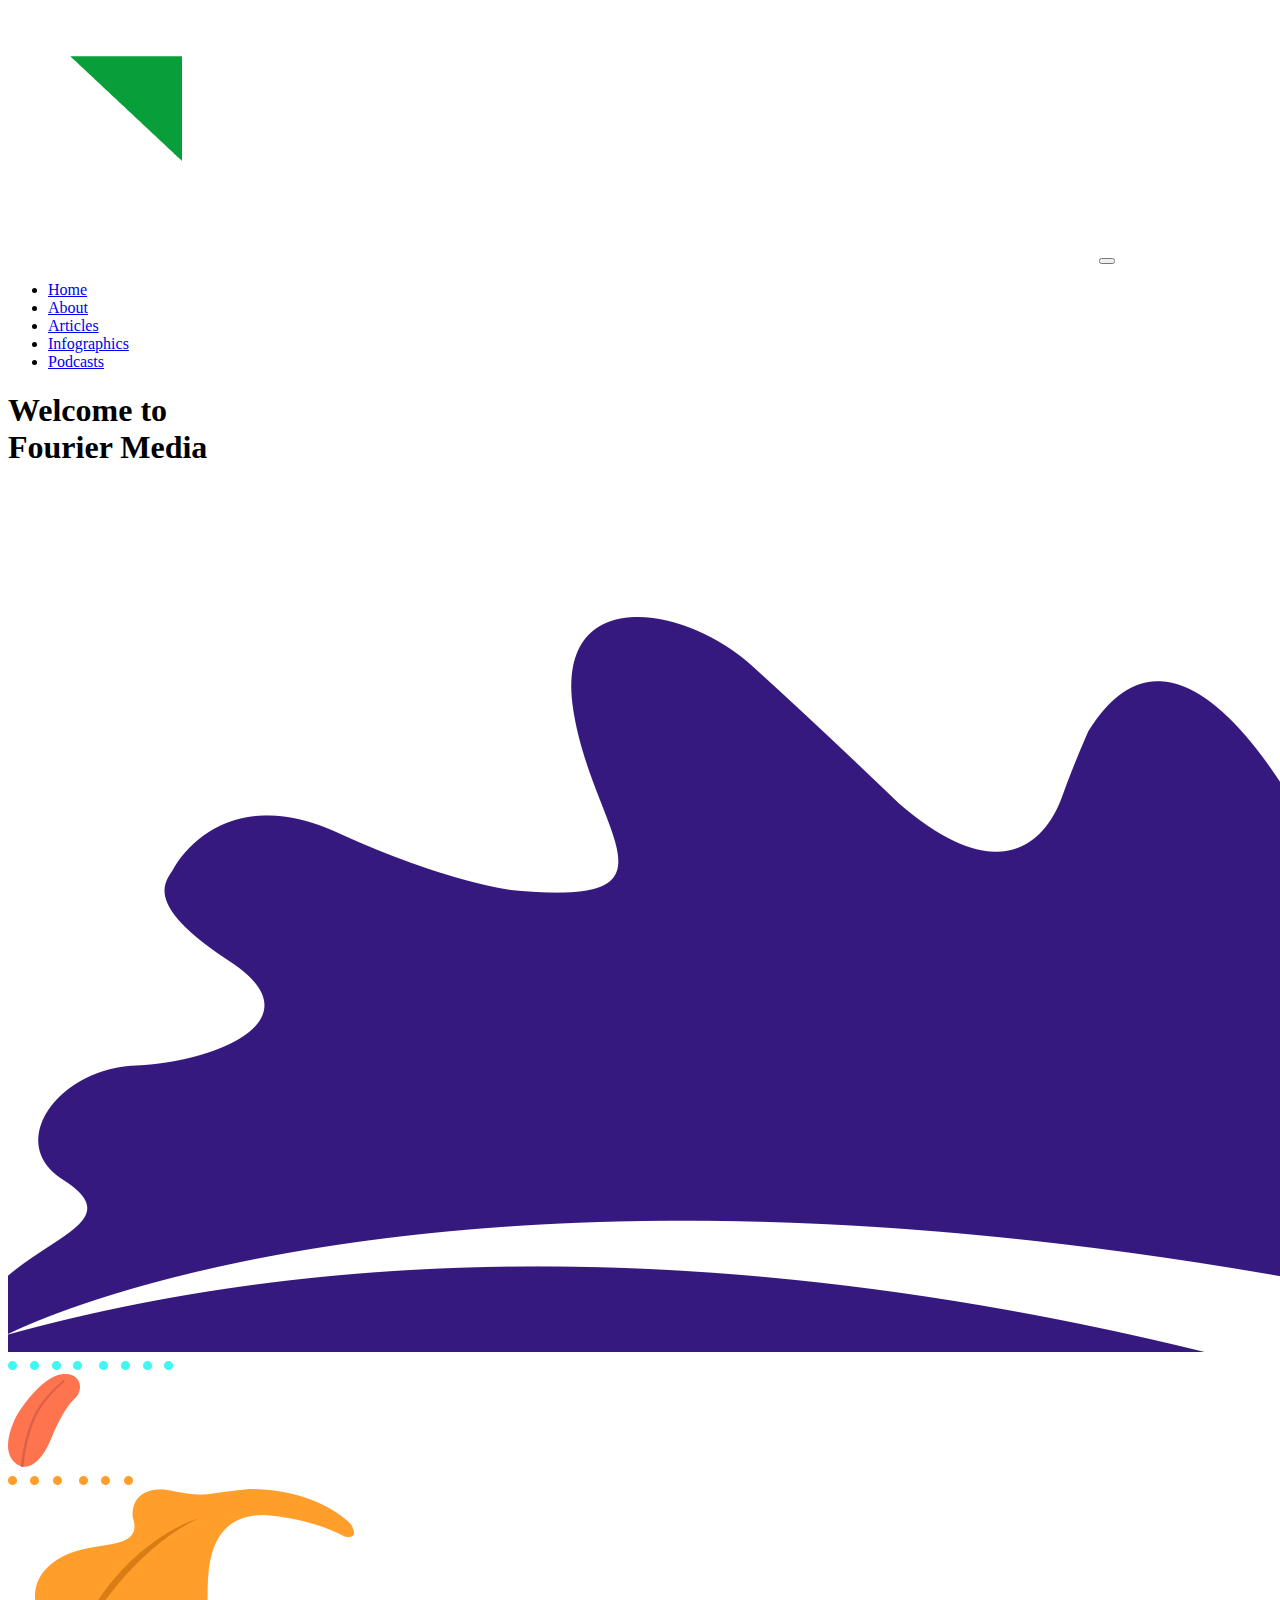
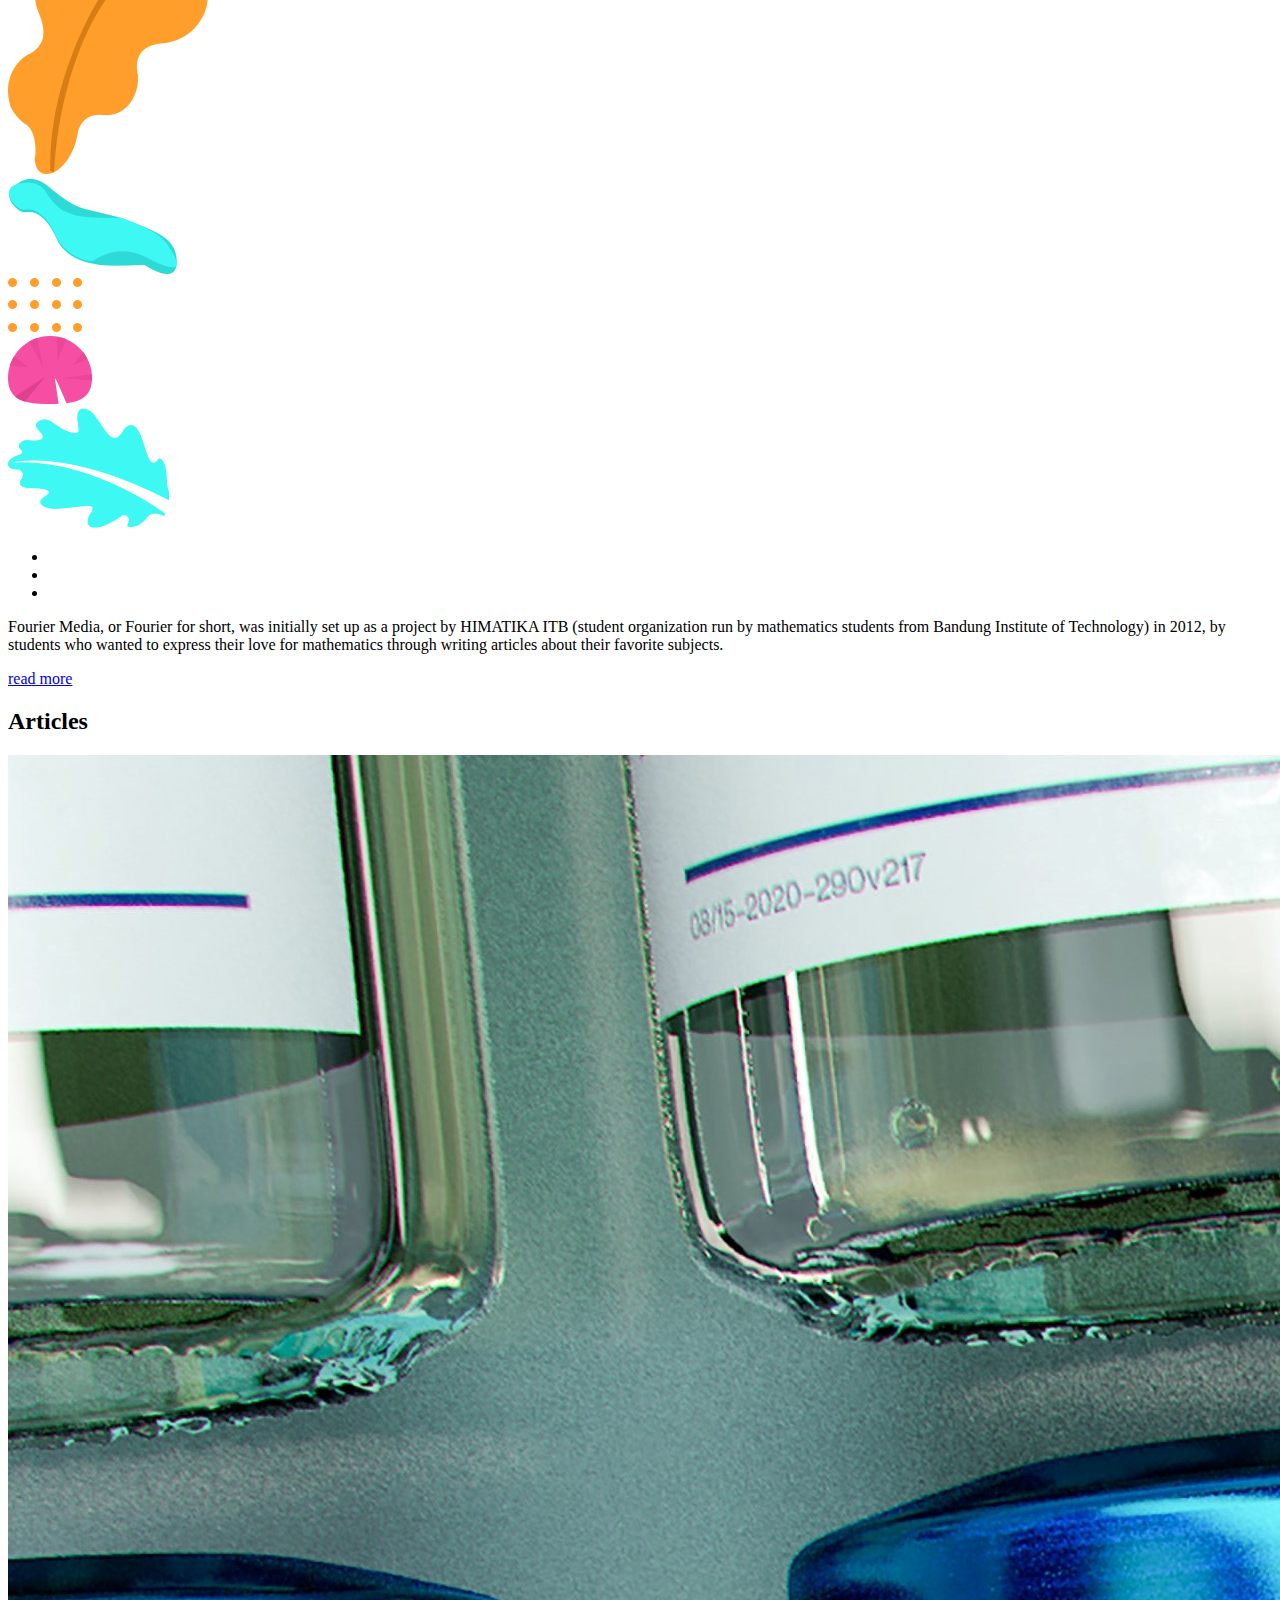
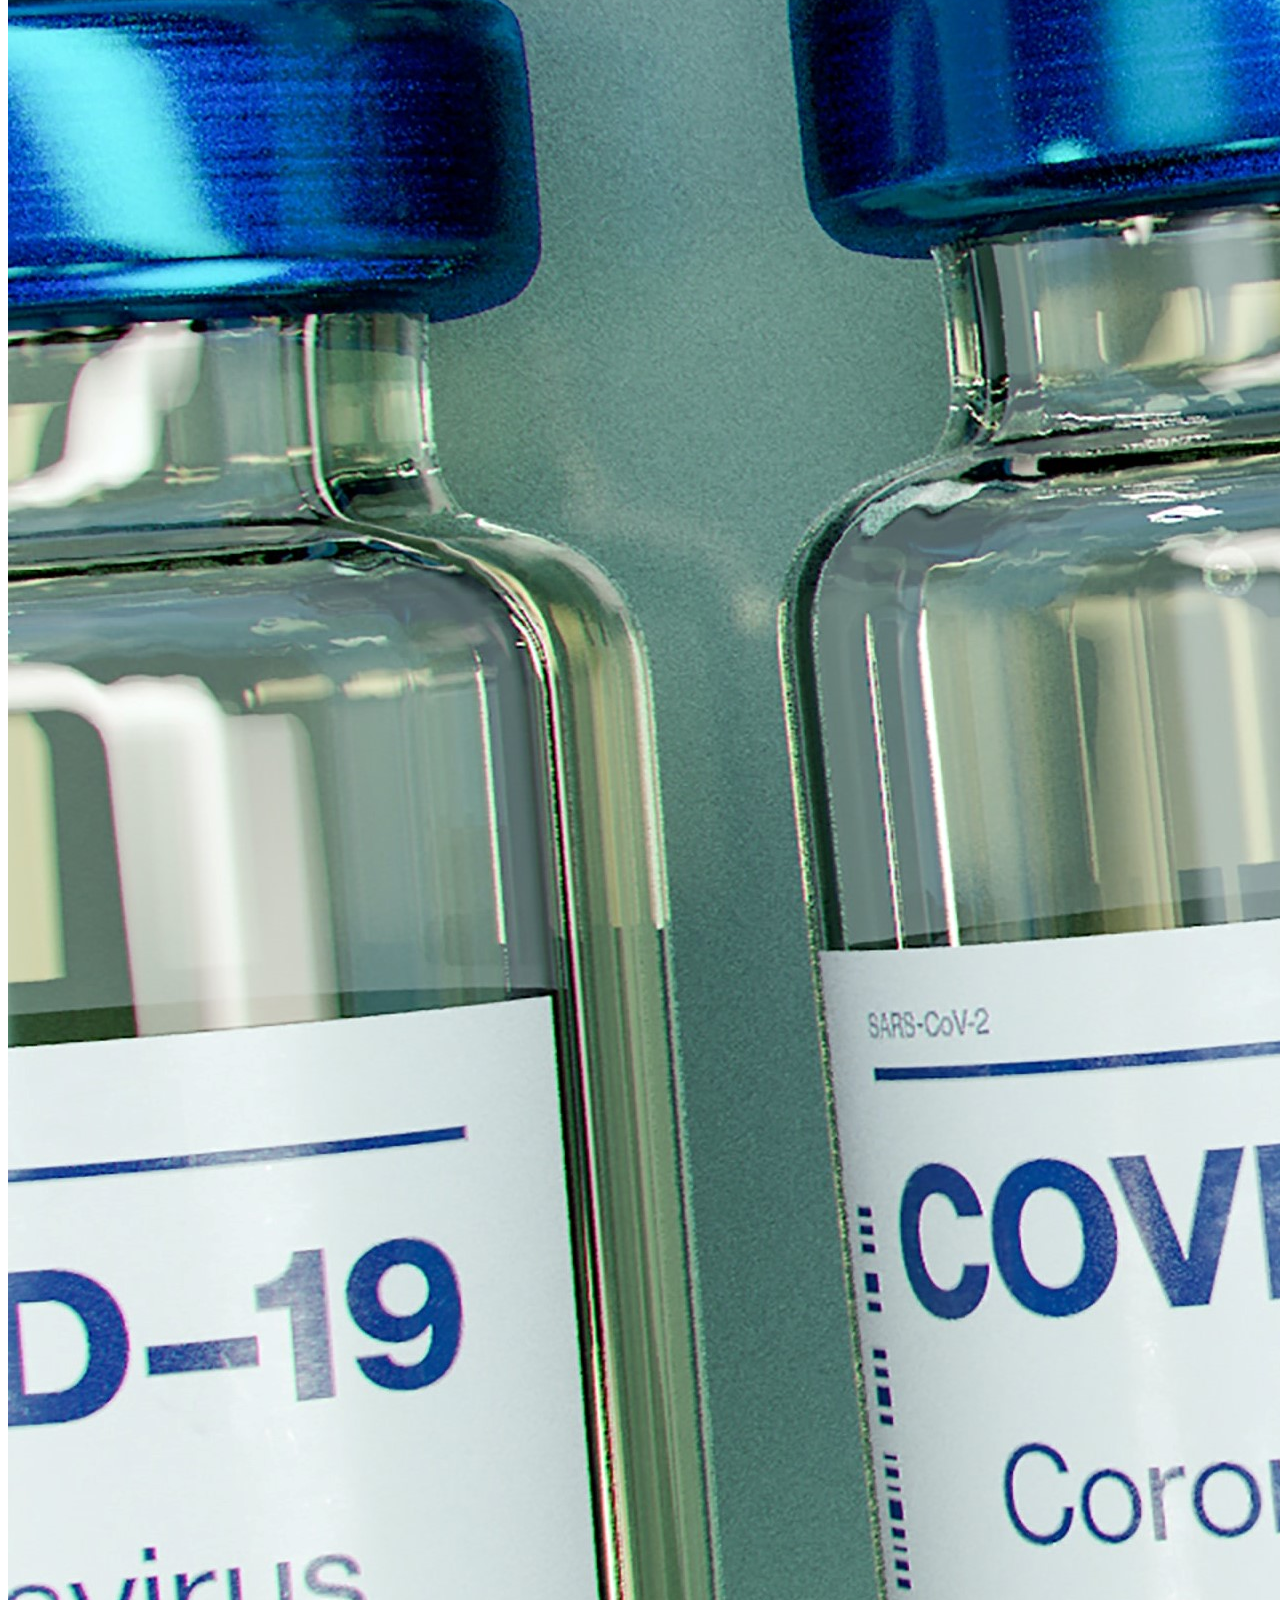
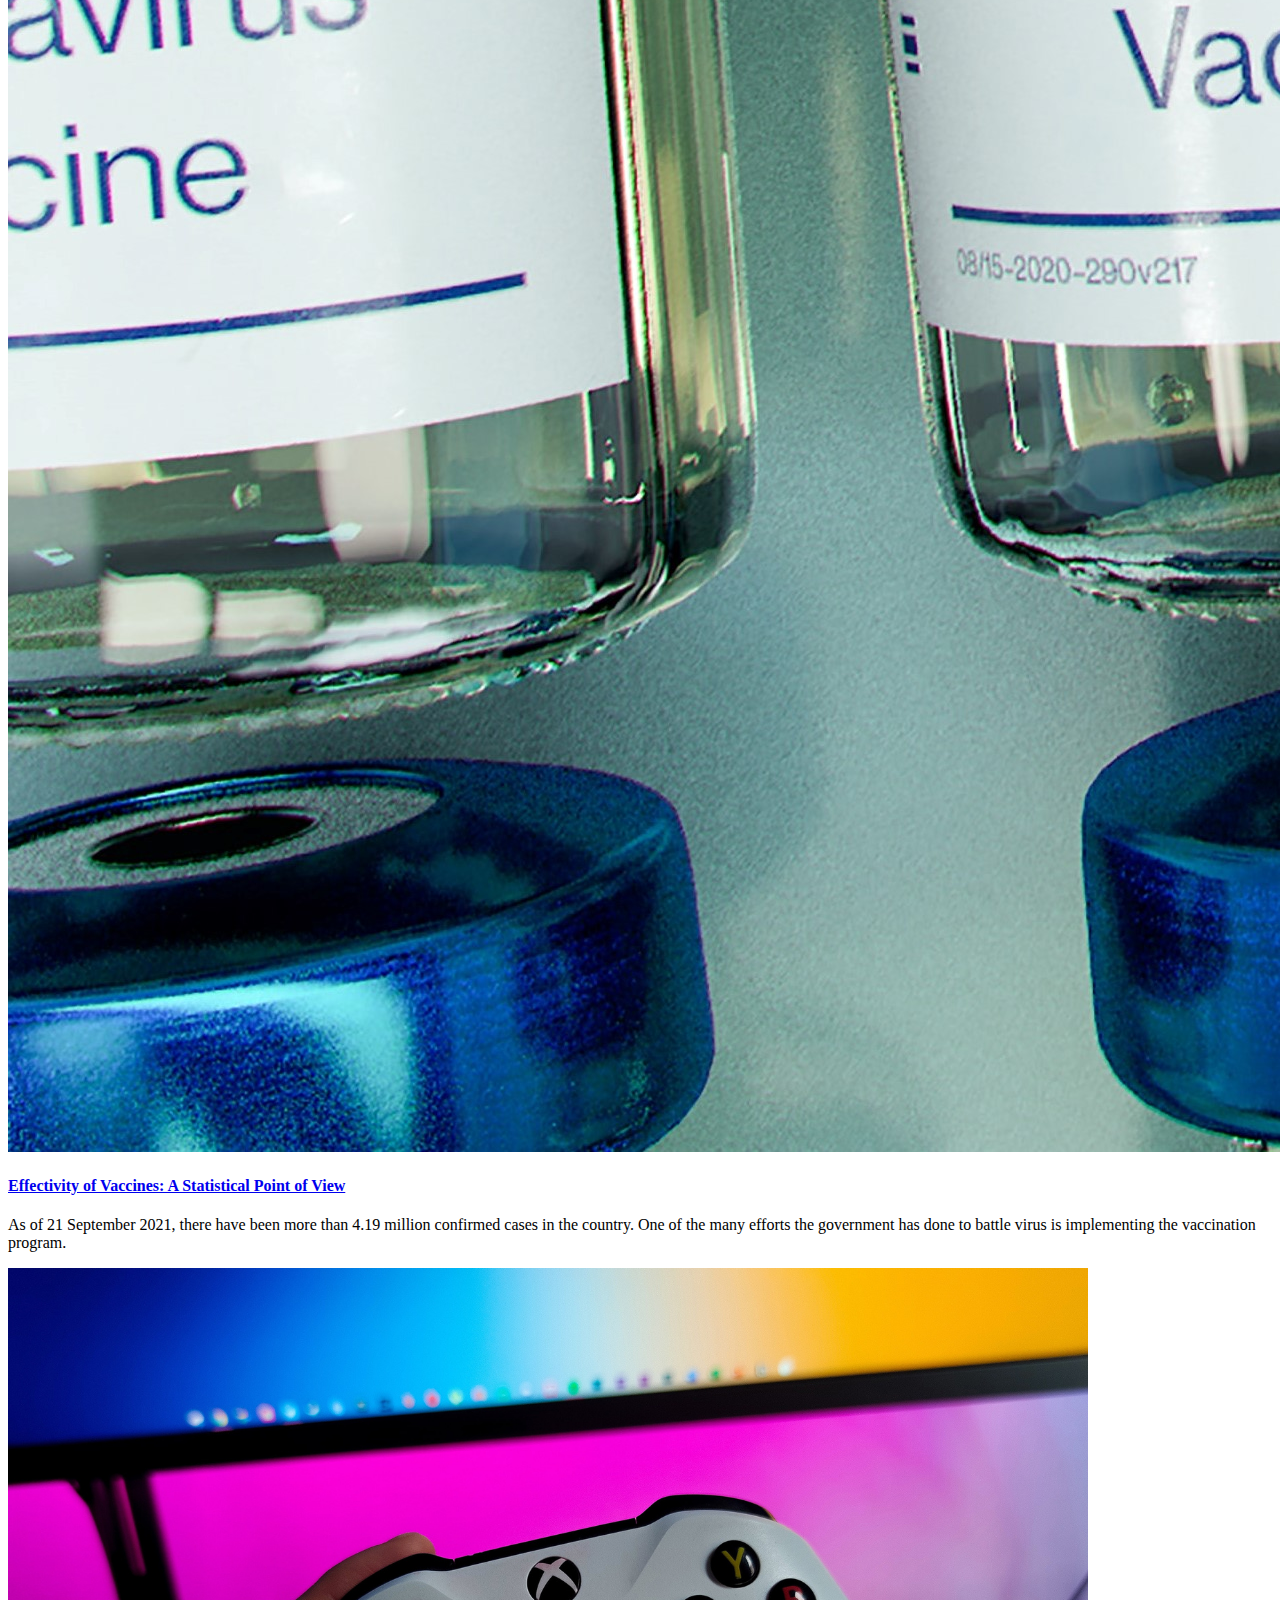
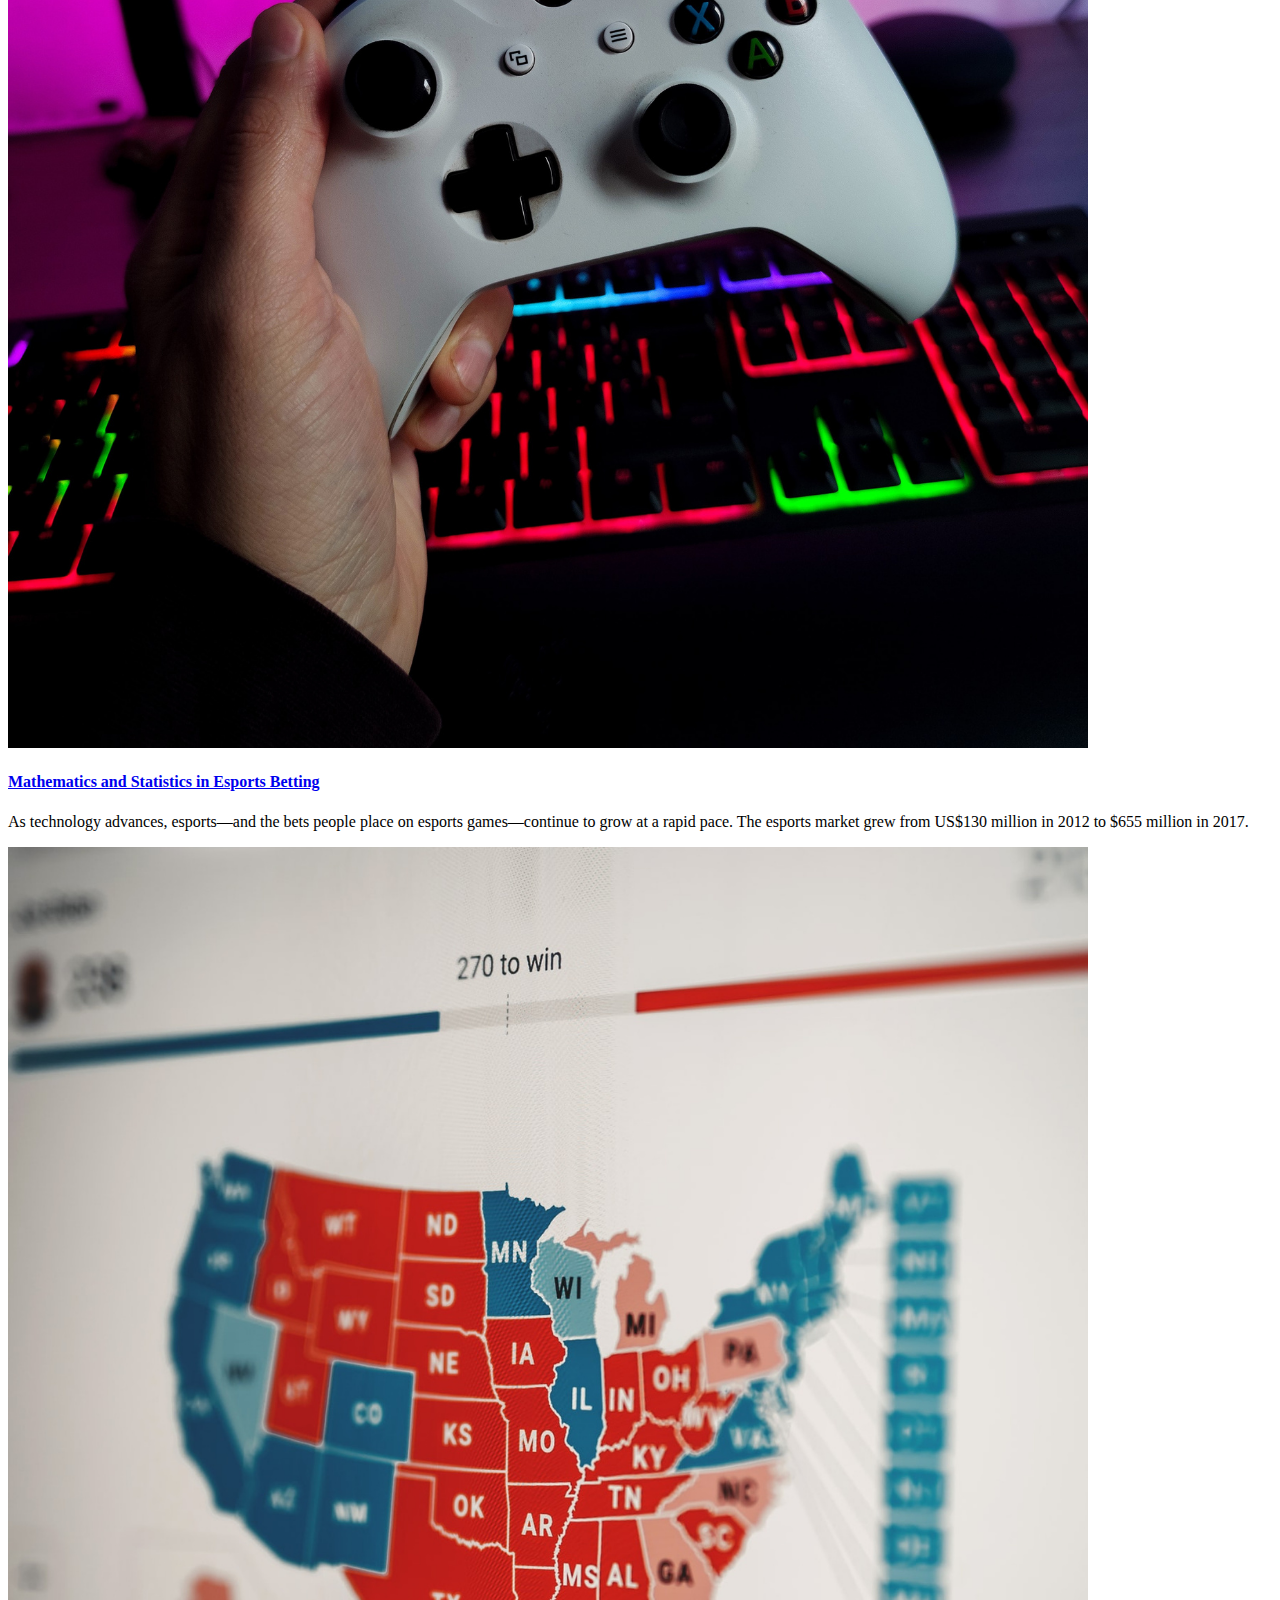
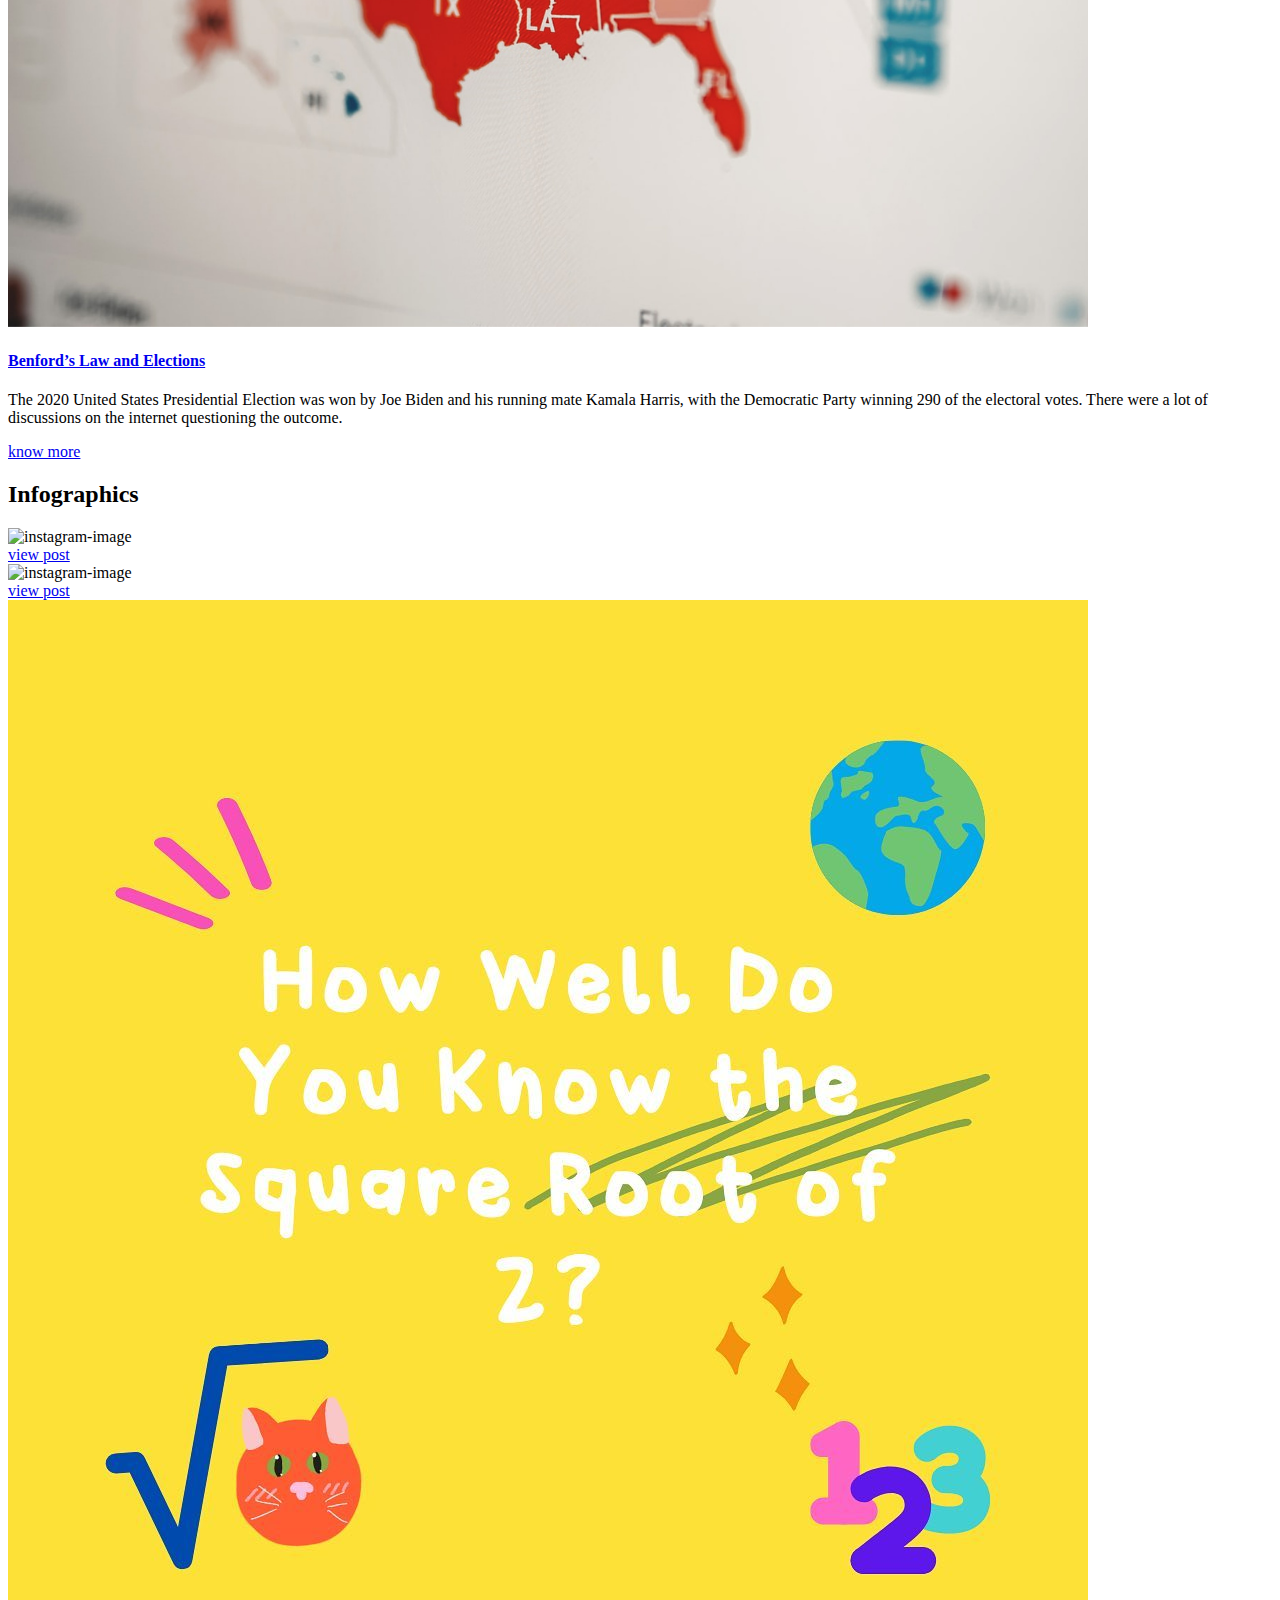
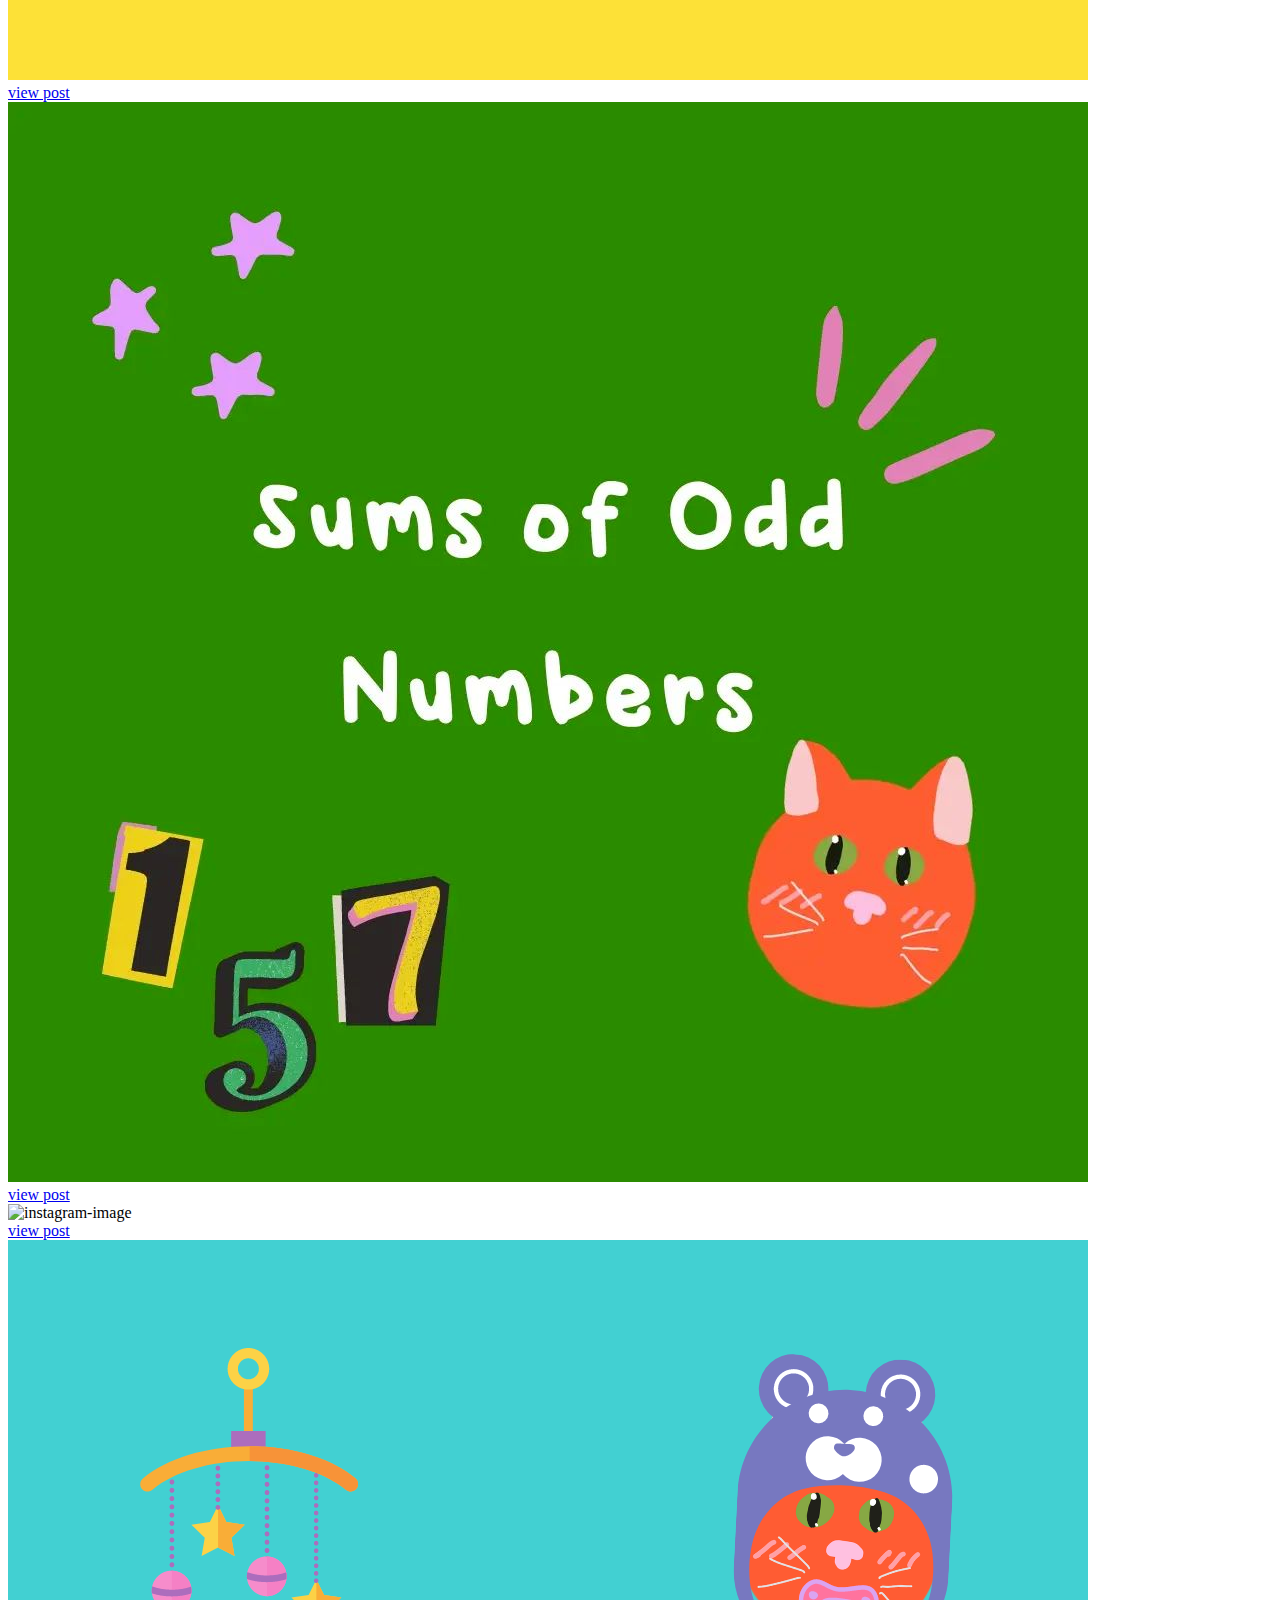
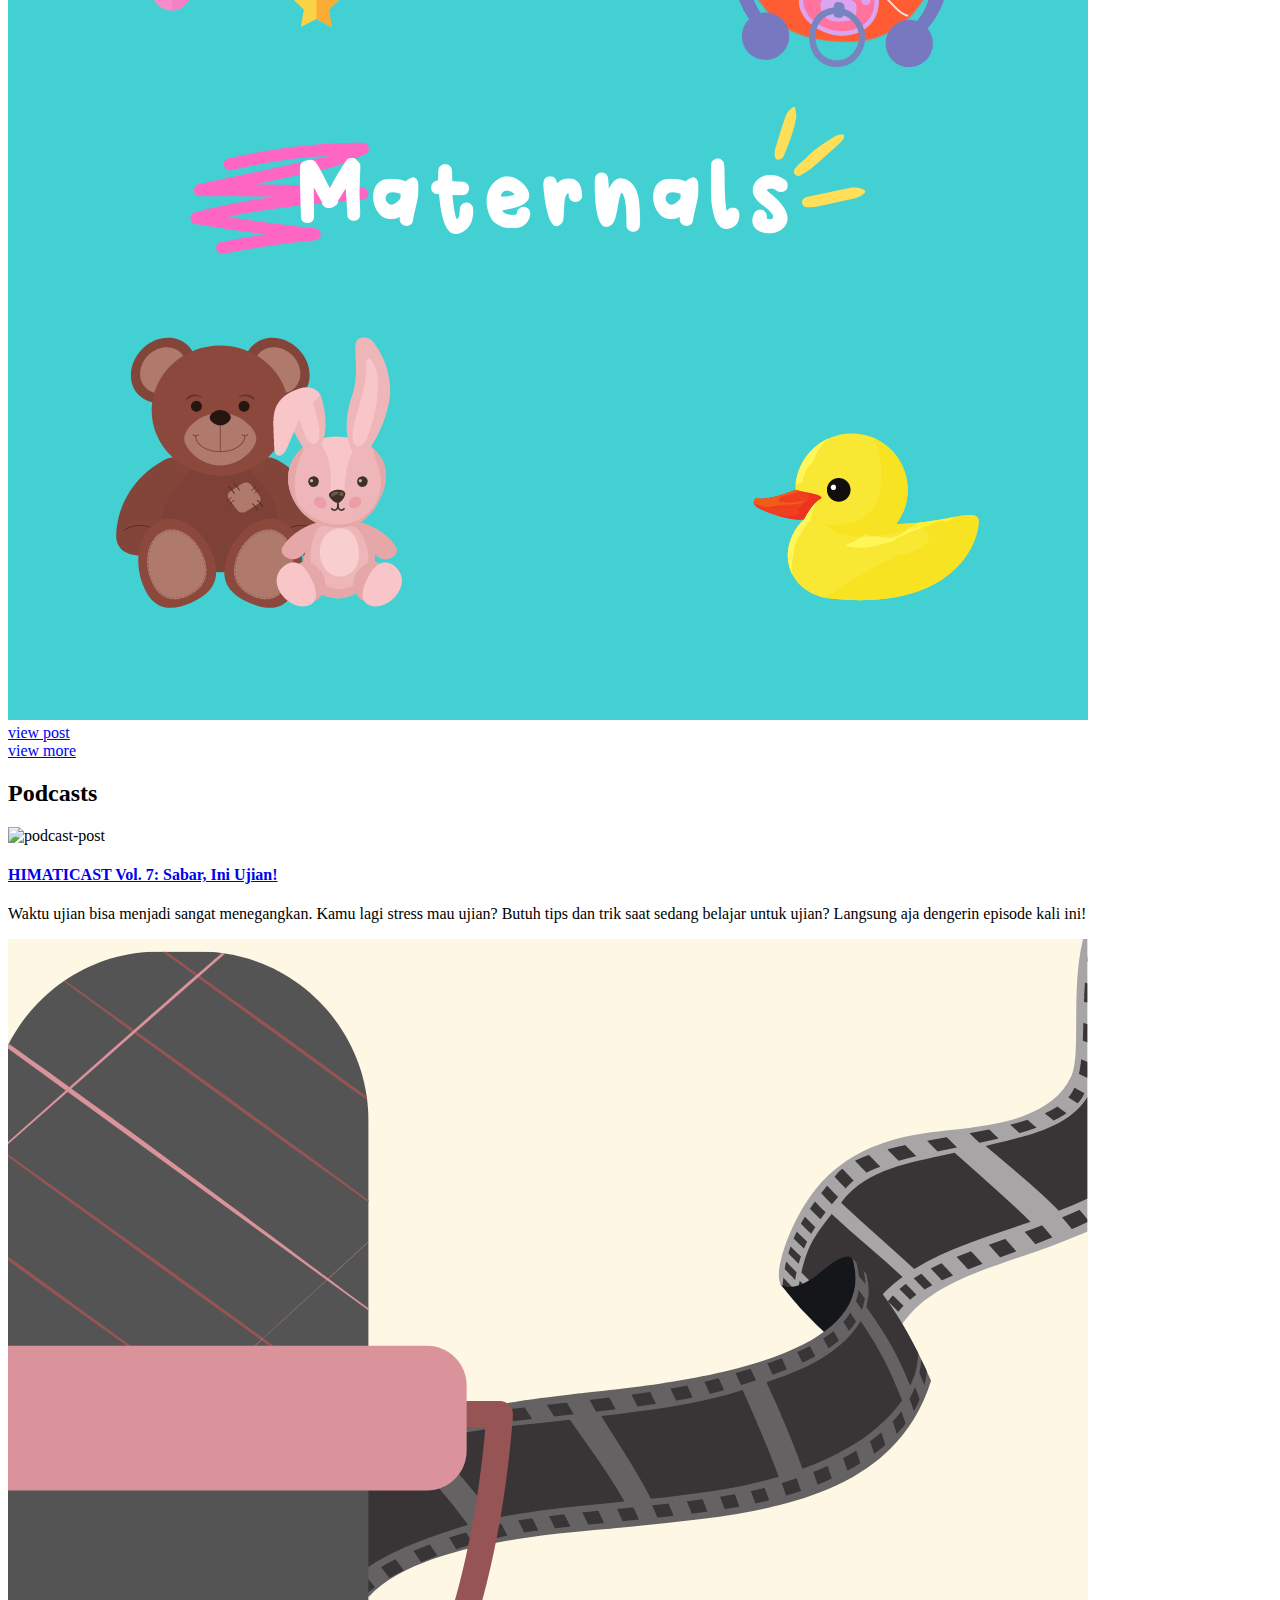
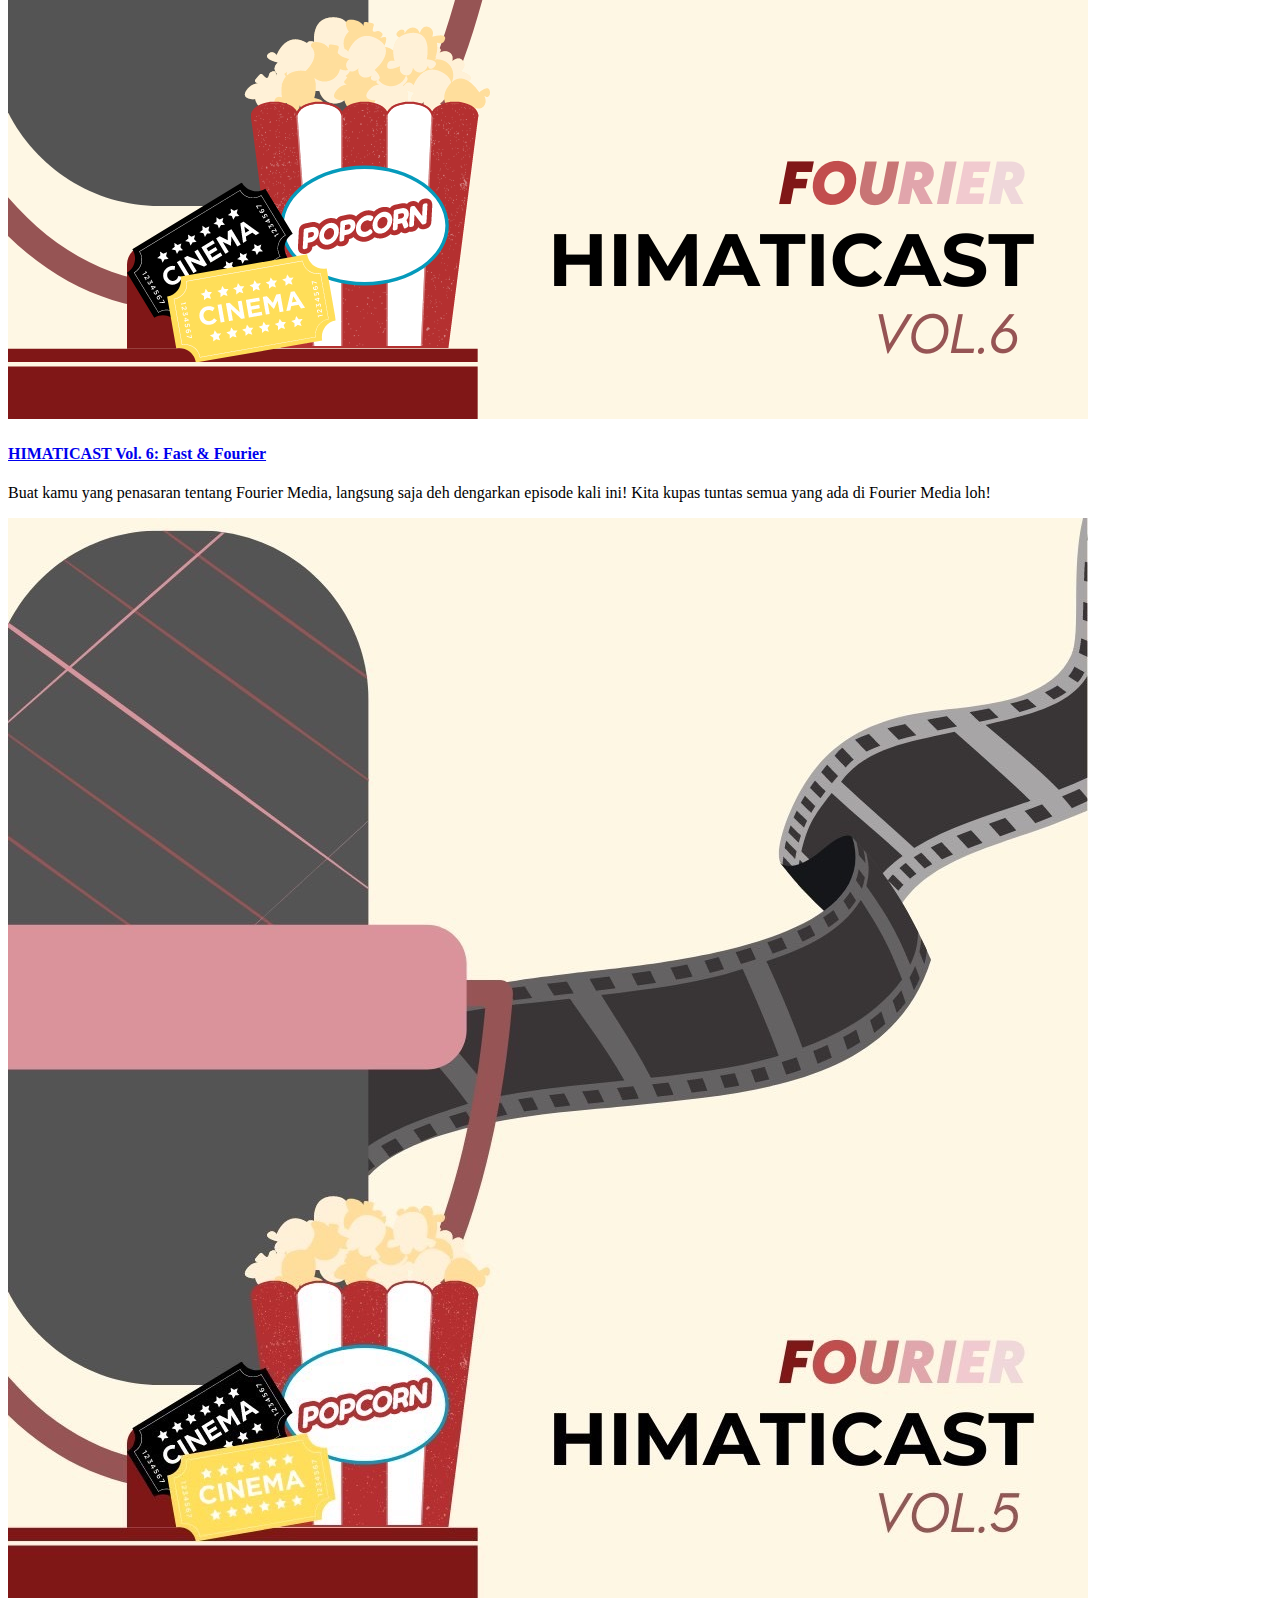
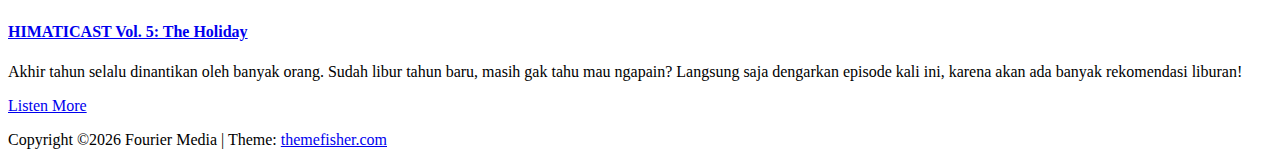
==== commit d5d43991: "Update index.html" ====
--- a/index.html
+++ b/index.html
@@ -190,6 +190,16 @@
     <div class="row shuffle-wrapper">
       <div class="col-lg-4 col-6 mb-4 shuffle-item">
         <div class="position-relative rounded hover-wrapper">
+          <img src="images/instagram/anxiety.png" alt="instagram-image" class="img-fluid rounded w-100">
+          <div class="hover-overlay">
+            <div class="hover-content">
+              <a class="btn btn-light btn-sm" href="https://www.instagram.com/p/Ca15WtVP4jq/" target="_blank" rel="noopener noreferrer">view post</a>
+            </div>
+          </div>
+        </div>
+      </div>
+      <div class="col-lg-4 col-6 mb-4 shuffle-item">
+        <div class="position-relative rounded hover-wrapper">
           <img src="images/instagram/adele.jpg" alt="instagram-image" class="img-fluid rounded w-100">
           <div class="hover-overlay">
             <div class="hover-content">
@@ -234,16 +244,6 @@
           <div class="hover-overlay">
             <div class="hover-content">
               <a class="btn btn-light btn-sm" href="https://www.instagram.com/p/CZE3UITPGUM/" target="_blank" rel="noopener noreferrer">view post</a>
-            </div>
-          </div>
-        </div>
-      </div>
-      <div class="col-lg-4 col-6 mb-4 shuffle-item">
-        <div class="position-relative rounded hover-wrapper">
-          <img src="images/instagram/unusual.png" alt="instagram-image" class="img-fluid rounded w-100">
-          <div class="hover-overlay">
-            <div class="hover-content">
-              <a class="btn btn-light btn-sm" href="https://www.instagram.com/p/CY1Jmqev5iL/" target="_blank" rel="noopener noreferrer">view post</a>
             </div>
           </div>
         </div>
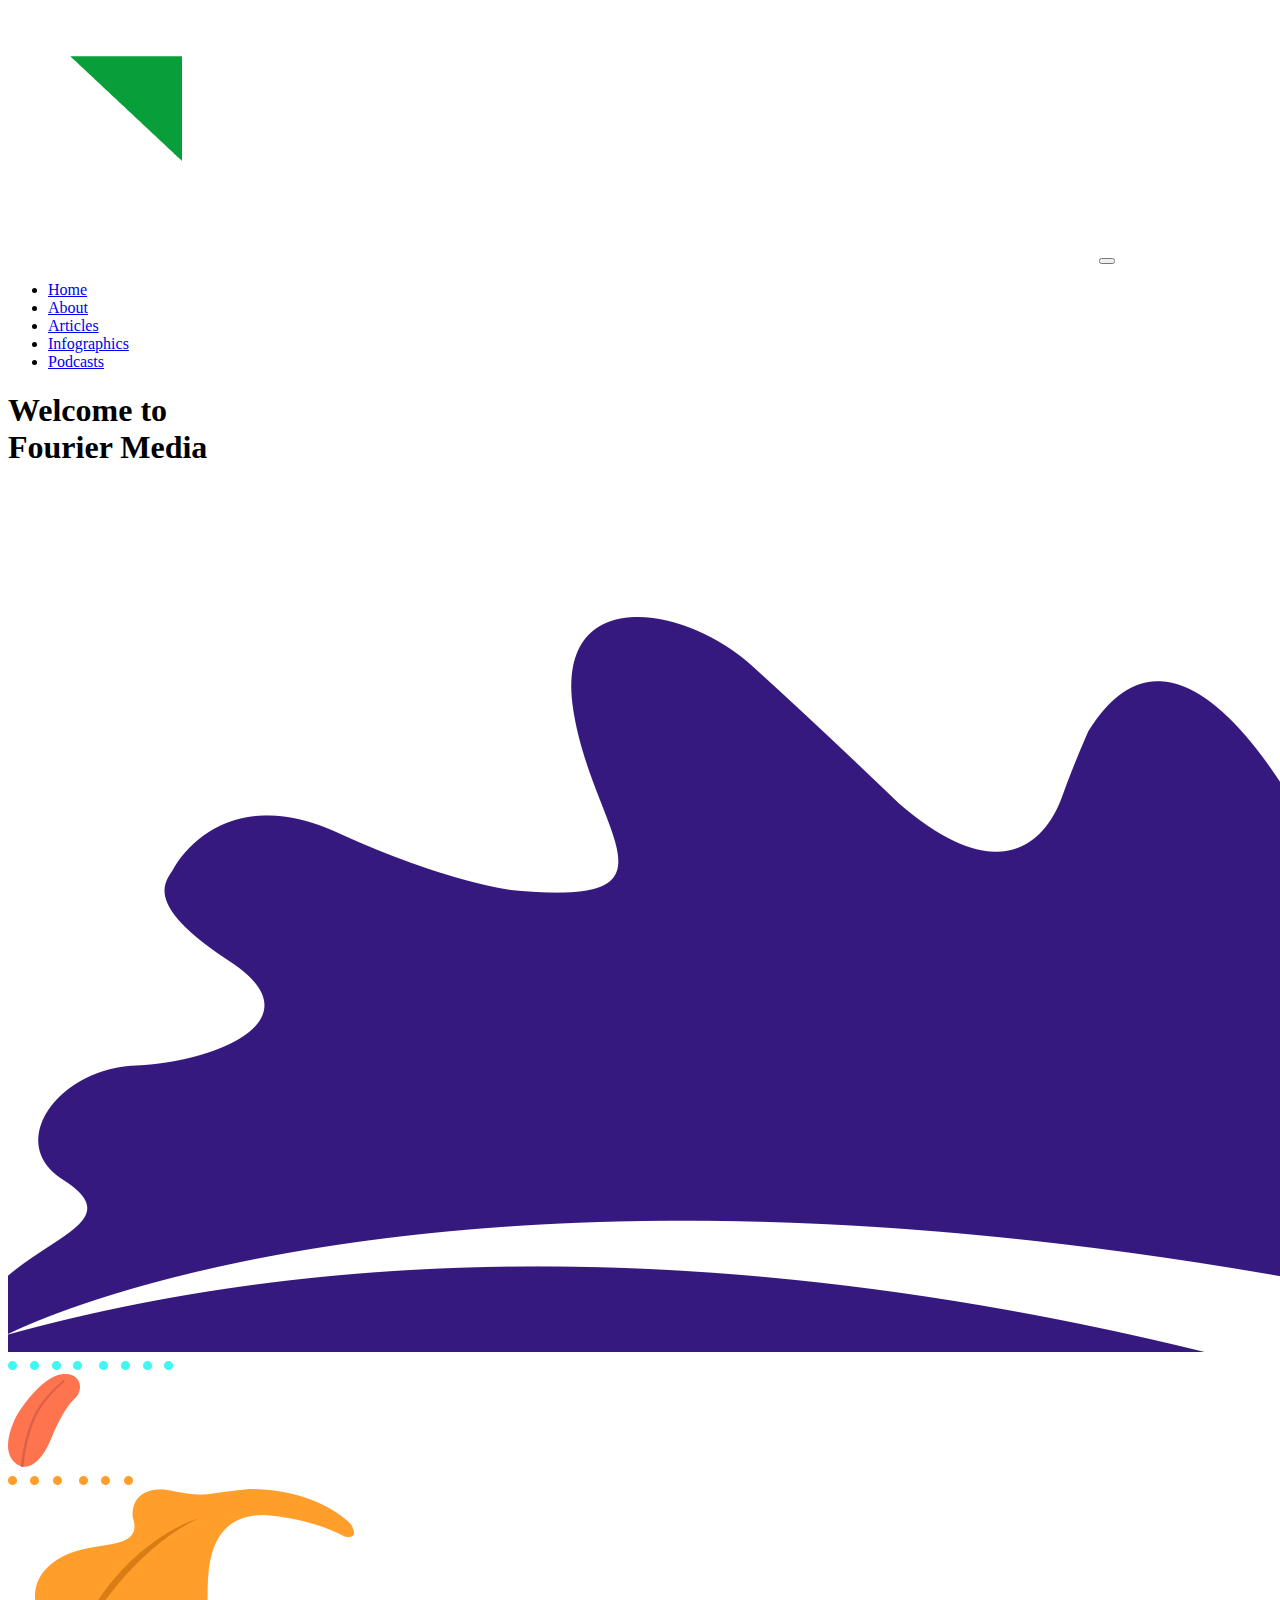
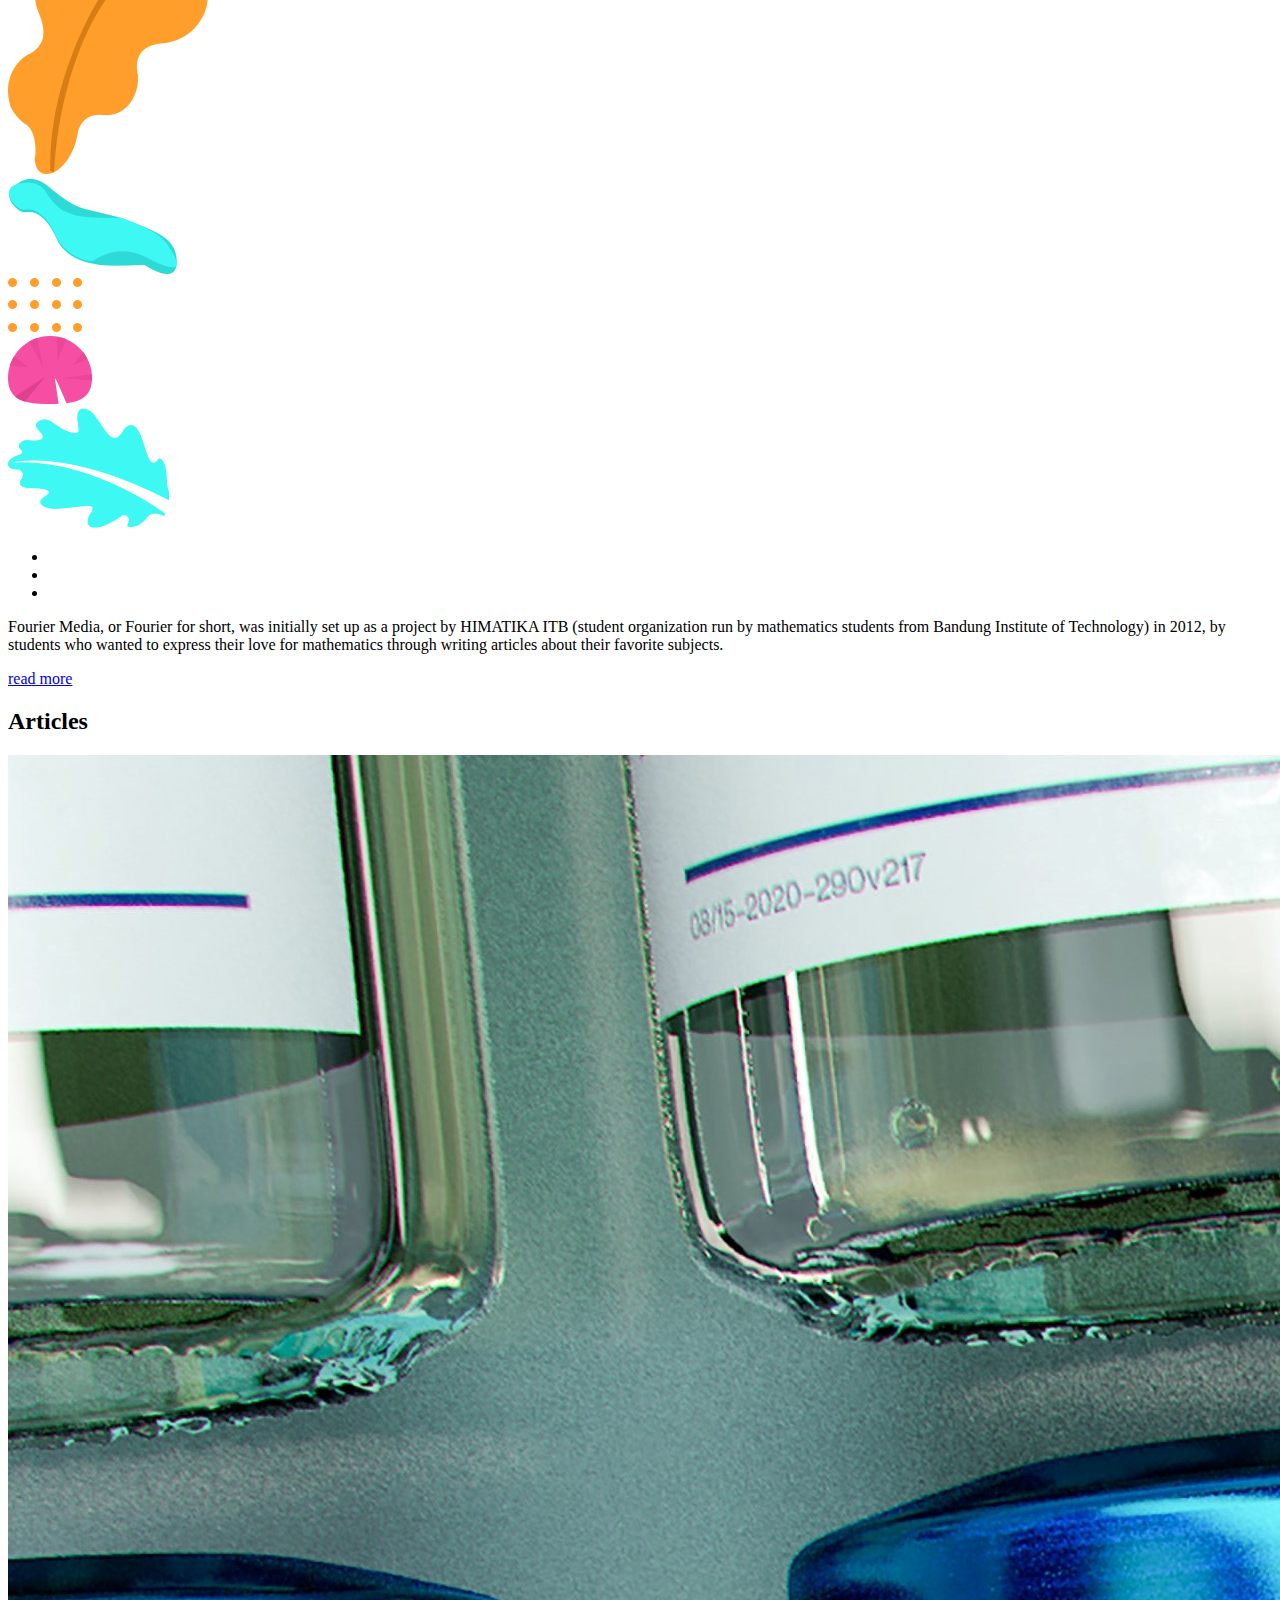
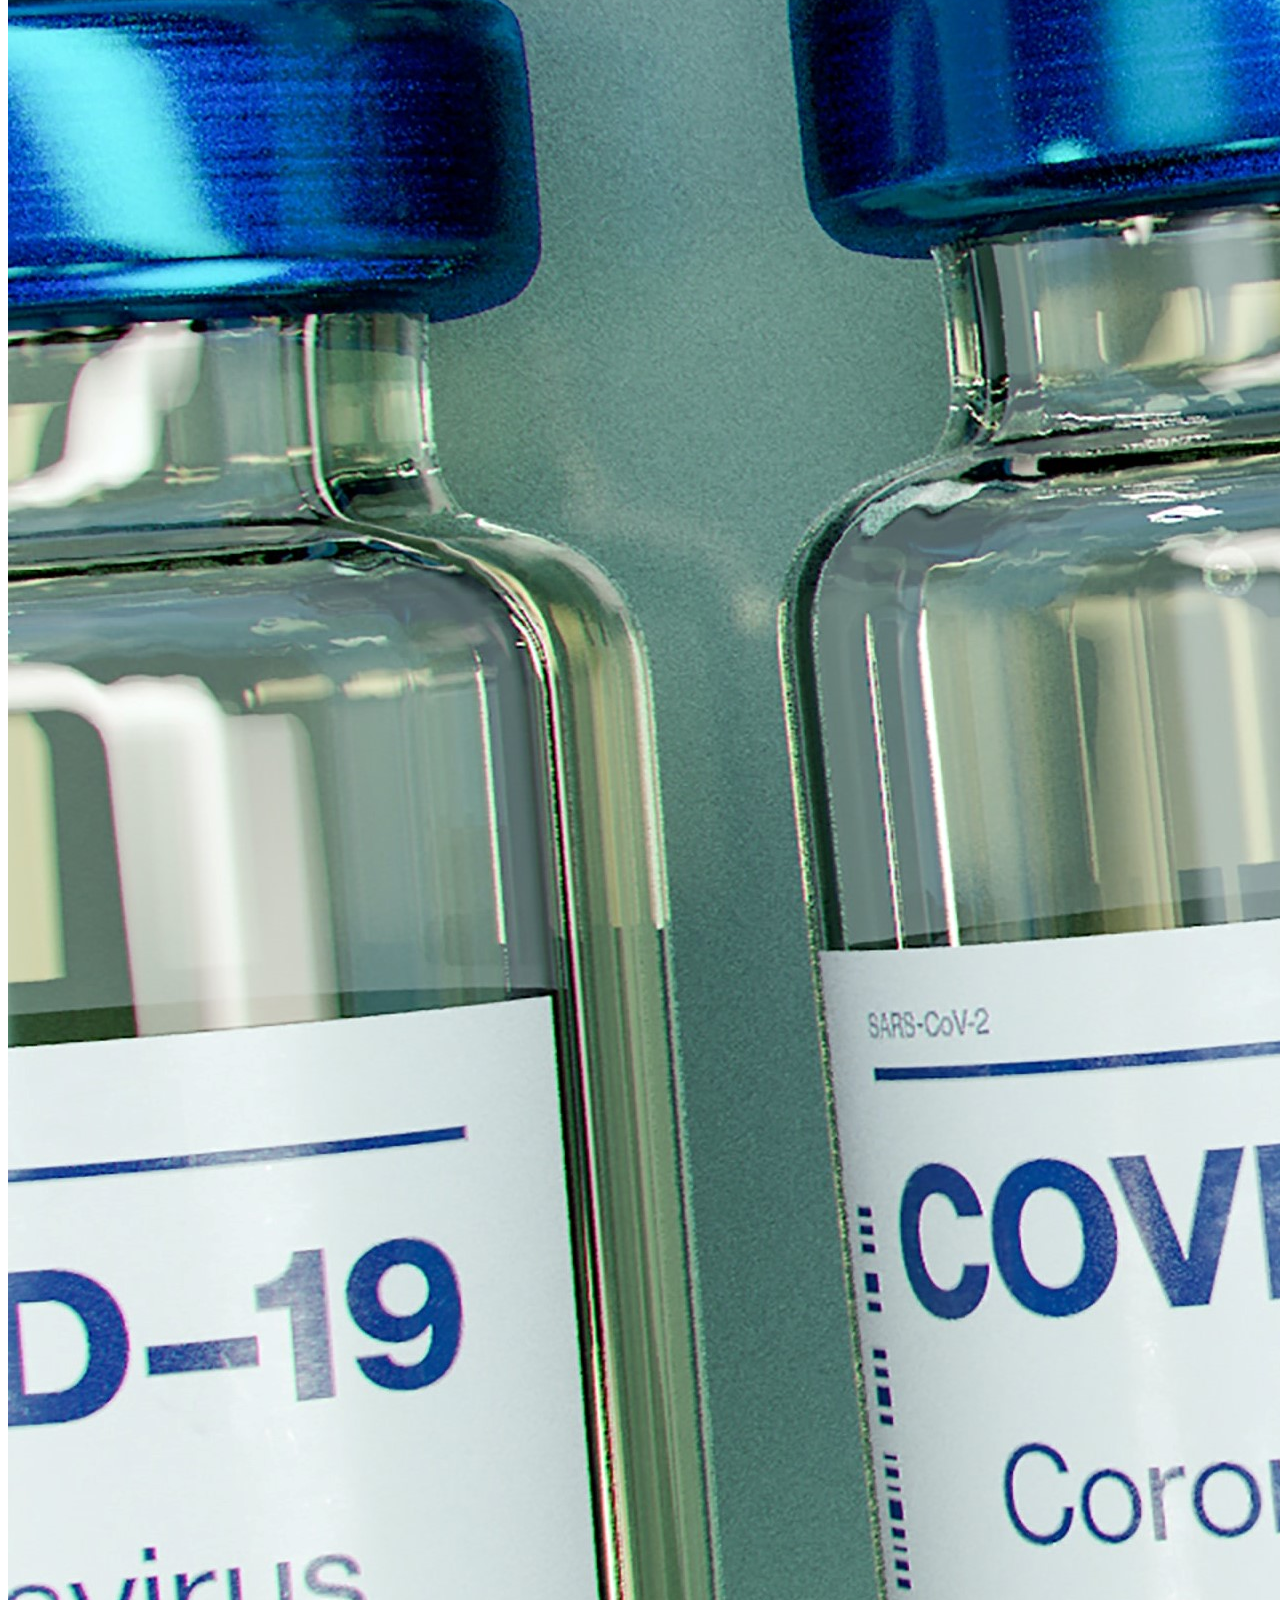
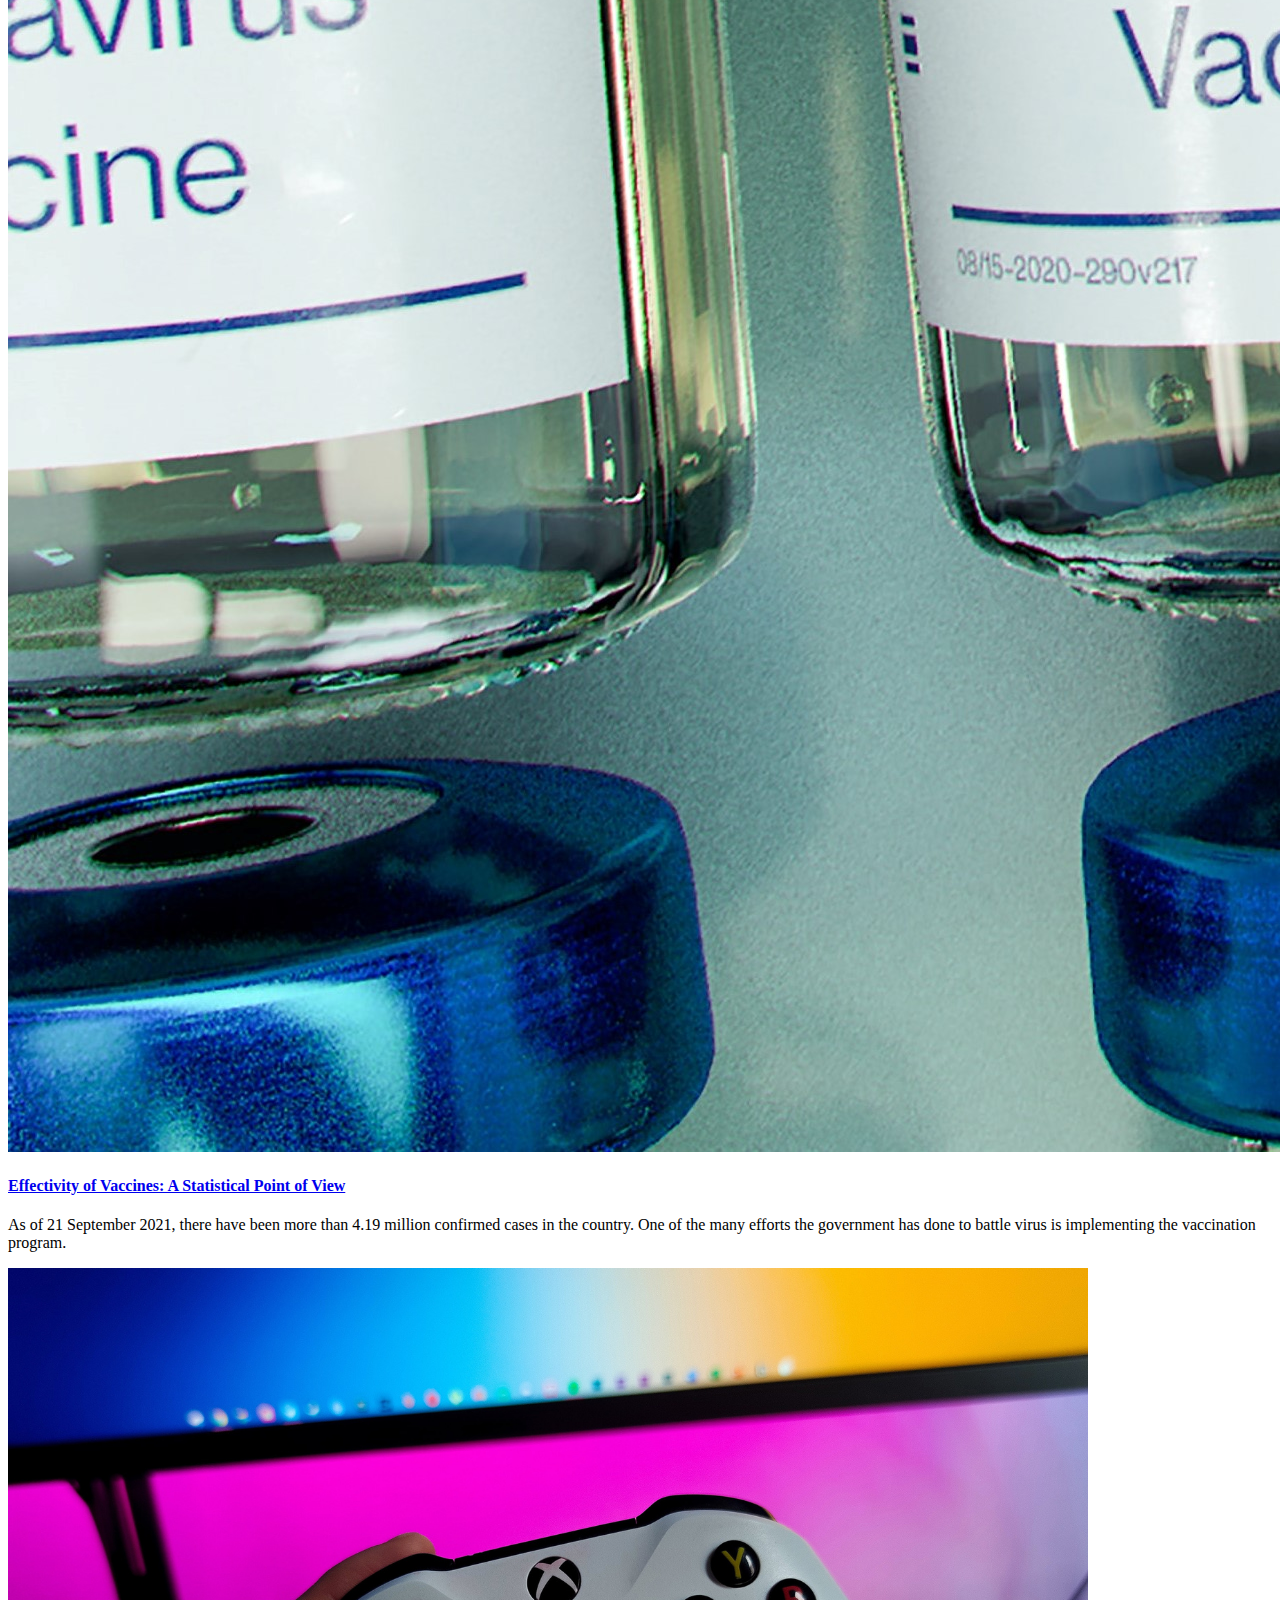
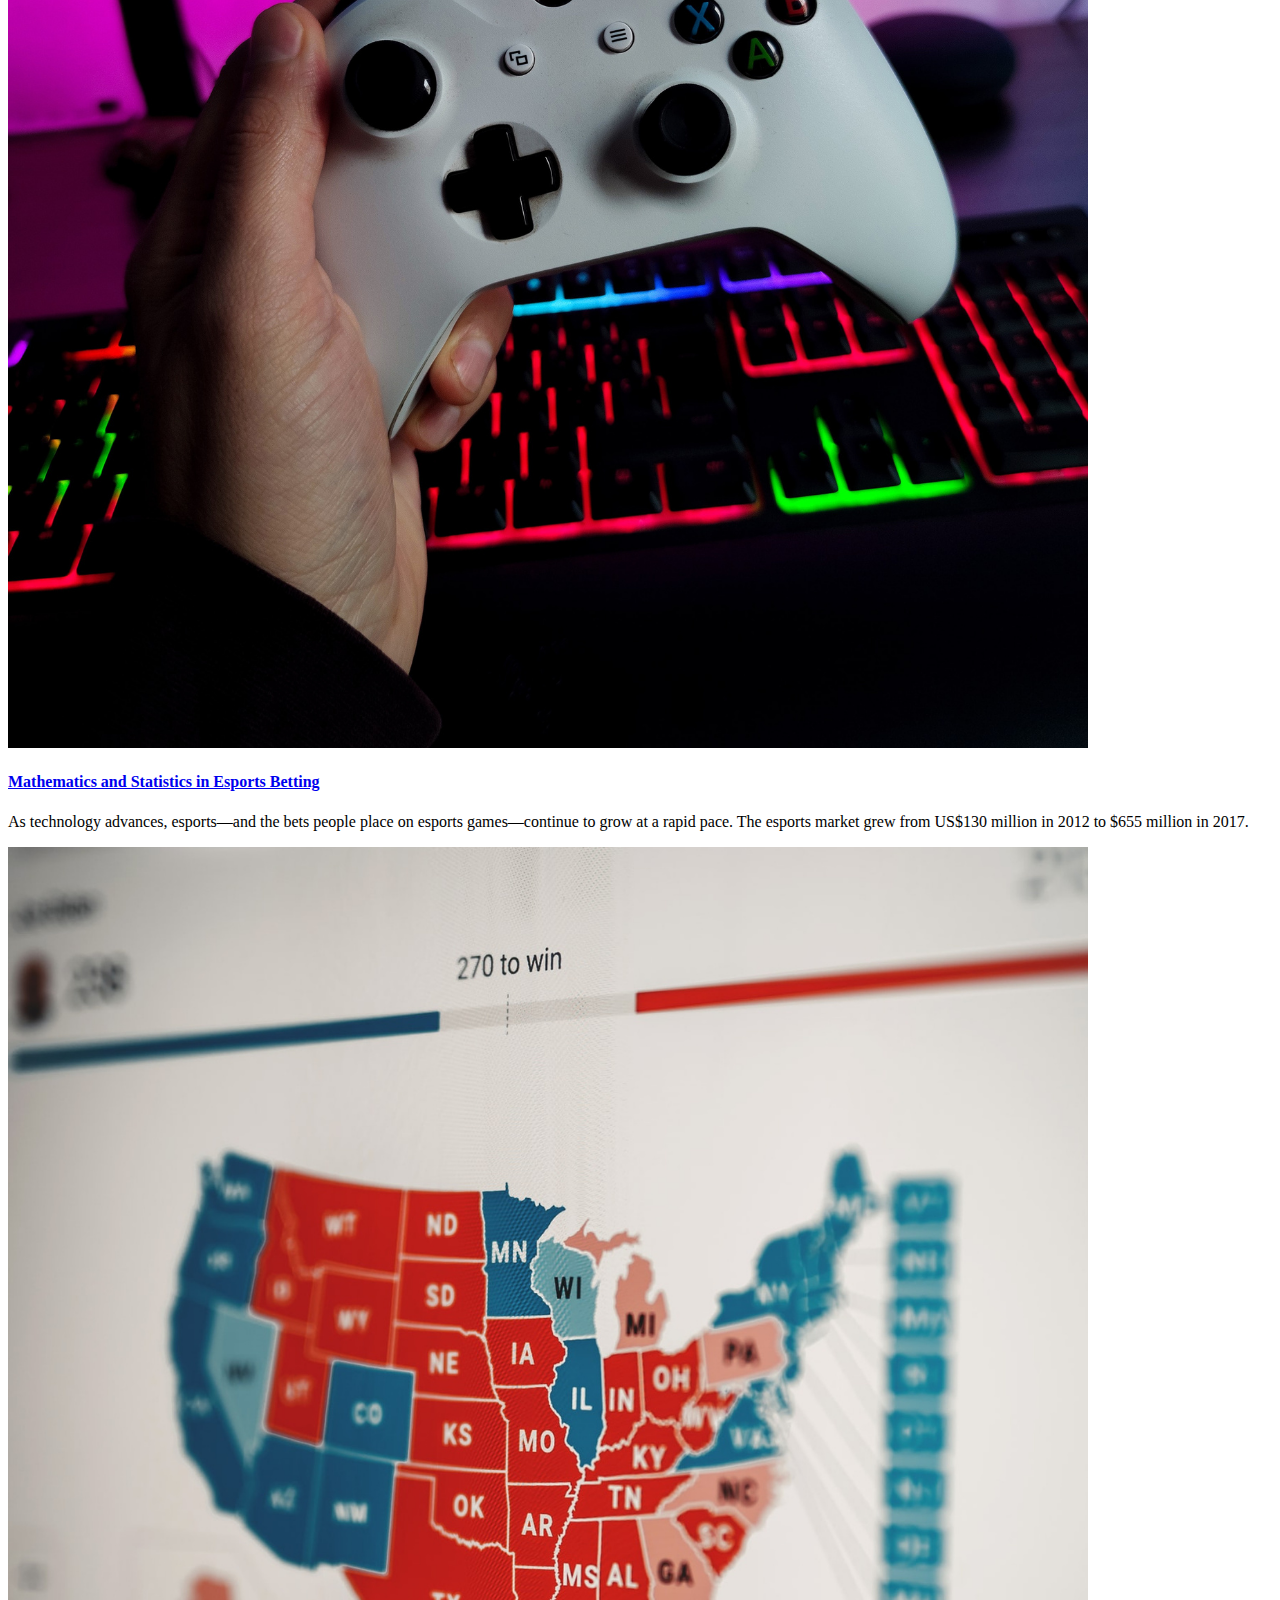
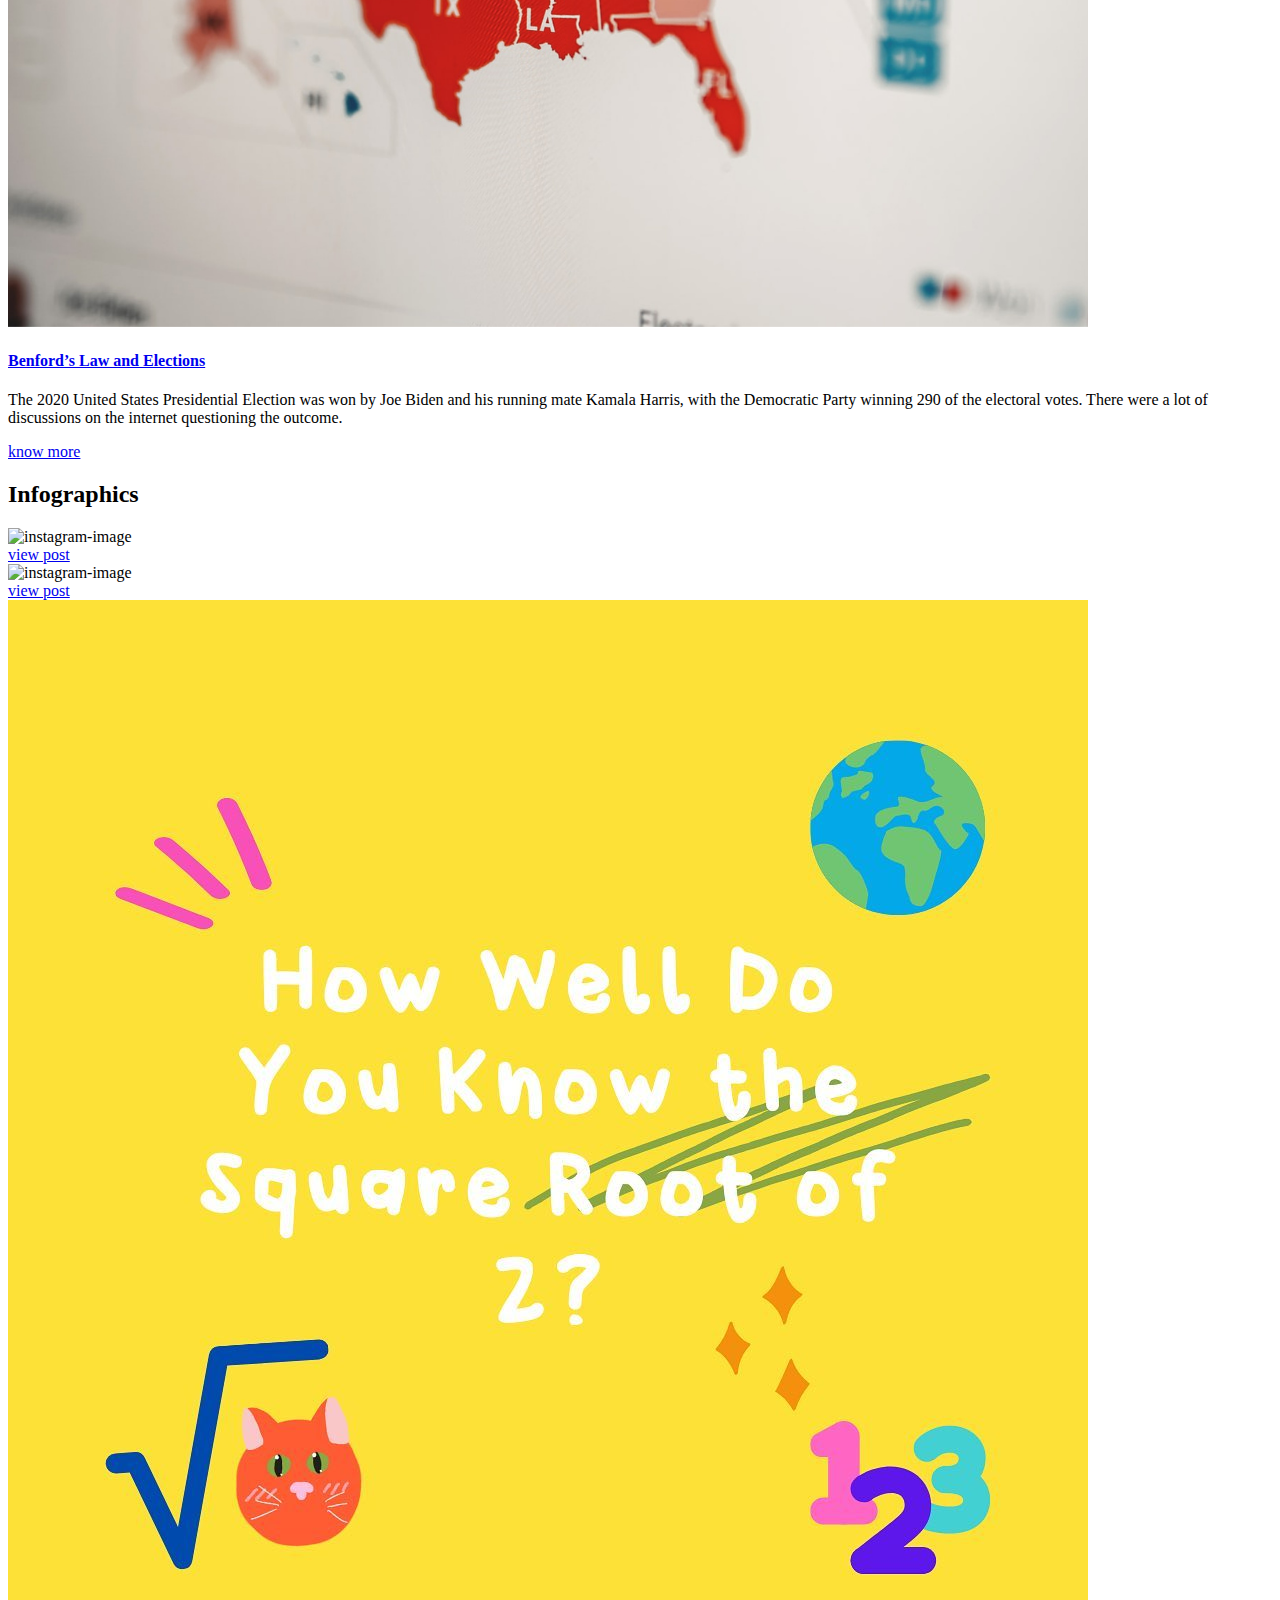
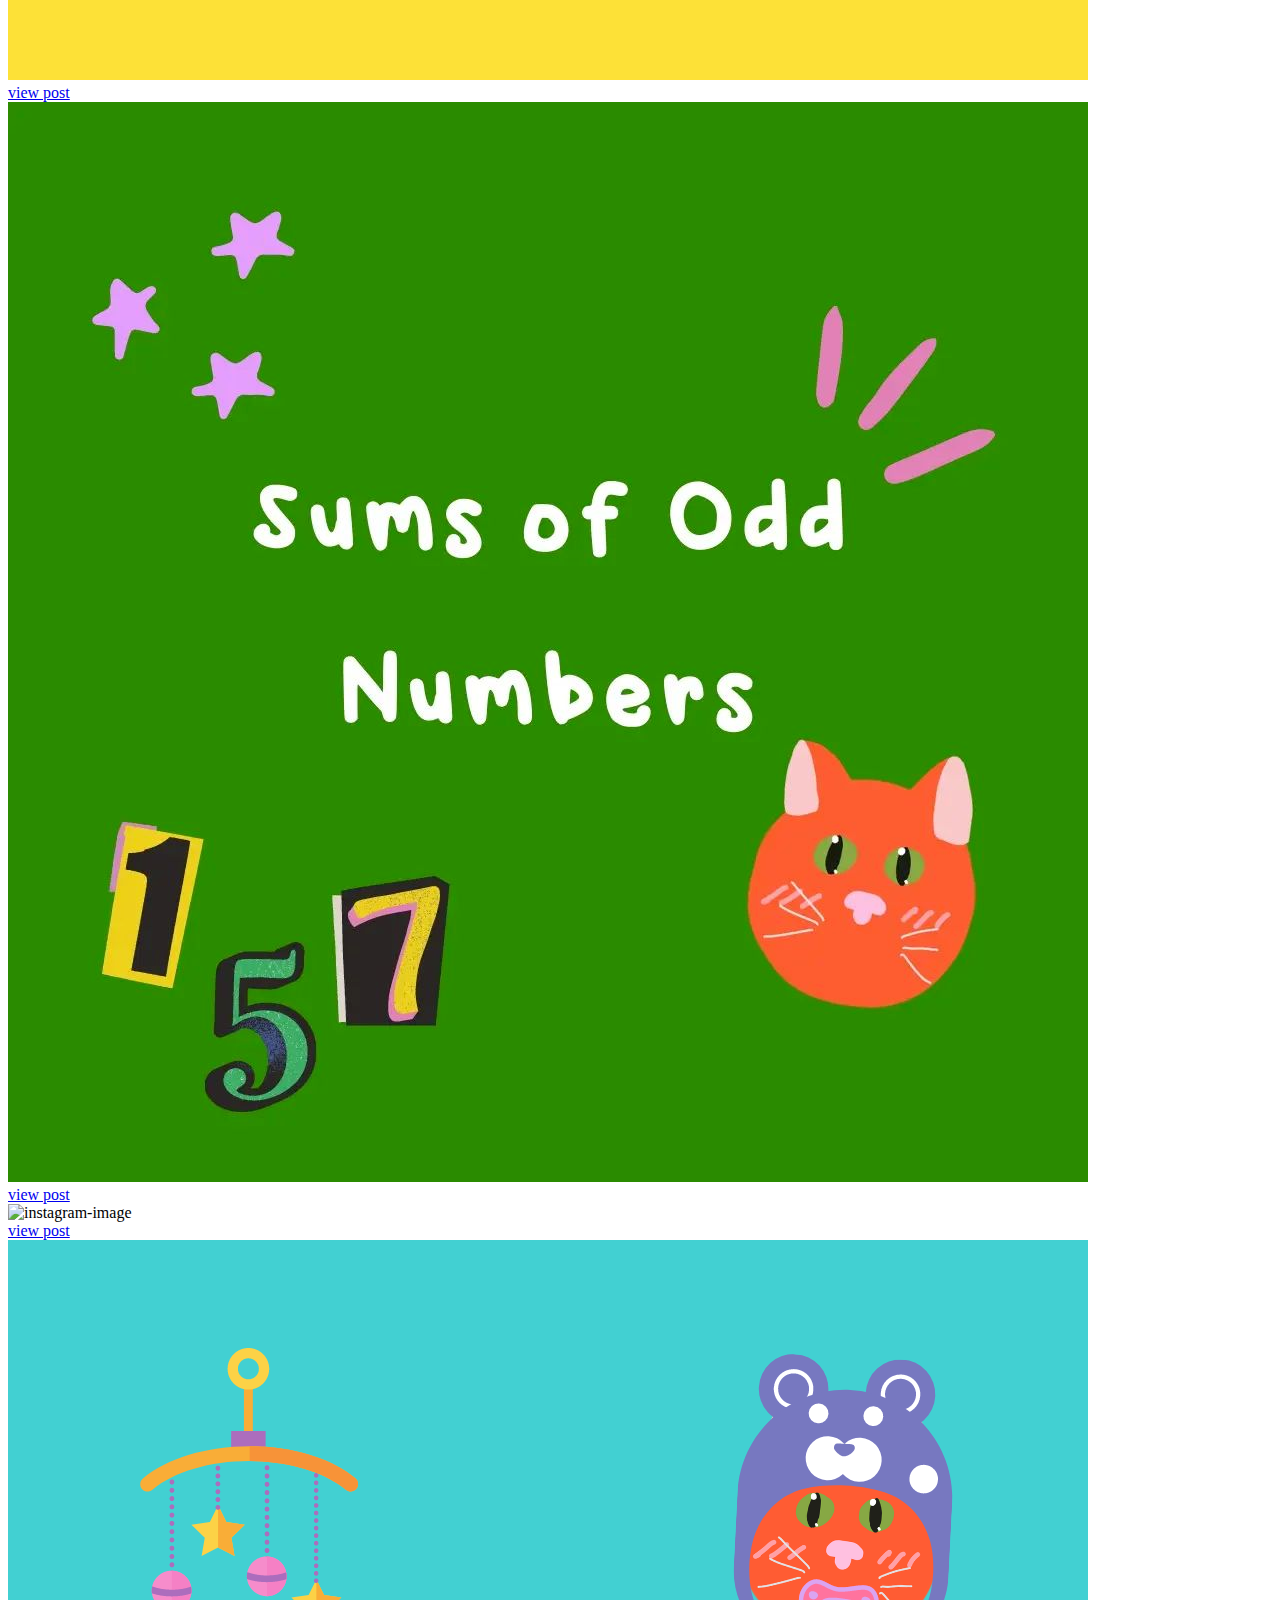
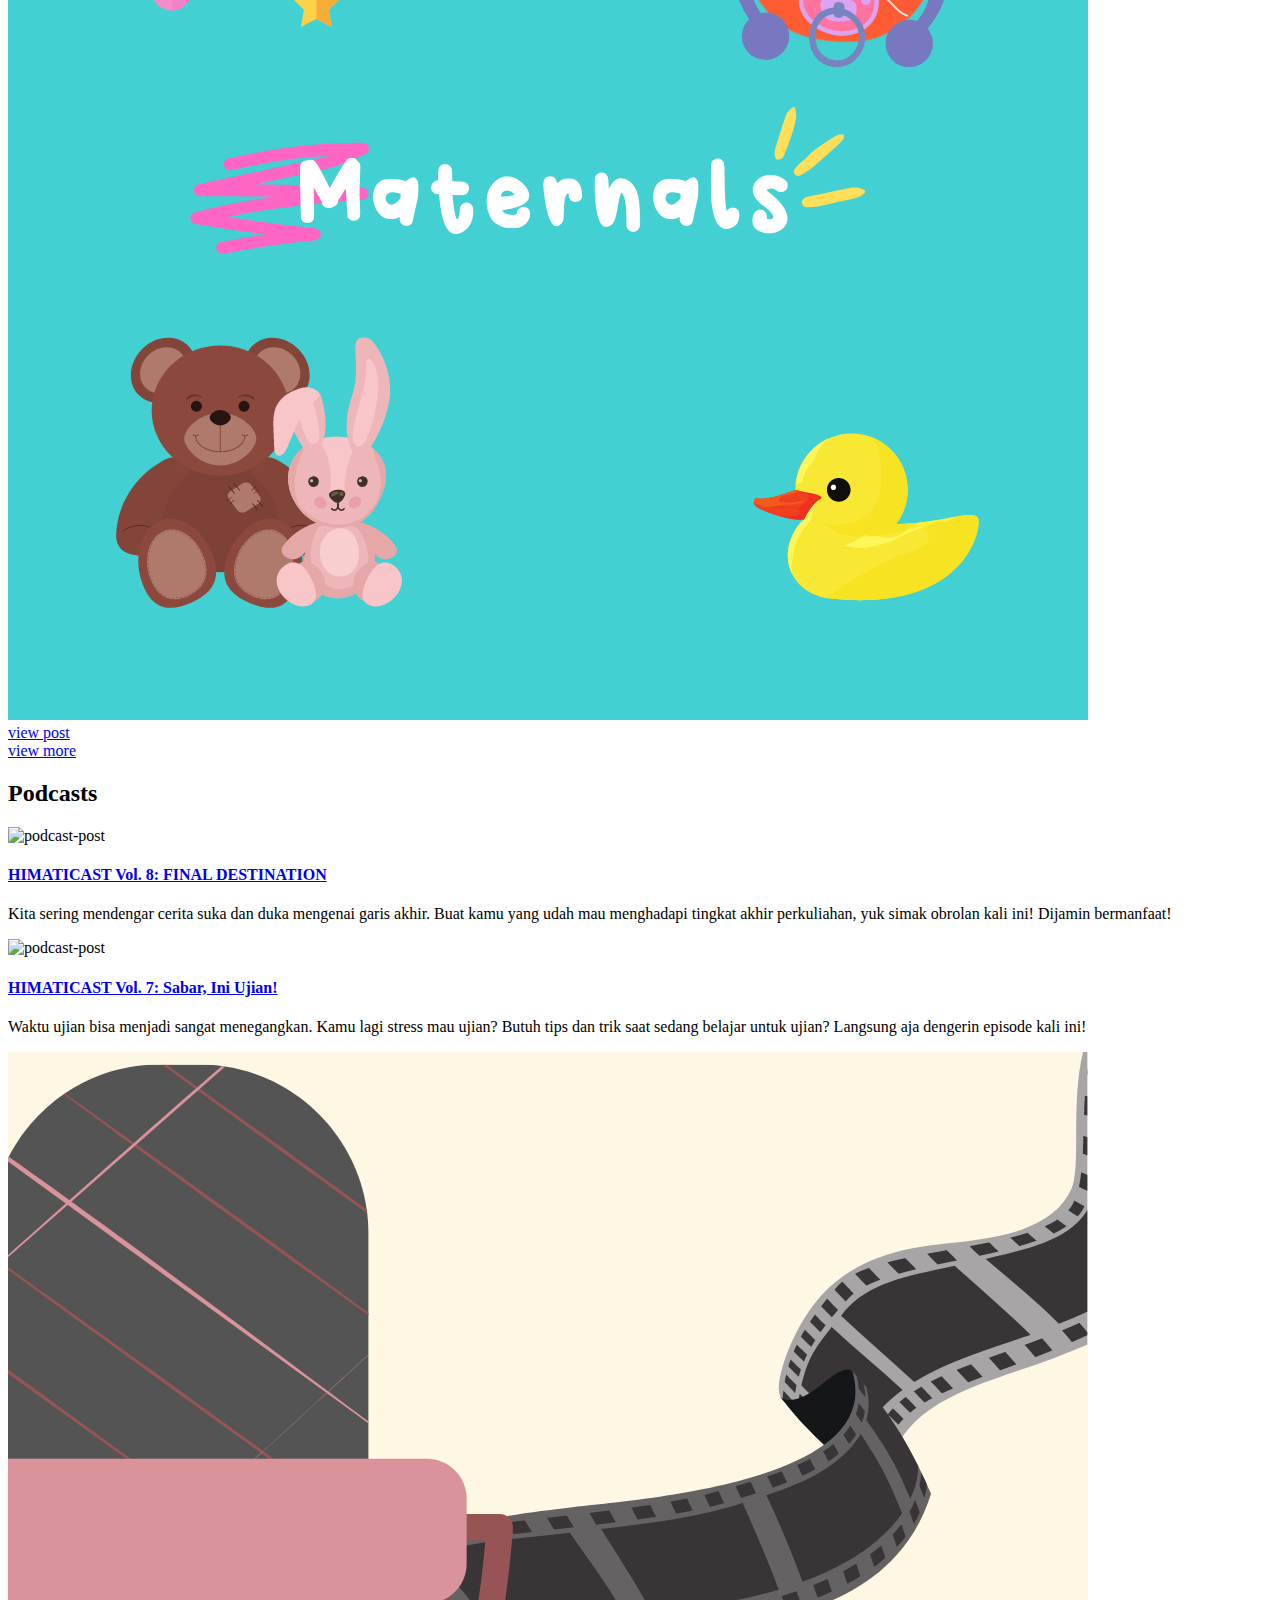
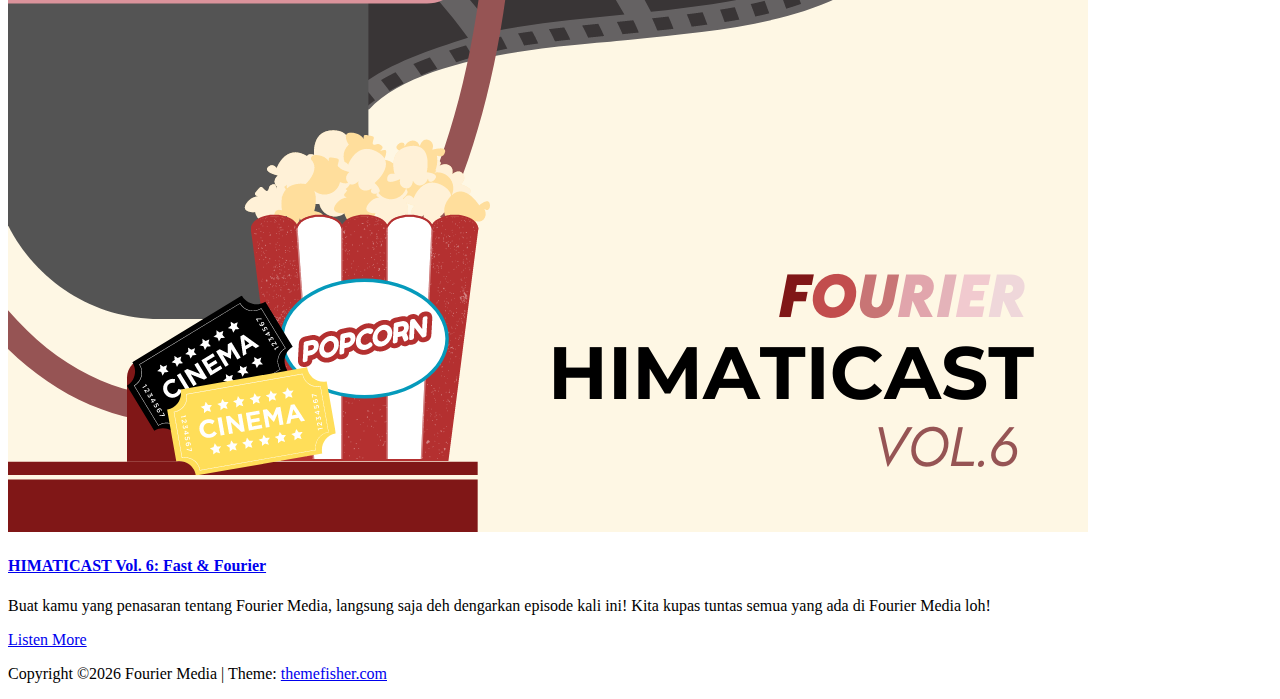
==== commit 9f53850f: "Update index.html" ====
--- a/index.html
+++ b/index.html
@@ -266,6 +266,17 @@
         <h2 class="section-title">Podcasts</h2>
       </div>
       <div class="podcast-preview">
+         <div class="col-lg-4 col-6 mb-4 shuffle-item">
+          <article class="card shadow-sm text-justify">
+            <img class="rounded card-img-top" src="images/podcast/himaticast-ep8.png" alt="podcast-post">
+            <div class="card-body">
+              <h4 class="card-title"><a class="text-dark" href="https://open.spotify.com/episode/7tzmaxNVH8dVhqKVuFXG61?si=KXXAtotJROqftrQQ4CbQRA" target="_blank" rel="noopener noreferrer">HIMATICAST Vol. 8: FINAL DESTINATION</a>
+              </h4>
+              <p class="card-text">Kita sering mendengar cerita suka dan duka mengenai garis akhir. Buat kamu yang udah mau menghadapi tingkat akhir perkuliahan, yuk simak obrolan kali ini! Dijamin bermanfaat!
+              </p>
+            </div>
+          </article>
+        </div>
         <div class="col-lg-4 col-6 mb-4 shuffle-item">
           <article class="card shadow-sm text-justify">
             <img class="rounded card-img-top" src="images/podcast/himaticast-ep7.png" alt="podcast-post">
@@ -284,17 +295,6 @@
               <h4 class="card-title"><a class="text-dark" href="https://open.spotify.com/episode/5DUEd30yua2Na8h2TtctXb" target="_blank" rel="noopener noreferrer">HIMATICAST Vol. 6: Fast & Fourier</a>
               </h4>
               <p class="card-text">Buat kamu yang penasaran tentang Fourier Media, langsung saja deh dengarkan episode kali ini! Kita kupas tuntas semua yang ada di Fourier Media loh!
-              </p>
-            </div>
-          </article>
-        </div>
-        <div class="col-lg-4 col-6 mb-4 shuffle-item">
-          <article class="card shadow-sm text-justify">
-            <img class="rounded card-img-top" src="images/podcast/himaticast-ep5.jpg" alt="podcast-post">
-            <div class="card-body">
-              <h4 class="card-title"><a class="text-dark" href="https://open.spotify.com/episode/2L0lKzwBHWfqrCPsvZblBb" target="_blank" rel="noopener noreferrer">HIMATICAST Vol. 5: The Holiday</a>
-              </h4>
-              <p class="card-text">Akhir tahun selalu dinantikan oleh banyak orang. Sudah libur tahun baru, masih gak tahu mau ngapain? Langsung saja dengarkan episode kali ini, karena akan ada banyak rekomendasi liburan!
               </p>
             </div>
           </article>
